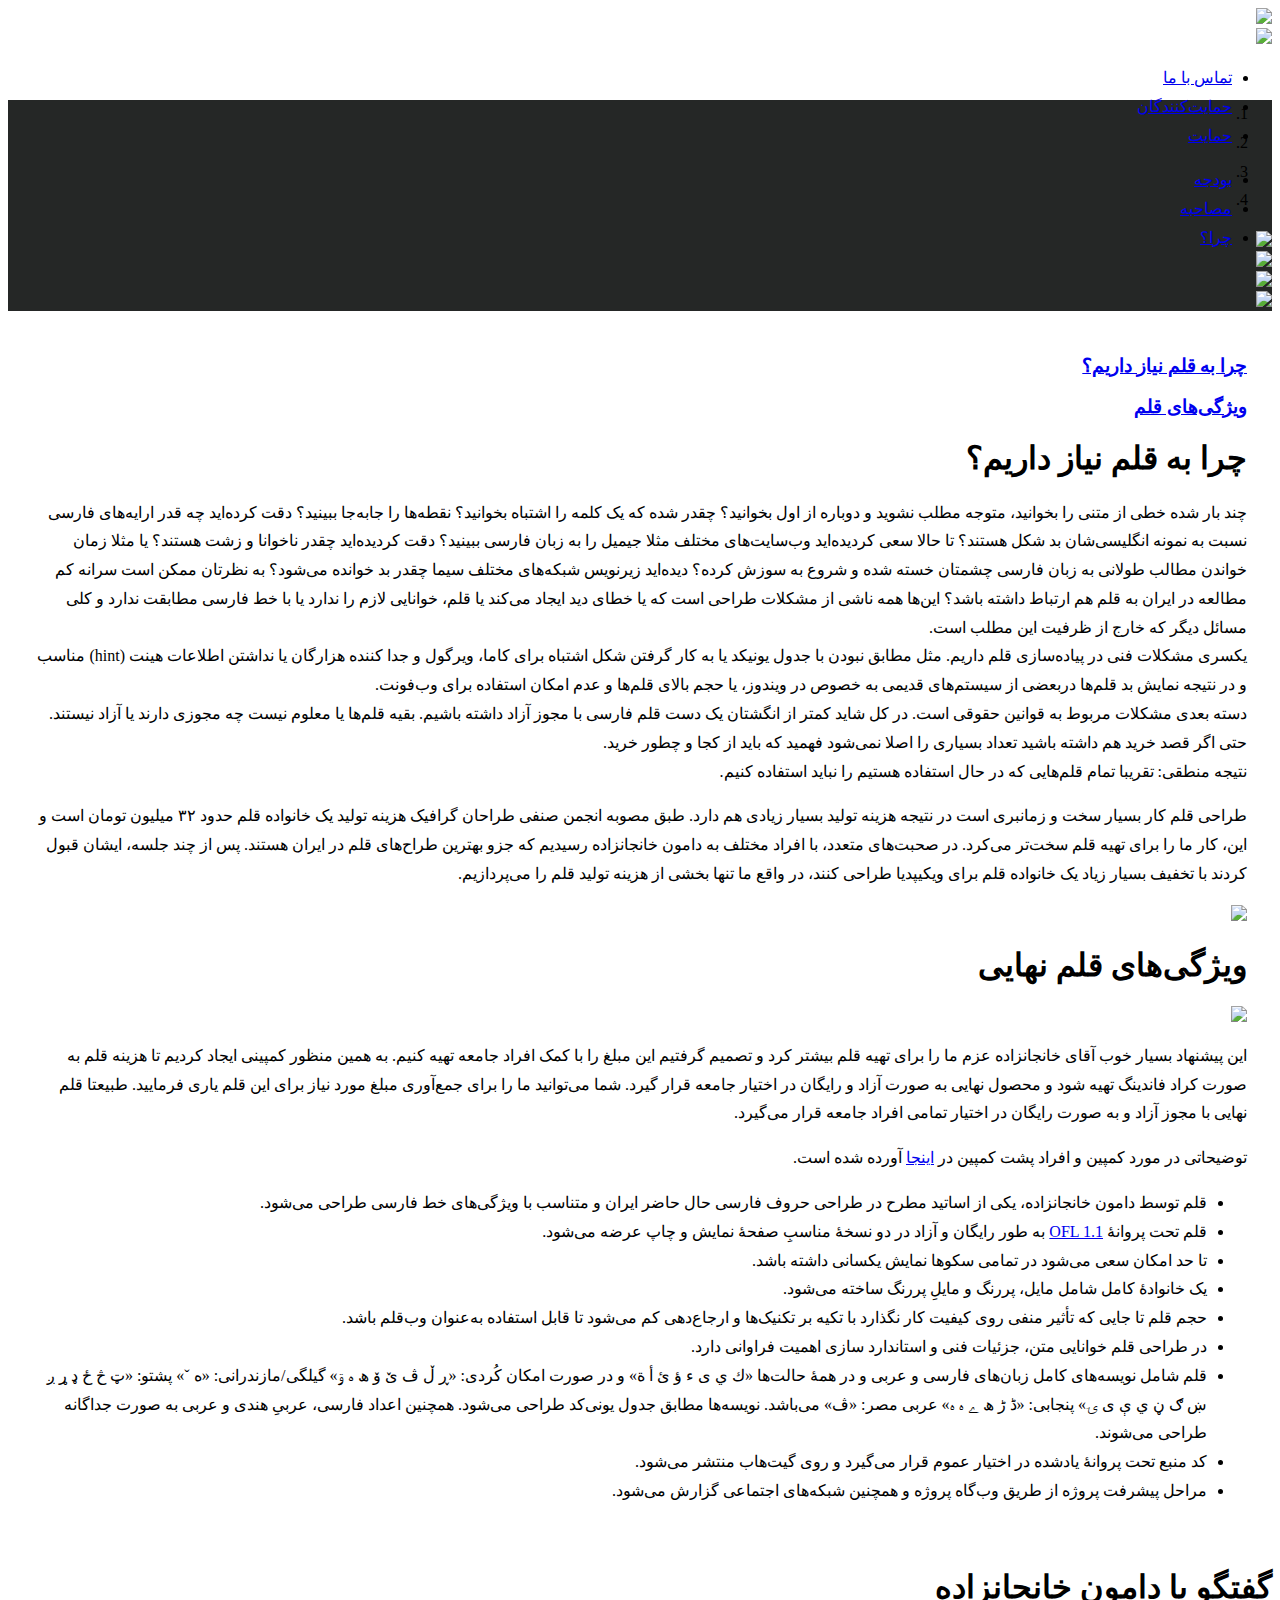
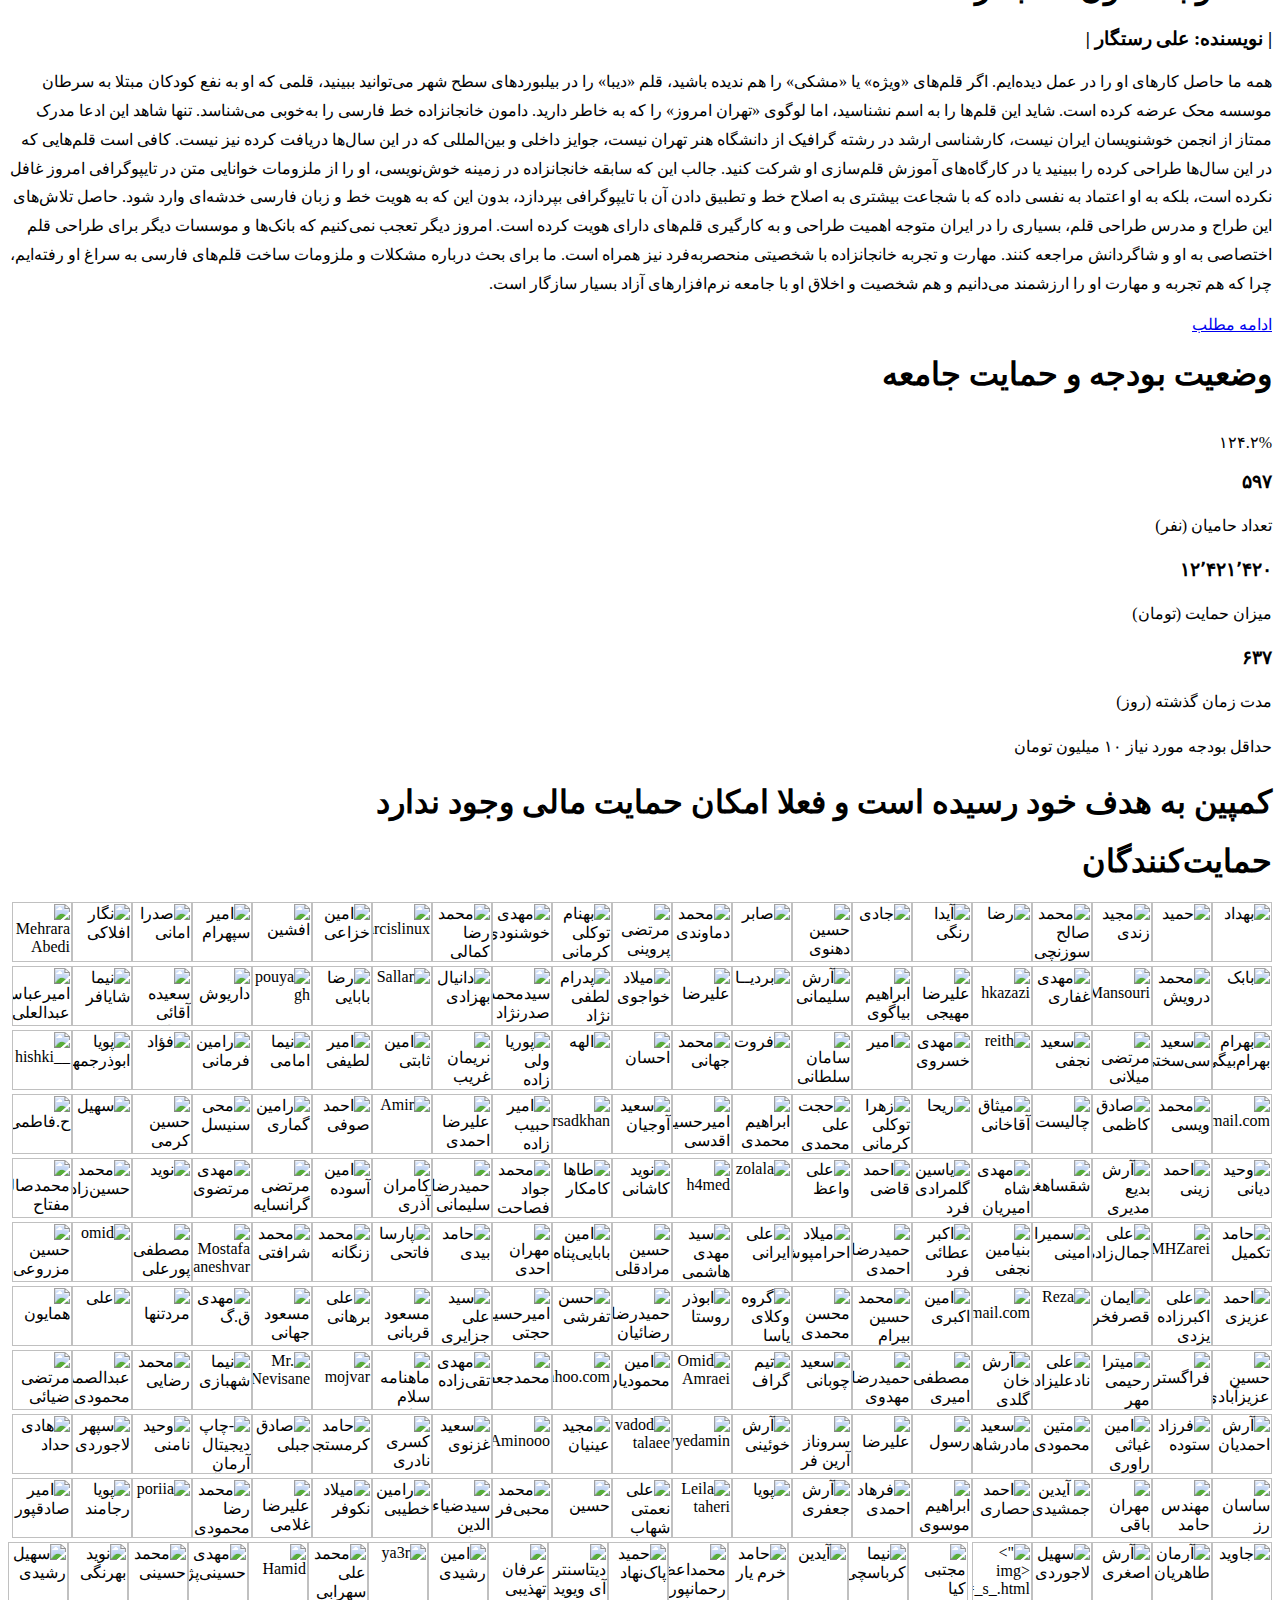
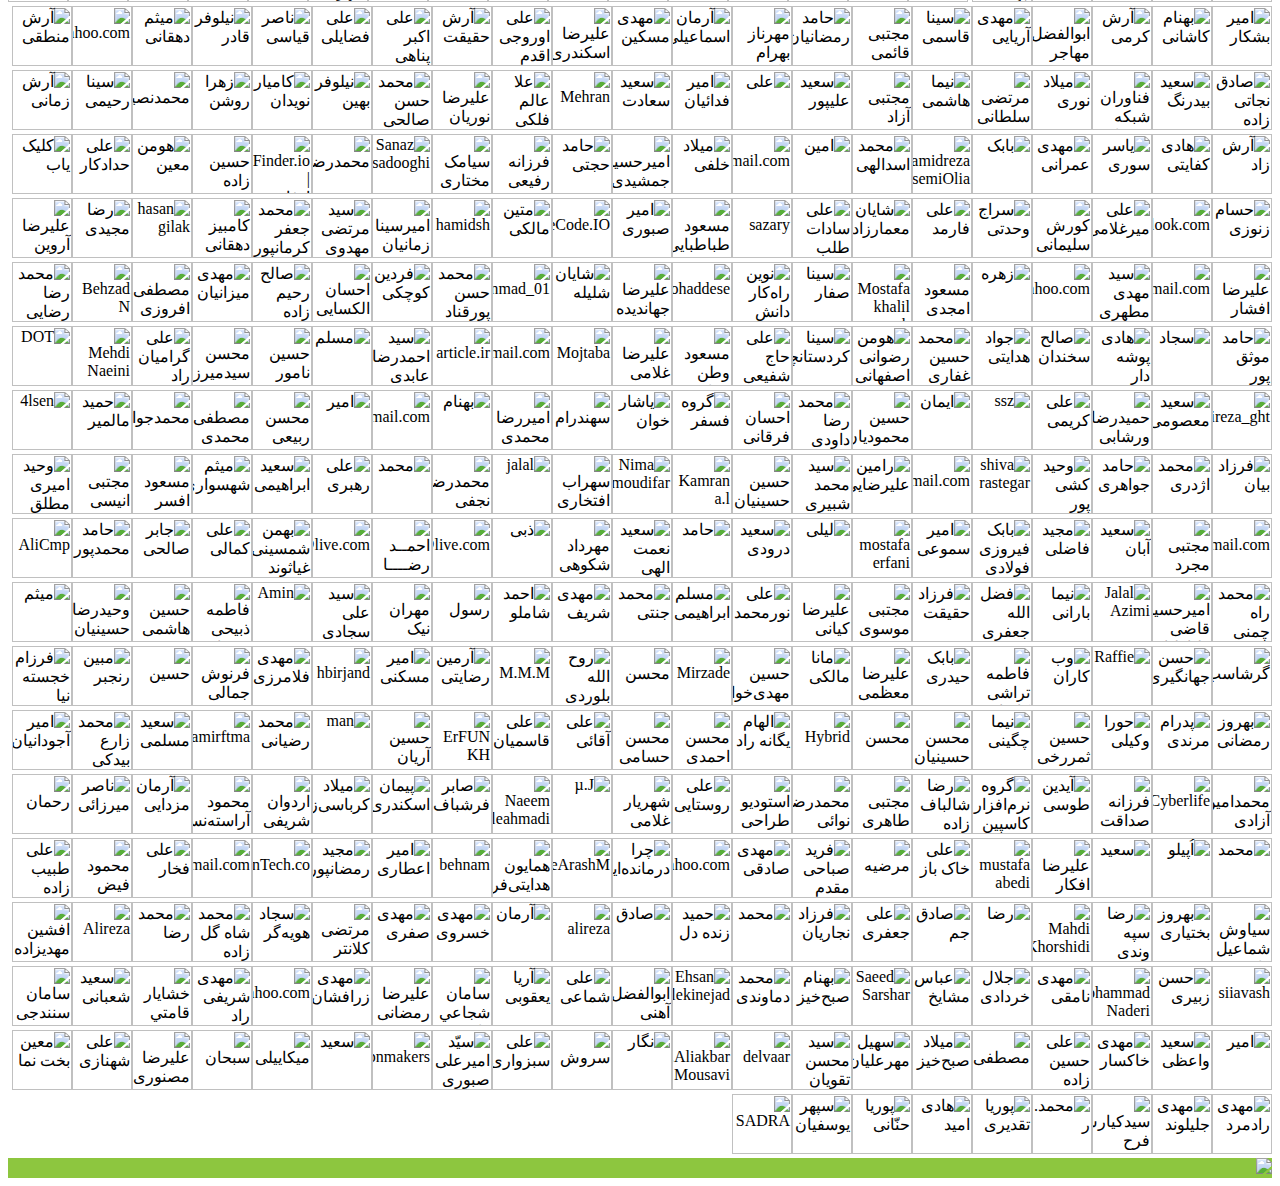
==== index1.html @ 2a94c9ce "t" ====
<!DOCTYPE html>
<html lang=fa dir=rtl>
<!-- Mirrored from pfont.ir/ by HTTrack Website Copier/3.x [XR&CO'2014], Mon, 12 Sep 2016 08:37:22 GMT -->
<!-- Added by HTTrack -->
<meta http-equiv="content-type" content="text/html;charset=utf-8" />
<!-- /Added by HTTrack -->

<head>
    <meta charset=utf-8>
    <base <meta http-equiv=X-UA-Compatible content="IE=edge">
    <meta name=robots content="index, follow">
    <meta name=apple-mobile-web-app-capable content=yes>
    <meta name=viewport content="width=device-width, initial-scale=1">
    <meta property=og:image content=https://pfont.github.io/static/image/og-big-logo.jpg>
    <meta property=og:title content="کمپین قلم فارسی آزاد">
    <meta property=og:description content="کمپینی برای ساخت فونت فارسی آزاد">
    <meta property=og:site_name content="P Font">
    <meta property=og:locale content=fa_IR>
    <meta property=og:type content=website>
    <meta property=og:url content=http://pfont.ir/>
    <meta property=article:author content=https://www.facebook.com/behdad.222>
    <link rel=canonical href=index.html>
    <meta name=twitter:card content=summary>
    <meta name=twitter:title content="کمپینی برای ساخت فونت فارسی آزاد">
    <meta name=description content="Campaign for opensource persian font">
    <meta name=keywords content="Libre font,persian, persian font, opensource, persian opensource font, free font, free, کمپینی برای ساخت فونت فارسی آزاد, فونت, فارسی, زبان, قلم, قلم آزاد">
    <title>کمپین قلم فارسی آزاد</title>
    <link href=static/css/bootstrap.min.css rel=stylesheet>
    <link href=static/css/hoverv1.1.css rel=stylesheet>
    <link href=static/css/style1.2.css rel=stylesheet>
    <link href=static/css/font-awesome.min.css rel=stylesheet>
    <link rel="shortcut icon" type=image/png href=static/image/favico.png>
    <link href=static/css/navbarv1.1.css rel=stylesheet>
    <script src=static/js/jquery.min.js></script>
    <script src=static/js/bootstrap.min.js></script>
    <script>
        (function (i, s, o, g, r, a, m) {
            i['GoogleAnalyticsObject'] = r;
            i[r] = i[r] || function () {
                (i[r].q = i[r].q || []).push(arguments)
            }, i[r].l = 1 * new Date();
            a = s.createElement(o),
                m = s.getElementsByTagName(o)[0];
            a.async = 1;
            a.src = g;
            m.parentNode.insertBefore(a, m)
        })(window, document, 'script', 'https://www.google-analytics.com/analytics.js', 'ga');

        ga('create', 'UA-48714009-2', 'auto');
        ga('send', 'pageview');
    </script>
    <script src=static/js/script.js></script>
</head>

<body>
    <section id=navbar>
        <nav class="navbar navbar-fixed-top" role=navigation>
            <div class=container style="height: 76px">
                <div class=navbar-header><img style="background-color: transparent; cursor: pointer" class=navbar-toggle src=static/image/logo.png
                        data-toggle=collapse data-target=#navbar-brand-centered>
                    <div class="navbar-brand navbar-brand-centered hidden-xs"><a class=top-menu-item href=#gallery><img src=static/image/logo.png></a></div>
                </div>
                <div class="collapse navbar-collapse nav-bg-color " id=navbar-brand-centered>
                    <ul class="nav navbar-nav">
                        <li><a class=top-menu-item href=#footer>تماس با ما</a></li>
                        <li><a class=top-menu-item href=#supporters>حمایت‌کنندگان</a></li>
                        <li><a class=top-menu-item href=#support>حمایت</a></li>
                    </ul>
                    <ul class="nav navbar-nav navbar-right">
                        <li><a class=top-menu-item href=#budget>بودجه</a></li>
                        <li><a class=top-menu-item href=#interview>مصاحبه</a></li>
                        <li><a class=top-menu-item href=#summery data-targ>چرا؟</a></li>
                    </ul>
                </div>
            </div>
        </nav>
    </section>
    <section id=gallery style="background-color: #252726">
        <div class=container-fluid>
            <div id=carousel-generic class="carousel slide" data-ride=carousel>
                <ol class=carousel-indicators>
                    <li data-target=#carousel-generic data-slide-to=0 class=active></li>
                    <li data-target=#carousel-generic data-slide-to=1></li>
                    <li data-target=#carousel-generic data-slide-to=2></li>
                    <li data-target=#carousel-generic data-slide-to=3></li>
                </ol>
                <div class=carousel-inner>
                    <div class="item active"><img src=static/image/carousel1.jpg></div>
                    <div class=item><img src=static/image/carousel2.jpg></div>
                    <div class=item><img src=static/image/carousel3.jpg></div>
                    <div class=item><img src=static/image/carousel4.jpg></div>
                </div>
            </div>
        </div>
    </section>
    <section id=summery class="col-lg-10 col-md-10 col-lg-offset-1 col-md-offset-1 col-sm-12" style="padding: 25px">
        <script>
            $(document).ready(function () {
                $('.tab').click(function () {
                    $('.tab').children('.panel-heading.active').removeClass('active');
                    $(this).children('.panel-heading').addClass('active');

                });

            });
        </script>
        <div class="col-md-6 no-padding col-md-push-6">
            <a href=.home data-toggle=tab class=tab>
                <div class="panel-heading active right text-center">
                    <h3>چرا به قلم نیاز داریم؟</h3>
                </div>
            </a>
        </div>
        <div class="col-md-6 no-padding col-md-pull-6">
            <a href=.svn data-toggle=tab class=tab>
                <div class="panel-heading left text-center">
                    <h3>ویژگی‌های قلم</h3>
                </div>
            </a>
        </div>
        <div class="col-md-6 top-padding col-md-push-6">
            <div class="panel panel-default">
                <div class=panel-body>
                    <div class=tab-content>
                        <div class="tab-pane fade in active home justify" id=home>
                            <h1>چرا به قلم نیاز داریم؟</h1>
                            <style>
                                p {
                                    line-height: 1.8em;
                                }
                            </style>
                            <p>چند بار شده خطی از متنی را بخوانید، متوجه مطلب نشوید و دوباره از اول بخوانید؟ چقدر شده که یک
                                کلمه را اشتباه بخوانید؟ نقطه‌ها را جابه‌جا ببینید؟ دقت کرده‌اید چه قدر ارایه‌های فارسی نسبت
                                به نمونه انگلیسی‌شان بد شکل هستند؟ تا حالا سعی کردیده‌اید وب‌سایت‌های مختلف مثلا جیمیل را
                                به زبان فارسی ببینید؟ دقت کردیده‌اید چقدر ناخوانا و زشت هستند؟ یا مثلا زمان خواندن مطالب
                                طولانی به زبان فارسی چشمتان خسته شده و شروع به سوزش کرده؟ دیده‌اید زیرنویس شبکه‌های مختلف
                                سیما چقدر بد خوانده می‌شود؟ به نظرتان ممکن است سرانه کم مطالعه در ایران به قلم هم ارتباط
                                داشته باشد؟ این‌ها همه ناشی از مشکلات طراحی است که یا خطای دید ایجاد می‌کند یا قلم، خوانایی
                                لازم را ندارد یا با خط فارسی مطابقت ندارد و کلی مسائل دیگر که خارج از ظرفیت این مطلب است.<br>                                یکسری مشکلات فنی در پیاده‌‌سازی قلم داریم. مثل مطابق نبودن با جدول یونیکد یا به کار گرفتن
                                شکل اشتباه برای کاما، ویرگول و جدا کننده هزارگان یا نداشتن اطلاعات هینت (hint) مناسب و در
                                نتیجه نمایش بد قلم‌ها دربعضی از سیستم‌های قدیمی به خصوص در ویندوز، یا حجم بالای قلم‌ها و
                                عدم امکان استفاده برای وب‌فونت.<br> دسته بعدی مشکلات مربوط به قوانین حقوقی است. در کل شاید
                                کمتر از انگشتان یک دست قلم فارسی با مجوز آزاد داشته باشیم. بقیه قلم‌ها یا معلوم نیست چه مجوزی
                                دارند یا آزاد نیستند. حتی اگر قصد خرید هم داشته باشید تعداد بسیاری را اصلا نمی‌شود فهمید
                                که باید از کجا و چطور خرید.<br> نتیجه منطقی: تقریبا تمام قلم‌هایی که در حال استفاده هستیم
                                را نباید استفاده کنیم.
                                <p/>
                                <p> طراحی قلم کار بسیار سخت و زمانبری است در نتیجه هزینه تولید بسیار زیادی هم دارد. طبق مصوبه
                                    انجمن صنفی طراحان گرافیک هزینه تولید یک خانواده قلم حدود ۳۲ میلیون تومان است و این، کار
                                    ما را برای تهیه قلم سخت‌تر می‌کرد. در صحبت‌های متعدد، با افراد مختلف به دامون خانجانزاده
                                    رسیدیم که جزو بهترین طراح‌های قلم در ایران هستند. پس از چند جلسه، ایشان قبول کردند با
                                    تخفیف بسیار زیاد یک خانواده قلم برای ویکیپدیا طراحی کنند، در واقع ما تنها بخشی از هزینه
                                    تولید قلم را می‌پردازیم.
                                    <p/>
                        </div>
                        <div class="tab-pane fade svn text-center" id=svn><img class=center-block src=static/image/why.png>
                            <h1>ویژگی‌های قلم نهایی</h1>
                        </div>
                    </div>
                </div>
            </div>
        </div>
        <div class="col-md-6 top-padding col-md-pull-6">
            <div class="panel panel-default">
                <div class=panel-body>
                    <div class=tab-content>
                        <div class="tab-pane fade in active home justify" id=home><img class=center-block src=static/image/why.png>
                            <p style="line-height: 1.8em;">این پیشنهاد بسیار خوب آقای خانجانزاده عزم ما را برای تهیه قلم بیشتر کرد و تصمیم گرفتیم این مبلغ
                                را با کمک افراد جامعه تهیه کنیم. به همین منظور کمپینی ایجاد کردیم تا هزینه قلم به صورت کراد
                                فاندینگ تهیه شود و محصول نهایی به صورت آزاد و رایگان در اختیار جامعه قرار گیرد. شما می‌توانید
                                ما را برای جمع‌آوری مبلغ مورد نیاز برای این قلم یاری فرمایید. طبیعتا قلم نهایی با مجوز آزاد
                                و به صورت رایگان در اختیار تمامی افراد جامعه قرار می‌گیرد. </p>
                            <p>توضیحاتی در مورد کمپین و افراد پشت کمپین در <a href="https://docs.google.com/document/d/1PqlNW67BMWnKmMBAsOyxlwmqywor5kNpasRtG7tKI40/edit?usp=sharing"
                                    target=_blank>اینجا</a> آورده شده است.</p>
                        </div>
                        <div class="tab-pane fade svn" id=svn>
                            <style>
                                li {
                                    line-height: 1.8em;
                                }
                            </style>
                            <ul class=justify>
                                <li>قلم توسط دامون خانجانزاده، یکی از اساتید مطرح در طراحی حروف فارسی حال حاضر ایران و متناسب
                                    با ویژگی‌های خط فارسی طراحی می‌شود.</li>
                                <li>قلم تحت پروانهٔ <a href=http://scripts.sil.org/OFL>OFL 1.1</a> به طور رایگان و آزاد در دو
                                    نسخهٔ مناسبِ صفحهٔ نمایش و چاپ عرضه می‌شود.</li>
                                <li>تا حد امکان سعی می‌شود در تمامی سکوها نمایش یکسانی داشته باشد.</li>
                                <li>یک خانوادهٔ کامل شامل مایل، پررنگ و مایلِ پررنگ ساخته می‌شود.</li>
                                <li>حجم قلم تا جایی که تأثیر منفی روی کیفیت کار نگذارد با تکیه بر تکنیک‌ها و ارجاع‌دهی کم می‌شود
                                    تا قابل استفاده به‌عنوان وب‌قلم باشد.</li>
                                <li>در طراحی قلم خوانایی متن، جزئیات فنی و استاندارد سازی اهمیت فراوانی دارد.</li>
                                <li>قلم شامل نویسه‌های کامل زبان‌های فارسی و عربی و در همهٔ حالت‌ها «ك ي ى ء ؤ ئ أ ة» و در صورت
                                    امکان کُردی: «ڕ‎ ڵ‎ ڤ‎ ێ‎ ۆ‎ ھ‎ ە ۊ» ‎گیلگی/مازندرانی: «ە ˇ» پشتو: «ټ‎ څ‎ ځ‎ ډ‎ ړ‎ ږ‎
                                    ښ‎ ګ‎ ڼ‎ ي‎ ې‎ ی‎ ۍ‎» پنجابی: «ڈ ڑ ھ ے ہ ہ» عربی مصر: «ڤ» می‌باشد. نویسه‌ها مطابق جدول
                                    یونی‌کد طراحی می‌شود. همچنین اعداد فارسی، عربیِ هندی و عربی به صورت جداگانه طراحی می‌شوند.</li>
                                <li>کد منبع تحت پروانهٔ یادشده در اختیار عموم قرار می‌گیرد و روی گیت‌هاب منتشر می‌شود.</li>
                                <li>مراحل پیشرفت پروژه از طریق وب‌گاه پروژه و همچنین شبکه‌های اجتماعی گزارش می‌شود.</li>
                            </ul>
                        </div>
                    </div>
                </div>
            </div>
        </div>
    </section>
    <section id=interview class="col-lg-12 col-md-12 col-sm-12 damon top-bottom-padding" style="background-image: url('static/image/damon.jpg');">
        <div class="col-lg-7 col-md-8 col-sm-10 col-lg-offset-1 col-md-offset-0 col-sm-offset-1 justify">
            <h1>گفتگو با دامون خانجانزاده</h1>
            <h3>| نویسنده: علی رستگار |</h3>
            <p>همه ما حاصل کارهای او را در عمل دیده‌‌ایم. اگر قلم‌های «ویژه» یا «مشکی» را هم ندیده باشید، قلم «دیبا» را در بیلبوردهای
                سطح شهر می‌توانید ببینید، قلمی که او به نفع کودکان مبتلا به سرطان موسسه محک عرضه کرده است. شاید این قلم‌ها
                را به اسم نشناسید، اما لوگوی «تهران امروز» را که به خاطر دارید. دامون خانجانزاده خط فارسی را به‌خوبی می‌شناسد.
                تنها شاهد این ادعا مدرک ممتاز از انجمن خوشنویسان ایران نیست، کار‌شناسی ارشد در رشته گرافیک از دانشگاه هنر
                تهران نیست، جوایز داخلی و بین‌المللی که در این سال‌ها دریافت کرده نیز نیست. کافی است قلم‌هایی که در این سال‌ها
                طراحی کرده را ببینید یا در کارگاه‌های آموزش قلم‌‌سازی او شرکت کنید. جالب این که سابقه خانجانزاده در زمینه
                خوش‌نویسی، او را از ملزومات خوانایی متن در تایپوگرافی امروز غافل نکرده است، بلکه به او اعتماد به نفسی داده
                که با شجاعت بیشتری به اصلاح خط و تطبیق دادن آن با تایپوگرافی بپردازد، بدون این که به هویت خط و زبان فارسی
                خدشه‌ای وارد شود. حاصل تلاش‌های این طراح و مدرس طراحی قلم، بسیاری را در ایران متوجه اهمیت طراحی و به کارگیری
                قلم‌های دارای هویت کرده است. امروز دیگر تعجب نمی‌‌کنیم که بانک‌ها و موسسات دیگر برای طراحی قلم اختصاصی به
                او و شاگردانش مراجعه کنند. مهارت و تجربه خانجانزاده با شخصیتی منحصربه‌فرد نیز همراه است. ما برای بحث درباره
                مشکلات و ملزومات ساخت قلم‌های فارسی به سراغ او رفته‌‌ایم، چرا که هم تجربه و مهارت او را ارزشمند می‌دانیم
                و هم شخصیت و اخلاق او با جامعه نرم‌افزارهای آزاد بسیار سازگار است.</p><a href=interview.html class="btn btn-line pull-left">ادامه مطلب</a></div>
    </section>
    <section id=budget class="col-lg-8 col-md-10 col-lg-offset-2 col-md-offset-1 col-sm-12 top-bottom-padding text-center">
        <h1 class=top-bottom-padding>وضعیت بودجه و حمایت‌ جامعه</h1>
        <div class=row>
            <div class="col-lg-8 col-lg-offset-2" style="margin-top: 40px">
                <div class=arrow_box>۱۲۴.۲%</div>
                <div class=progress>
                    <div class=progress-bar role=progressbar aria-valuenow=60 aria-valuemin=0 aria-valuemax=100 style="width: 124.2142%;"></div>
                </div>
            </div>
        </div>
        <div class=row>
            <div class="col-lg-4 col-md-4">
                <h3>۵۹۷</h3>
                <p>تعداد حامیان (نفر)</p>
            </div>
            <div class="col-lg-4 col-md-4">
                <h3>۱۲‫٬‬‎۴۲۱‫٬‬‎۴۲۰</h3>
                <p>میزان حمایت (تومان)</p>
            </div>
            <div class="col-lg-4 col-md-4">
                <h3>۶۳۷</h3>
                <p>مدت زمان گذشته (روز)</p>
            </div>
        </div>
        <p class=top-bottom-padding style="margin: 0px 0px 0px 0px;">حداقل بودجه مورد نیاز ۱۰ میلیون تومان</p>
    </section>
    <section id=support class="col-lg-12 col-md-12 col-sm-12 top-bottom-padding text-center botton-padding" style="background-image: url('static/image/support.jpg');"
        style="margin-bottom: 75px">
        <h1 class=top-bottom-padding>کمپین به هدف خود رسیده است و فعلا امکان حمایت مالی وجود ندارد</h1><span class="fa fa-spinner fa-spin fa-4x"></span></section>
    <section
        id=supporters class="col-lg-12 col-md-12 col-sm-12 top-bottom-padding text-center">
        <h1 class=top-bottom-padding>حمایت‌کنندگان</h1>
        <div class="col-lg-8 col-lg-offset-2 col-md-10 col-md-offset-1 col-sm-12"><img src="https://gravatar.com/avatar/fefa2b212779849e419b80d876f24142?s=60&amp;d=wavatar" class=avatar width=60
                height=60 title=بهداد><img src="https://gravatar.com/avatar/f4ab5f9e97032818b0b580411b0a1d59?s=60&amp;d=wavatar"
                class=avatar width=60 height=60 title=حمید><img src="https://gravatar.com/avatar/76bbd122a0d704640f80b029492a0efa?s=60&amp;d=wavatar"
                class=avatar width=60 height=60 title="مجید زندی"><img src="https://gravatar.com/avatar/fe52d9867c3b9c4a4293915a5a372b27?s=60&amp;d=wavatar"
                class=avatar width=60 height=60 title="محمد صالح سوزنچی"><img src="https://gravatar.com/avatar/a48ec25ce3a2c510ef28acd9c21cc1d3?s=60&amp;d=wavatar"
                class=avatar width=60 height=60 title=رضا><img src="https://gravatar.com/avatar/3fcb303675d2467c677e5b88010178a5?s=60&amp;d=wavatar"
                class=avatar width=60 height=60 title="آیدا رنگی"><img src="https://gravatar.com/avatar/a40fa5f4ed9c29dfbc3b6ec60509f587?s=60&amp;d=wavatar"
                class=avatar width=60 height=60 title=جادی><img src="https://gravatar.com/avatar/4d56f7e9ba528e74b5f4cd7a15d2ee10?s=60&amp;d=wavatar"
                class=avatar width=60 height=60 title="حسین دهنوی"><img src="https://gravatar.com/avatar/d1dd9d312e6ca41a70918f7e3d9a8baa?s=60&amp;d=wavatar"
                class=avatar width=60 height=60 title=صابر><img src="https://gravatar.com/avatar/63bd07b56d0a177df695d2384efa8dc0?s=60&amp;d=wavatar"
                class=avatar width=60 height=60 title="محمد دماوندی"><img src="https://gravatar.com/avatar/92a037ab9c2c69db3989a8c7c4ee9659?s=60&amp;d=wavatar"
                class=avatar width=60 height=60 title="مرتضی پروینی"><img src="https://gravatar.com/avatar/84e1fe0098f576299475d1b372481c90?s=60&amp;d=wavatar"
                class=avatar width=60 height=60 title="بهنام توکلی کرمانی"><img src="https://gravatar.com/avatar/40fc4503427ae3fcf5c37b89dfad207b?s=60&amp;d=wavatar"
                class=avatar width=60 height=60 title="مهدی خوشنودی"><img src="https://gravatar.com/avatar/c77854f528773793de67bb9a8ffeddd6?s=60&amp;d=wavatar"
                class=avatar width=60 height=60 title="محمد رضا کمالی فرد"><img src="https://gravatar.com/avatar/97a4b66663d82731d2ec2266c8a0cbf7?s=60&amp;d=wavatar"
                class=avatar width=60 height=60 title=narcislinux><img src="https://gravatar.com/avatar/3d371849f68b4ccf9e43ebdd60a69194?s=60&amp;d=wavatar"
                class=avatar width=60 height=60 title="امین خزاعی"><img src="https://gravatar.com/avatar/12c66b2443366a676508411a53c60f34?s=60&amp;d=wavatar"
                class=avatar width=60 height=60 title=افشین><img src="https://gravatar.com/avatar/560b5deed7df4d429f45e4d1df924972?s=60&amp;d=wavatar"
                class=avatar width=60 height=60 title="امیر سپهرام"><img src="https://gravatar.com/avatar/513bed0f1c70e4aeec1a676afde2a408?s=60&amp;d=wavatar"
                class=avatar width=60 height=60 title="صدرا امانی"><img src="https://gravatar.com/avatar/1a7830ae2dce937c7866bbee0fdf1e1a?s=60&amp;d=wavatar"
                class=avatar width=60 height=60 title="نگار افلاکی"><img src="https://gravatar.com/avatar/30a70644f154dd472650e739b31b73b0?s=60&amp;d=wavatar"
                class=avatar width=60 height=60 title="Mehrara Abedi"><img src="https://gravatar.com/avatar/6c952a694bda9640c2bf09b1adb25281?s=60&amp;d=wavatar"
                class=avatar width=60 height=60 title=بابک><img src="https://gravatar.com/avatar/e46752ccc54131471666ca17e7292d2f?s=60&amp;d=wavatar"
                class=avatar width=60 height=60 title="محمد درویش"><img src="https://gravatar.com/avatar/bb94f887ff37b73c46e846ef7e826d01?s=60&amp;d=wavatar"
                class=avatar width=60 height=60 title=AhmadrezaMansouri><img src="https://gravatar.com/avatar/305cba276044acc8b9271c7d1e2e38ed?s=60&amp;d=wavatar"
                class=avatar width=60 height=60 title="مهدی غفاری"><img src="https://gravatar.com/avatar/03f2578adb1147f6ffdbfe920f2cbe1d?s=60&amp;d=wavatar"
                class=avatar width=60 height=60 title=hkazazi><img src="https://gravatar.com/avatar/c9be7638c03d2b0ec491135866b0c047?s=60&amp;d=wavatar"
                class=avatar width=60 height=60 title="علیرضا مهیجی"><img src="https://gravatar.com/avatar/63e622128f1f2b74858a10c1a60707fb?s=60&amp;d=wavatar"
                class=avatar width=60 height=60 title="ابراهیم بیاگوی"><img src="https://gravatar.com/avatar/c115128f11dfdeff57edba3359328361?s=60&amp;d=wavatar"
                class=avatar width=60 height=60 title="آرش سلیمانی"><img src="https://gravatar.com/avatar/5a8980a72c01041d8d03364bc09e01c5?s=60&amp;d=wavatar"
                class=avatar width=60 height=60 title=بردیــا><img src="https://gravatar.com/avatar/f2ddc02f501d4a3e99fdfc5981b75664?s=60&amp;d=wavatar"
                class=avatar width=60 height=60 title=علیرضا><img src="https://gravatar.com/avatar/df11f04eba996eb3523af466fbdbeadb?s=60&amp;d=wavatar"
                class=avatar width=60 height=60 title="میلاد خواجوی"><img src="https://gravatar.com/avatar/37e2b8052ae4f8e228e7219d7981cc77?s=60&amp;d=wavatar"
                class=avatar width=60 height=60 title="پدرام لطفی نژاد"><img src="https://gravatar.com/avatar/6fae8c38bd59e70cfddfb7b9ff370164?s=60&amp;d=wavatar"
                class=avatar width=60 height=60 title="سیدمحمدمسعود صدرنژاد"><img src="https://gravatar.com/avatar/11db901e4c84a8017c6ed9aaaa2b70b8?s=60&amp;d=wavatar"
                class=avatar width=60 height=60 title="دانیال بهزادی"><img src="https://gravatar.com/avatar/148d9d168a85e36d09b20585e15e0feb?s=60&amp;d=wavatar"
                class=avatar width=60 height=60 title=Sallar><img src="https://gravatar.com/avatar/831be935831021b7eb8999ff513a81ab?s=60&amp;d=wavatar"
                class=avatar width=60 height=60 title="رضا بابایی"><img src="https://gravatar.com/avatar/aca489bc7d7c5b737cce5e2f21bdedc9?s=60&amp;d=wavatar"
                class=avatar width=60 height=60 title="pouya gh"><img src="https://gravatar.com/avatar/7dd36fc0986c18fc502dd869fbbce891?s=60&amp;d=wavatar"
                class=avatar width=60 height=60 title=داریوش><img src="https://gravatar.com/avatar/0999a4c845a63814be16fc5d0a200cac?s=60&amp;d=wavatar"
                class=avatar width=60 height=60 title="سعیده آقائی خرازی"><img src="https://gravatar.com/avatar/db4f43c2c461d12e5816ce56ac151117?s=60&amp;d=wavatar"
                class=avatar width=60 height=60 title="نیما شایافر"><img src="https://gravatar.com/avatar/01ff2f43e729253df4859022c2f64041?s=60&amp;d=wavatar"
                class=avatar width=60 height=60 title="امیرعباس عبدالعلی"><img src="https://gravatar.com/avatar/df7feea825f284b416fa51cf1095e70e?s=60&amp;d=wavatar"
                class=avatar width=60 height=60 title="بهرام بهرام‌بیگی"><img src="https://gravatar.com/avatar/4d06c3974d4ae9f7ca94c913787daa19?s=60&amp;d=wavatar"
                class=avatar width=60 height=60 title="سعید سی‌سختی"><img src="https://gravatar.com/avatar/c7249e8b43d5f0f84954db1135d229bd?s=60&amp;d=wavatar"
                class=avatar width=60 height=60 title="مرتضی میلانی"><img src="https://gravatar.com/avatar/006524e469c137f4e8ad21833d0b6ce2?s=60&amp;d=wavatar"
                class=avatar width=60 height=60 title="سعید نجفی"><img src="https://gravatar.com/avatar/5209ad628fd25e357124979ab3029b8a?s=60&amp;d=wavatar"
                class=avatar width=60 height=60 title=reith><img src="https://gravatar.com/avatar/0dbb5ba31ec493e4da6c49ab1bf7649f?s=60&amp;d=wavatar"
                class=avatar width=60 height=60 title="مهدی خسروی"><img src="https://gravatar.com/avatar/726609c072107d4074acf9a0e0dce602?s=60&amp;d=wavatar"
                class=avatar width=60 height=60 title=امیر><img src="https://gravatar.com/avatar/b006b7109755113859883927bdbc29c0?s=60&amp;d=wavatar"
                class=avatar width=60 height=60 title="سامان سلطانی"><img src="https://gravatar.com/avatar/2ee878ef5856acc685de9ca95fd1afdd?s=60&amp;d=wavatar"
                class=avatar width=60 height=60 title=فروت><img src="https://gravatar.com/avatar/e78a6074533496ae57c01179e322aad8?s=60&amp;d=wavatar"
                class=avatar width=60 height=60 title="محمد جهانی"><img src="https://gravatar.com/avatar/63735612cfb3fc32f4dcbd907e7674fa?s=60&amp;d=wavatar"
                class=avatar width=60 height=60 title=احسان><img src="https://gravatar.com/avatar/9c0741d3b146faa3a085e01de8a483b7?s=60&amp;d=wavatar"
                class=avatar width=60 height=60 title=الهه><img src="https://gravatar.com/avatar/59179ba82177a35163f6baefefa9c048?s=60&amp;d=wavatar"
                class=avatar width=60 height=60 title="پوریا ولی زاده"><img src="https://gravatar.com/avatar/09191abbe6ce84733b5124e5bb786010?s=60&amp;d=wavatar"
                class=avatar width=60 height=60 title="نریمان غریب"><img src="https://gravatar.com/avatar/b9d7a929a76268ce21d1d8f693c83bdd?s=60&amp;d=wavatar"
                class=avatar width=60 height=60 title="امین ثابتی"><img src="https://gravatar.com/avatar/4834bcceca1820127d84090cc2b44bbf?s=60&amp;d=wavatar"
                class=avatar width=60 height=60 title="امیر لطیفی"><img src="https://gravatar.com/avatar/3dd62c004ac058ee51c9fbf1ca9bfdb9?s=60&amp;d=wavatar"
                class=avatar width=60 height=60 title="نیما امامی"><img src="https://gravatar.com/avatar/943482ca25ed912572fb31df785c122e?s=60&amp;d=wavatar"
                class=avatar width=60 height=60 title="رامین فرمانی"><img src="https://gravatar.com/avatar/5c9ed427acfa0736b1687615f0098f14?s=60&amp;d=wavatar"
                class=avatar width=60 height=60 title=فؤاد><img src="https://gravatar.com/avatar/e4d6367ac1309f8bb36b8247d9a4eb55?s=60&amp;d=wavatar"
                class=avatar width=60 height=60 title="پویا ابوذرجمهری"><img src="https://gravatar.com/avatar/76eed97ce475f15466ff55a1802f1162?s=60&amp;d=wavatar"
                class=avatar width=60 height=60 title=__hishki><img src="https://gravatar.com/avatar/5526f69a7b24fe981b89d797a87c234e?s=60&amp;d=wavatar"
                class=avatar width=60 height=60 title=hooman.shaah@gmail.com><img src="https://gravatar.com/avatar/3e9846c7655bc84216bc0ddc514503c0?s=60&amp;d=wavatar"
                class=avatar width=60 height=60 title="محمد ویسی"><img src="https://gravatar.com/avatar/966f34f70909e07b9a6c14934f862272?s=60&amp;d=wavatar"
                class=avatar width=60 height=60 title="صادق کاظمی"><img src="https://gravatar.com/avatar/09399af79c186a953ea17a471aa3b353?s=60&amp;d=wavatar"
                class=avatar width=60 height=60 title=چالیست><img src="https://gravatar.com/avatar/7830fe906d2a9e23a792da3134ce1ec8?s=60&amp;d=wavatar"
                class=avatar width=60 height=60 title="میثاق آقاخانی"><img src="https://gravatar.com/avatar/ce5195161af38e8d201fc4295386484e?s=60&amp;d=wavatar"
                class=avatar width=60 height=60 title=ریحا><img src="https://gravatar.com/avatar/8a5a002ca3c3f692619708e943c1d14d?s=60&amp;d=wavatar"
                class=avatar width=60 height=60 title="زهرا توکلی کرمانی"><img src="https://gravatar.com/avatar/0d92f06a547bfe00c41f2df6603464de?s=60&amp;d=wavatar"
                class=avatar width=60 height=60 title="حجت علی محمدی"><img src="https://gravatar.com/avatar/fdd4928a082401e6d9b28d98ba56f360?s=60&amp;d=wavatar"
                class=avatar width=60 height=60 title="ابراهیم محمدی"><img src="https://gravatar.com/avatar/aa75b166afdd113500d1b48aaabb86c9?s=60&amp;d=wavatar"
                class=avatar width=60 height=60 title="اميرحسين اقدسى"><img src="https://gravatar.com/avatar/57be6c5b696ef8170244955f621d6dff?s=60&amp;d=wavatar"
                class=avatar width=60 height=60 title="سعید آوجیان"><img src="https://gravatar.com/avatar/423ca3c90e2b0412b541222924b30bc1?s=60&amp;d=wavatar"
                class=avatar width=60 height=60 title=mersadkhan><img src="https://gravatar.com/avatar/f79bb97bff285af2e2be7f9f68f76555?s=60&amp;d=wavatar"
                class=avatar width=60 height=60 title="امیر حبیب زاده"><img src="https://gravatar.com/avatar/fe1f9e9c0fa6d875ee0772d7332493f7?s=60&amp;d=wavatar"
                class=avatar width=60 height=60 title="علیرضا احمدی"><img src="https://gravatar.com/avatar/9a7ba6b3844ff28e18eba621859d161c?s=60&amp;d=wavatar"
                class=avatar width=60 height=60 title=Amir><img src="https://gravatar.com/avatar/aa7bb4908e457b36c1163e2f6709dabc?s=60&amp;d=wavatar"
                class=avatar width=60 height=60 title="احمد صوفی"><img src="https://gravatar.com/avatar/9437825a9e40ae76419e37cd1e663a87?s=60&amp;d=wavatar"
                class=avatar width=60 height=60 title="رامین گماری"><img src="https://gravatar.com/avatar/dea09911c9df28fb8f8fcd9a8c928572?s=60&amp;d=wavatar"
                class=avatar width=60 height=60 title="محی سنیسل"><img src="https://gravatar.com/avatar/43d592fa8fde44065e60b01d46432b8a?s=60&amp;d=wavatar"
                class=avatar width=60 height=60 title="حسین کرمی"><img src="https://gravatar.com/avatar/1eb66aab4d56847550befbeeb38bf236?s=60&amp;d=wavatar"
                class=avatar width=60 height=60 title="سهیل "><img src="https://gravatar.com/avatar/fc3abb32a475d769b8395d502e587b10?s=60&amp;d=wavatar"
                class=avatar width=60 height=60 title=ح.فاطمی><img src="https://gravatar.com/avatar/f7f1a9df900030ed755d8b6dbbf073a2?s=60&amp;d=wavatar"
                class=avatar width=60 height=60 title="وحید دیانی"><img src="https://gravatar.com/avatar/bf6907298b2b0934805ac88b95fd4413?s=60&amp;d=wavatar"
                class=avatar width=60 height=60 title="احمد زینی"><img src="https://gravatar.com/avatar/02df4ca523a59f4876f5e927e451eb81?s=60&amp;d=wavatar"
                class=avatar width=60 height=60 title="آرش بدیع مدیری"><img src="https://gravatar.com/avatar/1c7cac5604db161fa94ffdb83fe52fe3?s=60&amp;d=wavatar"
                class=avatar width=60 height=60 title=شقساهغش><img src="https://gravatar.com/avatar/daf4eb509e2d8aa6781f6e0da7745655?s=60&amp;d=wavatar"
                class=avatar width=60 height=60 title="مهدی شاه امیریان"><img src="https://gravatar.com/avatar/1748c58c7c1f33bc226827da6c0c6923?s=60&amp;d=wavatar"
                class=avatar width=60 height=60 title="یاسین گلمرادی فرد"><img src="https://gravatar.com/avatar/f6fe373e25d2b014eff004107279c2d6?s=60&amp;d=wavatar"
                class=avatar width=60 height=60 title="احمد قاضی"><img src="https://gravatar.com/avatar/93b3614b9989e124d4a38edeeffcce1f?s=60&amp;d=wavatar"
                class=avatar width=60 height=60 title="علی واعظ"><img src="https://gravatar.com/avatar/b0d94cab11999dfbba79ba3c4b078e76?s=60&amp;d=wavatar"
                class=avatar width=60 height=60 title=zolala><img src="https://gravatar.com/avatar/7a28468e4800ae88d04b2febd24df781?s=60&amp;d=wavatar"
                class=avatar width=60 height=60 title=h4med><img src="https://gravatar.com/avatar/b36d7087386d76b7a19108b02f98f106?s=60&amp;d=wavatar"
                class=avatar width=60 height=60 title="نوید کاشانی"><img src="https://gravatar.com/avatar/9cd24843f178b5114834b714343a2cb2?s=60&amp;d=wavatar"
                class=avatar width=60 height=60 title="طاها کامکار"><img src="https://gravatar.com/avatar/7627ab80fac87cece8586f5b0207fccf?s=60&amp;d=wavatar"
                class=avatar width=60 height=60 title="محمد جواد فصاحت"><img src="https://gravatar.com/avatar/417737b8eb65b6ed729e0c784da9622b?s=60&amp;d=wavatar"
                class=avatar width=60 height=60 title="حمیدرضا سلیمانی"><img src="https://gravatar.com/avatar/68e37de9027a3be31cd43d3241436abc?s=60&amp;d=wavatar"
                class=avatar width=60 height=60 title="کامران آذری"><img src="https://gravatar.com/avatar/84efa1999b89070a25cf54f5c7e78c35?s=60&amp;d=wavatar"
                class=avatar width=60 height=60 title="امین آسوده"><img src="https://gravatar.com/avatar/0223bc303222e11c85b7e780e929bafa?s=60&amp;d=wavatar"
                class=avatar width=60 height=60 title="مرتضی گرانسایه"><img src="https://gravatar.com/avatar/093add95df16ecc36ce2f988d0b56f72?s=60&amp;d=wavatar"
                class=avatar width=60 height=60 title="مهدی مرتضوی"><img src="https://gravatar.com/avatar/cbe73d102e1b2602f7668f6107594c04?s=60&amp;d=wavatar"
                class=avatar width=60 height=60 title=نوید><img src="https://gravatar.com/avatar/6a8d6668c965dede0f4369adf0bc4cb8?s=60&amp;d=wavatar"
                class=avatar width=60 height=60 title="محمد حسین‌زادگان"><img src="https://gravatar.com/avatar/ad170ac53b871eeb4f6e6acbb460964e?s=60&amp;d=wavatar"
                class=avatar width=60 height=60 title="محمدصالح مفتاح"><img src="https://gravatar.com/avatar/286ffc689bdb747577816ee63ea7d443?s=60&amp;d=wavatar"
                class=avatar width=60 height=60 title="حامد تکمیل"><img src="https://gravatar.com/avatar/958d99703525d3c65dd5b0d901fc35eb?s=60&amp;d=wavatar"
                class=avatar width=60 height=60 title=MHZarei><img src="https://gravatar.com/avatar/d9043f71e50506d60ea64d7626791ff7?s=60&amp;d=wavatar"
                class=avatar width=60 height=60 title="علی جمال‌زاده"><img src="https://gravatar.com/avatar/ee8ce43a53da12ca67ff4d1159708566?s=60&amp;d=wavatar"
                class=avatar width=60 height=60 title="سمیرا امینی"><img src="https://gravatar.com/avatar/8292a23c64a38d9ced4da2f502fced11?s=60&amp;d=wavatar"
                class=avatar width=60 height=60 title="بنیامین نجفی"><img src="https://gravatar.com/avatar/95d9e744e252dbfb376c84b453bec2cd?s=60&amp;d=wavatar"
                class=avatar width=60 height=60 title="اکبر عطائی فرد"><img src="https://gravatar.com/avatar/aa31d8b540cd997b99f416d20d8b7eed?s=60&amp;d=wavatar"
                class=avatar width=60 height=60 title="حمیدرضا احمدی"><img src="https://gravatar.com/avatar/e18db7a0e71a3ee9fa2277cf65a9959b?s=60&amp;d=wavatar"
                class=avatar width=60 height=60 title="میلاد احرامپوش"><img src="https://gravatar.com/avatar/dd8f697929042028a7936e61d6cc1272?s=60&amp;d=wavatar"
                class=avatar width=60 height=60 title="علی ایرانی"><img src="https://gravatar.com/avatar/ff93b22447a1cfa119c60e4f2835fb69?s=60&amp;d=wavatar"
                class=avatar width=60 height=60 title="سید  مهدی هاشمی"><img src="https://gravatar.com/avatar/fdd0a29185ba39faec88fed9b2198cf1?s=60&amp;d=wavatar"
                class=avatar width=60 height=60 title="حسین مرادقلی"><img src="https://gravatar.com/avatar/fd2bd712a578f8c8c7a95eb2c5c34aba?s=60&amp;d=wavatar"
                class=avatar width=60 height=60 title="امین بابایی‌پناه"><img src="https://gravatar.com/avatar/d711a03bb3ff841c7c83b62c67020ea7?s=60&amp;d=wavatar"
                class=avatar width=60 height=60 title="مهران احدی"><img src="https://gravatar.com/avatar/ebdcf8691e376346c7e106d674ee7bea?s=60&amp;d=wavatar"
                class=avatar width=60 height=60 title="حامد بیدی"><img src="https://gravatar.com/avatar/733c879d7c71ca4abdbc109eac00be9a?s=60&amp;d=wavatar"
                class=avatar width=60 height=60 title="پارسا فاتحی"><img src="https://gravatar.com/avatar/50987aa9f7033e286b172065863809e5?s=60&amp;d=wavatar"
                class=avatar width=60 height=60 title="محمد زنگانه"><img src="https://gravatar.com/avatar/35262fe3d1859e2c3eb6f69536be70c3?s=60&amp;d=wavatar"
                class=avatar width=60 height=60 title="محمد شرافتی"><img src="https://gravatar.com/avatar/a050221685422c26fa414c96c08c128c?s=60&amp;d=wavatar"
                class=avatar width=60 height=60 title="Mostafa Daneshvar"><img src="https://gravatar.com/avatar/d697fd9262a4ed7c79e4af7ea5a4524b?s=60&amp;d=wavatar"
                class=avatar width=60 height=60 title="مصطفی پورعلی"><img src="https://gravatar.com/avatar/b3f9d25efc668ee80356b38468ce1caa?s=60&amp;d=wavatar"
                class=avatar width=60 height=60 title=omid><img src="https://gravatar.com/avatar/f85197d959cdec6b7350660f3d29ee18?s=60&amp;d=wavatar"
                class=avatar width=60 height=60 title="حسین مزروعی "><img src="https://gravatar.com/avatar/c14930cfef9f33b761714b2641c094d4?s=60&amp;d=wavatar"
                class=avatar width=60 height=60 title="احمد عزیزی"><img src="https://gravatar.com/avatar/dbb5dd90d16893990c1eb44a81a4dfa9?s=60&amp;d=wavatar"
                class=avatar width=60 height=60 title="علی اکبرزاده یزدی"><img src="https://gravatar.com/avatar/e1704fe7f5bc8b1381137ac0f84696d8?s=60&amp;d=wavatar"
                class=avatar width=60 height=60 title="ایمان قصرفخری"><img src="https://gravatar.com/avatar/ef1294e5582e883591ce17abd2985080?s=60&amp;d=wavatar"
                class=avatar width=60 height=60 title=Reza><img src="https://gravatar.com/avatar/a852580d729600bd26d21ff45ada45eb?s=60&amp;d=wavatar"
                class=avatar width=60 height=60 title=rasa.hosseinzadeh@gmail.com><img src="https://gravatar.com/avatar/b2cde51d3acc8858c6d8a53f7c7ae1f5?s=60&amp;d=wavatar"
                class=avatar width=60 height=60 title="امین اکبری"><img src="https://gravatar.com/avatar/da2e6d5cee3d34fc73158d5937cbe998?s=60&amp;d=wavatar"
                class=avatar width=60 height=60 title="محمد حسین بیرام"><img src="https://gravatar.com/avatar/a76a3432a8a89310f65fdadf378d8aa9?s=60&amp;d=wavatar"
                class=avatar width=60 height=60 title="محسن محمدی"><img src="https://gravatar.com/avatar/e3b9a5f821e1c6e8a7121166c4fca2da?s=60&amp;d=wavatar"
                class=avatar width=60 height=60 title="گروه وکلای یاسا"><img src="https://gravatar.com/avatar/abb2ae238790c8f4517609fd6209dea0?s=60&amp;d=wavatar"
                class=avatar width=60 height=60 title="ابوذر روستا"><img src="https://gravatar.com/avatar/2f947e0f0be442ade8877e54e67aa036?s=60&amp;d=wavatar"
                class=avatar width=60 height=60 title="حمیدرضا رضائیان"><img src="https://gravatar.com/avatar/99a72de762392a5a5efbf36a4367f793?s=60&amp;d=wavatar"
                class=avatar width=60 height=60 title="حسن تفرشی"><img src="https://gravatar.com/avatar/ee02de2438828d93f6273b85cde5a736?s=60&amp;d=wavatar"
                class=avatar width=60 height=60 title="امیرحسین حجتی پور"><img src="https://gravatar.com/avatar/0b0a526ebbb3e1e9b931f4675752b7d0?s=60&amp;d=wavatar"
                class=avatar width=60 height=60 title="سید علی جزایری"><img src="https://gravatar.com/avatar/1e49f23c528edd91e516054927634d61?s=60&amp;d=wavatar"
                class=avatar width=60 height=60 title="مسعود قربانی"><img src="https://gravatar.com/avatar/e5826006f861a3a833fd14f9cbfca1d2?s=60&amp;d=wavatar"
                class=avatar width=60 height=60 title="علی برهانی "><img src="https://gravatar.com/avatar/0bc1993f951f2074b986068ca73b77d4?s=60&amp;d=wavatar"
                class=avatar width=60 height=60 title="مسعود جهانی"><img src="https://gravatar.com/avatar/9db3b7c19c3f64746885b232f11e903a?s=60&amp;d=wavatar"
                class=avatar width=60 height=60 title="مهدی ق.گ"><img src="https://gravatar.com/avatar/78886a351c8492a650baea50a571fc7b?s=60&amp;d=wavatar"
                class=avatar width=60 height=60 title=مردتنها><img src="https://gravatar.com/avatar/558b7d8c57c43c8a94738ad723e908e2?s=60&amp;d=wavatar"
                class=avatar width=60 height=60 title=علی><img src="https://gravatar.com/avatar/ffea8bc611846407f22881c47664b5cd?s=60&amp;d=wavatar"
                class=avatar width=60 height=60 title=همایون><img src="https://gravatar.com/avatar/76bf3897c63d68bbf923f45754e493f7?s=60&amp;d=wavatar"
                class=avatar width=60 height=60 title="حسین عزیزآبادی"><img src="https://gravatar.com/avatar/3d86ad888df14f002314bb240dd9da97?s=60&amp;d=wavatar"
                class=avatar width=60 height=60 title=فراگسترش><img src="https://gravatar.com/avatar/2134f83af01bdba89ca6725fef14f6fa?s=60&amp;d=wavatar"
                class=avatar width=60 height=60 title="میترا رحیمی مهر"><img src="https://gravatar.com/avatar/98352b262fadd93300d24b081ae75f81?s=60&amp;d=wavatar"
                class=avatar width=60 height=60 title="علی نادعلیزاده"><img src="https://gravatar.com/avatar/165f6a01a3aab70e9c90692bf4dfc14d?s=60&amp;d=wavatar"
                class=avatar width=60 height=60 title="آرش خان گلدی"><img src="https://gravatar.com/avatar/961b69acf57d68da47e89b31a8bf1397?s=60&amp;d=wavatar"
                class=avatar width=60 height=60 title="مصطفی امیری"><img src="https://gravatar.com/avatar/ee3f8f78c668fee6fa5ebb82fbed08a7?s=60&amp;d=wavatar"
                class=avatar width=60 height=60 title="حمیدرضا مهدوی پناه"><img src="https://gravatar.com/avatar/aec23864ede5f900ee986603c177eaa5?s=60&amp;d=wavatar"
                class=avatar width=60 height=60 title="سعید چوبانی"><img src="https://gravatar.com/avatar/16e58ac5d24bc756b9449635916779f4?s=60&amp;d=wavatar"
                class=avatar width=60 height=60 title="تیم گراف"><img src="https://gravatar.com/avatar/443d2a7176285e8a123cd0eea69c280a?s=60&amp;d=wavatar"
                class=avatar width=60 height=60 title="Omid Amraei"><img src="https://gravatar.com/avatar/999a18fae06bbfa286982fe33c74e10b?s=60&amp;d=wavatar"
                class=avatar width=60 height=60 title="امین محمودیان"><img src="https://gravatar.com/avatar/a4938e8dd0270faff68ce0d5673906c7?s=60&amp;d=wavatar"
                class=avatar width=60 height=60 title=hosseinzolanvar@yahoo.com><img src="https://gravatar.com/avatar/8e48624476eaf2a0a688702081d06886?s=60&amp;d=wavatar"
                class=avatar width=60 height=60 title=محمدجعفرنعناکار><img src="https://gravatar.com/avatar/2ef734cb5edd78eb80f493693eae58af?s=60&amp;d=wavatar"
                class=avatar width=60 height=60 title="مهدی تقی‌زاده"><img src="https://gravatar.com/avatar/6d322dc33854332c276bef60a0501e81?s=60&amp;d=wavatar"
                class=avatar width=60 height=60 title="ماهنامه سلام دنیا"><img src="https://gravatar.com/avatar/72a43c3e125bf42413b9e96f561e29bf?s=60&amp;d=wavatar"
                class=avatar width=60 height=60 title=mojvar><img src="https://gravatar.com/avatar/0a5d8003c2a4eff2de19461f3ac19238?s=60&amp;d=wavatar"
                class=avatar width=60 height=60 title="Mr. Nevisane"><img src="https://gravatar.com/avatar/19c8015db81f6a0b39c6825d6862454a?s=60&amp;d=wavatar"
                class=avatar width=60 height=60 title="نیما شهبازی"><img src="https://gravatar.com/avatar/979983879da9d0328faa901b144b607b?s=60&amp;d=wavatar"
                class=avatar width=60 height=60 title="محمد رضایی"><img src="https://gravatar.com/avatar/8989109aab49764ae2999e65a6612579?s=60&amp;d=wavatar"
                class=avatar width=60 height=60 title="عبدالصمد محمودی"><img src="https://gravatar.com/avatar/ee3f610b5a116bd5c95d3c403a693f62?s=60&amp;d=wavatar"
                class=avatar width=60 height=60 title="مرتضی ضیائی مهر"><img src="https://gravatar.com/avatar/0684fd610a6b4b67e8aa7373fb08b925?s=60&amp;d=wavatar"
                class=avatar width=60 height=60 title="آرش احمدیان"><img src="https://gravatar.com/avatar/f89fa19e7af128fc5a90868322860e71?s=60&amp;d=wavatar"
                class=avatar width=60 height=60 title="فرزاد ستوده"><img src="https://gravatar.com/avatar/64d4e212c9263a72b2fcadbe3951342f?s=60&amp;d=wavatar"
                class=avatar width=60 height=60 title="امین غیاثی راوری"><img src="https://gravatar.com/avatar/bc35bbe60f501723a2e3211e9c39974e?s=60&amp;d=wavatar"
                class=avatar width=60 height=60 title="متین محمودی"><img src="https://gravatar.com/avatar/ae7fa33fd83e1d6461078e58b4e14b26?s=60&amp;d=wavatar"
                class=avatar width=60 height=60 title="سعید مادرشاهی"><img src="https://gravatar.com/avatar/e31ec671498556bd14fe77f22b8518b8?s=60&amp;d=wavatar"
                class=avatar width=60 height=60 title=رسول><img src="https://gravatar.com/avatar/c87fafe2532b2f82a4115d463e7e4167?s=60&amp;d=wavatar"
                class=avatar width=60 height=60 title=علیرضا><img src="https://gravatar.com/avatar/adf75a2e1c4259a9a6f0812443d332d8?s=60&amp;d=wavatar"
                class=avatar width=60 height=60 title="سروناز آرین فر"><img src="https://gravatar.com/avatar/956c2c6fbb0a48e0c31bab0bb5e42713?s=60&amp;d=wavatar"
                class=avatar width=60 height=60 title="آرش خوئینی"><img src="https://gravatar.com/avatar/0af7816567841dd0b0bbbd1b49e70828?s=60&amp;d=wavatar"
                class=avatar width=60 height=60 title=seyyedamin><img src="https://gravatar.com/avatar/8cb3b28961aaf30090e09b196432adca?s=60&amp;d=wavatar"
                class=avatar width=60 height=60 title="vadod talaee"><img src="https://gravatar.com/avatar/3d4f041a00df6a462a59996a25215fa2?s=60&amp;d=wavatar"
                class=avatar width=60 height=60 title="مجید عینیان"><img src="https://gravatar.com/avatar/05f8b5e242065ba213a0bc7091fa1abd?s=60&amp;d=wavatar"
                class=avatar width=60 height=60 title=Aminooo><img src="https://gravatar.com/avatar/e5bec65beaa79f0fdfbdc9b65dd222ed?s=60&amp;d=wavatar"
                class=avatar width=60 height=60 title="سعید غزنوی"><img src="https://gravatar.com/avatar/f39594737ccc0bf64df440e8093d86c1?s=60&amp;d=wavatar"
                class=avatar width=60 height=60 title="کسری نادری"><img src="https://gravatar.com/avatar/b1f32f5c93f3efdf7f91c8c949209af3?s=60&amp;d=wavatar"
                class=avatar width=60 height=60 title="حامد کرمستجی"><img src="https://gravatar.com/avatar/3060d28e5d658e366a3ccde799ff563e?s=60&amp;d=wavatar"
                class=avatar width=60 height=60 title="صادق جبلی"><img src="https://gravatar.com/avatar/f8067f8df0fed3d9d96c762019fc35ce?s=60&amp;d=wavatar"
                class=avatar width=60 height=60 title="-چاپ دیجیتال آرمان نجف‌آباد"><img src="https://gravatar.com/avatar/1748dbbafd4e1282646698a7a3960c6f?s=60&amp;d=wavatar"
                class=avatar width=60 height=60 title="وحید نامنی"><img src="https://gravatar.com/avatar/becc2ce76aba9004ace58cb15d7c9efc?s=60&amp;d=wavatar"
                class=avatar width=60 height=60 title="سپهر لاجوردی"><img src="https://gravatar.com/avatar/e6eb59fa7e21d4b017d8ef7ffe1d735b?s=60&amp;d=wavatar"
                class=avatar width=60 height=60 title="هادی حداد"><img src="https://gravatar.com/avatar/117c87ac418e42aa9145f86c3ab93b8c?s=60&amp;d=wavatar"
                class=avatar width=60 height=60 title="ساسان رز"><img src="https://gravatar.com/avatar/92cea14a79746c549667d14d517109cd?s=60&amp;d=wavatar"
                class=avatar width=60 height=60 title="مهندس حامد حبیبی"><img src="https://gravatar.com/avatar/1fc82ae85f46390f4866908d562bb282?s=60&amp;d=wavatar"
                class=avatar width=60 height=60 title="مهران باقی"><img src="https://gravatar.com/avatar/8d8b6422cf86760886d0c1e8551bd6f5?s=60&amp;d=wavatar"
                class=avatar width=60 height=60 title=" آیدین جمشیدی"><img src="https://gravatar.com/avatar/df75e4c5c593cb04dc22be4d31c3f0f9?s=60&amp;d=wavatar"
                class=avatar width=60 height=60 title="احمد حصاری"><img src="https://gravatar.com/avatar/87010a9325844ff4c0fbbe83d9e7b7f6?s=60&amp;d=wavatar"
                class=avatar width=60 height=60 title="ابراهیم موسوی"><img src="https://gravatar.com/avatar/2bf615f1dddae32cb76c1ae06a7e2ce3?s=60&amp;d=wavatar"
                class=avatar width=60 height=60 title="فرهاد احمدی"><img src="https://gravatar.com/avatar/0cea3823eb8d65ce3351520b064f0d60?s=60&amp;d=wavatar"
                class=avatar width=60 height=60 title="آرش جعفری"><img src="https://gravatar.com/avatar/13c8e05d194a4800a9c58a618b8af163?s=60&amp;d=wavatar"
                class=avatar width=60 height=60 title=پویا><img src="https://gravatar.com/avatar/c484ce9a30cca5f5b5ccc1e60c2ac211?s=60&amp;d=wavatar"
                class=avatar width=60 height=60 title="Leila taheri"><img src="https://gravatar.com/avatar/5f42182a4d907cdbc023300313a3d97d?s=60&amp;d=wavatar"
                class=avatar width=60 height=60 title="علی نعمتی شهاب"><img src="https://gravatar.com/avatar/0f858fa89b575c74b5fea72a776e67a0?s=60&amp;d=wavatar"
                class=avatar width=60 height=60 title=حسین><img src="https://gravatar.com/avatar/7f8b7bc6c36fc6ceb256ed18935ea9e0?s=60&amp;d=wavatar"
                class=avatar width=60 height=60 title="محمد محبی‌فر"><img src="https://gravatar.com/avatar/bea15fdb93d83090904093269702bb5d?s=60&amp;d=wavatar"
                class=avatar width=60 height=60 title="سیدضیاء الدین عظیمی"><img src="https://gravatar.com/avatar/7a2f8ff1a2d992bdab11f004a1f02972?s=60&amp;d=wavatar"
                class=avatar width=60 height=60 title="رامین خطیبی"><img src="https://gravatar.com/avatar/3b4f20878243327c407992c2430eead0?s=60&amp;d=wavatar"
                class=avatar width=60 height=60 title="میلاد نکوفر"><img src="https://gravatar.com/avatar/4a89173ad2c3ac344dbefbddc63ffa93?s=60&amp;d=wavatar"
                class=avatar width=60 height=60 title="علیرضا غلامی"><img src="https://gravatar.com/avatar/6046e5f706a8558a2cf0647963f42708?s=60&amp;d=wavatar"
                class=avatar width=60 height=60 title="محمد رضا محمودی"><img src="https://gravatar.com/avatar/1c504580b6084ac96205f99884db8188?s=60&amp;d=wavatar"
                class=avatar width=60 height=60 title=poriia><img src="https://gravatar.com/avatar/c7b3d47f78d1d869710a39ab4c884c07?s=60&amp;d=wavatar"
                class=avatar width=60 height=60 title="پویا رجامند"><img src="https://gravatar.com/avatar/a0c548c024fe8876cf9d00cfb00babb2?s=60&amp;d=wavatar"
                class=avatar width=60 height=60 title="امیر صادقپور"><img src="https://gravatar.com/avatar/22041170dc3a53fcd1e651a00732f3bb?s=60&amp;d=wavatar"
                class=avatar width=60 height=60 title=جاوید><img src="https://gravatar.com/avatar/cffef1f66bc2f960ca74f654f4d9afdc?s=60&amp;d=wavatar"
                class=avatar width=60 height=60 title="آرمان طاهریان"><img src="https://gravatar.com/avatar/0f3e612f1ba61e27daea2946dcc7d611?s=60&amp;d=wavatar"
                class=avatar width=60 height=60 title="آرش اصغری"><img src="https://gravatar.com/avatar/e5e8dff60086a29d091031ca55d3ce91?s=60&amp;d=wavatar"
                class=avatar width=60 height=60 title="سهیل لاجوردی"><img src="https://gravatar.com/avatar/ea9a65bca92968e41c79d594ca402c62?s=60&amp;d=wavatar"
                class=avatar width=60 height=60 title="&quot;&gt;&lt;img src=_s_.html onerror=&quot;alert('mamad')&quot;&gt;">
            <img
                src="https://gravatar.com/avatar/d6b5e4f99c67993fa442daae03d5005a?s=60&amp;d=wavatar" class=avatar width=60 height=60
                title="مجتبی کیا"><img src="https://gravatar.com/avatar/18c82611c1a42c0a0f2fa1a8e14ee92d?s=60&amp;d=wavatar" class=avatar width=60
                    height=60 title="نیما کرباسچی"><img src="https://gravatar.com/avatar/60f482a5cc09605f51ce9a6d85e26476?s=60&amp;d=wavatar"
                    class=avatar width=60 height=60 title=آیدین><img src="https://gravatar.com/avatar/310ae6e7d342fc7e30111647ac5d9af3?s=60&amp;d=wavatar"
                    class=avatar width=60 height=60 title="حامد خرم یار"><img src="https://gravatar.com/avatar/5cb0ba75d83ec964142d415866720da3?s=60&amp;d=wavatar"
                    class=avatar width=60 height=60 title="محمداعظم رحمانپور"><img src="https://gravatar.com/avatar/9a426b5b500710d81303098ebf854993?s=60&amp;d=wavatar"
                    class=avatar width=60 height=60 title="حمید پاک‌نهاد"><img src="https://gravatar.com/avatar/7fc85612c932cdb07f3977e6ecda2939?s=60&amp;d=wavatar"
                    class=avatar width=60 height=60 title="دیتاسنتر آی ویوید - Aivivid "><img src="https://gravatar.com/avatar/85a7ec97f06265c98f6dcb59e69fb126?s=60&amp;d=wavatar"
                    class=avatar width=60 height=60 title="عرفان تهذیبی"><img src="https://gravatar.com/avatar/b0a8f637b4895469d1939c7bf395c835?s=60&amp;d=wavatar"
                    class=avatar width=60 height=60 title="امین رشیدی"><img src="https://gravatar.com/avatar/e062a17add68aa963f25ff199ba3326b?s=60&amp;d=wavatar"
                    class=avatar width=60 height=60 title=ya3r><img src="https://gravatar.com/avatar/c0c1b4dc49bba3918d0c83a695842821?s=60&amp;d=wavatar"
                    class=avatar width=60 height=60 title="محمد علی سهرابی"><img src="https://gravatar.com/avatar/7fab761ee4f0a5d237e25254d3d37921?s=60&amp;d=wavatar"
                    class=avatar width=60 height=60 title=Hamid><img src="https://gravatar.com/avatar/585315fe4a77aea2d598eeddfea809fd?s=60&amp;d=wavatar"
                    class=avatar width=60 height=60 title="مهدی حسینی‌پژوه"><img src="https://gravatar.com/avatar/c6fedcc3aaa7bce7817c9a57c451a00c?s=60&amp;d=wavatar"
                    class=avatar width=60 height=60 title="محمد حسینی"><img src="https://gravatar.com/avatar/b4393dad656ee326b8a7be5e7eb17ff5?s=60&amp;d=wavatar"
                    class=avatar width=60 height=60 title="نوید بهرنگی"><img src="https://gravatar.com/avatar/c321266e6a277cc511d1353a6cb3b086?s=60&amp;d=wavatar"
                    class=avatar width=60 height=60 title="سهیل رشیدی"><img src="https://gravatar.com/avatar/ead73470018730a8b1dfff4c7d453c35?s=60&amp;d=wavatar"
                    class=avatar width=60 height=60 title="امیر بشکار"><img src="https://gravatar.com/avatar/0a37e6588d830b0f396ced8d6c4608a9?s=60&amp;d=wavatar"
                    class=avatar width=60 height=60 title="بهنام کاشانی"><img src="https://gravatar.com/avatar/c53e95a619ed4b5d43af08a4b7f7a042?s=60&amp;d=wavatar"
                    class=avatar width=60 height=60 title="آرش کرمی"><img src="https://gravatar.com/avatar/16feda8be62a6a12f94cc853ae9964d9?s=60&amp;d=wavatar"
                    class=avatar width=60 height=60 title="ابوالفضل مهاجر"><img src="https://gravatar.com/avatar/0fef05be7c00bdf1c27d82e9ed935c86?s=60&amp;d=wavatar"
                    class=avatar width=60 height=60 title="مهدی آریایی"><img src="https://gravatar.com/avatar/ca6fcf871d015db6c26ee8c6b4f6cbf0?s=60&amp;d=wavatar"
                    class=avatar width=60 height=60 title="سینا قاسمی"><img src="https://gravatar.com/avatar/311d94551aadae37841b8f1a6b2ae579?s=60&amp;d=wavatar"
                    class=avatar width=60 height=60 title="مجتبی قائمی"><img src="https://gravatar.com/avatar/90d05ed5f189f80b29f860dc54170a05?s=60&amp;d=wavatar"
                    class=avatar width=60 height=60 title="حامد رمضانیان"><img src="https://gravatar.com/avatar/f52964f4b4b32b40f4d1160e1233973c?s=60&amp;d=wavatar"
                    class=avatar width=60 height=60 title="مهرناز بهرام زاده"><img src="https://gravatar.com/avatar/bf69412e8d061275e9650b114063b91e?s=60&amp;d=wavatar"
                    class=avatar width=60 height=60 title="آرمان اسماعیلی"><img src="https://gravatar.com/avatar/0106efc9ea947c095161b11dbbf3a5a0?s=60&amp;d=wavatar"
                    class=avatar width=60 height=60 title="مهدی مسکین"><img src="https://gravatar.com/avatar/bf9a247f661543840891cac0cef7bcf2?s=60&amp;d=wavatar"
                    class=avatar width=60 height=60 title="علیرضا اسکندری"><img src="https://gravatar.com/avatar/fdc9737d789de8b2fa261bb2ac345c1e?s=60&amp;d=wavatar"
                    class=avatar width=60 height=60 title="علی اوروجی اقدم"><img src="https://gravatar.com/avatar/e54722dbc9b521c356f8dd97ad29a3be?s=60&amp;d=wavatar"
                    class=avatar width=60 height=60 title="آرش حقیقت"><img src="https://gravatar.com/avatar/fcbc26dcf200f1873f9595450590c1b6?s=60&amp;d=wavatar"
                    class=avatar width=60 height=60 title="علی اکبر پناهی"><img src="https://gravatar.com/avatar/e48963cc516698df79a10d788d2dd9ce?s=60&amp;d=wavatar"
                    class=avatar width=60 height=60 title="علی فضایلی"><img src="https://gravatar.com/avatar/5bae74a0af164ca4e8786540e5e434e5?s=60&amp;d=wavatar"
                    class=avatar width=60 height=60 title="ناصر قیاسی"><img src="https://gravatar.com/avatar/c8ce3c37a38644a32513d7a9d372d280?s=60&amp;d=wavatar"
                    class=avatar width=60 height=60 title="نیلوفر قادر"><img src="https://gravatar.com/avatar/29c3d98f267c4ce954b2ef2d6672c374?s=60&amp;d=wavatar"
                    class=avatar width=60 height=60 title="میثم دهقانی"><img src="https://gravatar.com/avatar/daedb5e6bebef0deae0fa0b5ecc3050b?s=60&amp;d=wavatar"
                    class=avatar width=60 height=60 title=elearning111@yahoo.com><img src="https://gravatar.com/avatar/e4fa00af8a86c330cdde6d122817ec2c?s=60&amp;d=wavatar"
                    class=avatar width=60 height=60 title="آرش منطقی"><img src="https://gravatar.com/avatar/2088cd8965b91fddd470b3219fcc0179?s=60&amp;d=wavatar"
                    class=avatar width=60 height=60 title="صادق نجاتی زاده"><img src="https://gravatar.com/avatar/f19631e72e64914992490f8d101e1c0e?s=60&amp;d=wavatar"
                    class=avatar width=60 height=60 title="سعید بیدرنگ"><img src="https://gravatar.com/avatar/e40ee19a85cba4ab3b1f29d93d4affc6?s=60&amp;d=wavatar"
                    class=avatar width=60 height=60 title="فناوران شبکه سینداد"><img src="https://gravatar.com/avatar/45b0bcf61c3268b1a137d01cf7e2df2e?s=60&amp;d=wavatar"
                    class=avatar width=60 height=60 title="میلاد نوری"><img src="https://gravatar.com/avatar/6b4d02e3d5f1b310bf016216105dd367?s=60&amp;d=wavatar"
                    class=avatar width=60 height=60 title="مرتضی سلطانی"><img src="https://gravatar.com/avatar/ffe46bc92ad6a415f6a351a8a51186c7?s=60&amp;d=wavatar"
                    class=avatar width=60 height=60 title="نیما هاشمی"><img src="https://gravatar.com/avatar/de7fda5e00da8c0efd2834442374173d?s=60&amp;d=wavatar"
                    class=avatar width=60 height=60 title="مجتبی آزاد"><img src="https://gravatar.com/avatar/4cd848dbcea56cfb33c5597dd5139adc?s=60&amp;d=wavatar"
                    class=avatar width=60 height=60 title="سعید علیپور"><img src="https://gravatar.com/avatar/fcf34f626a1d8f7c0ca790854c8af0f0?s=60&amp;d=wavatar"
                    class=avatar width=60 height=60 title=علی><img src="https://gravatar.com/avatar/e0460a99926e83cb6deece8fc8f1aa63?s=60&amp;d=wavatar"
                    class=avatar width=60 height=60 title="امیر فدائیان"><img src="https://gravatar.com/avatar/c3a3a8bb63583e809e44db2ad7f1df9d?s=60&amp;d=wavatar"
                    class=avatar width=60 height=60 title="سعيد سعادت"><img src="https://gravatar.com/avatar/d3147f9c3ffbdd1a3e379fccf7a9bf7d?s=60&amp;d=wavatar"
                    class=avatar width=60 height=60 title=Mehran><img src="https://gravatar.com/avatar/b30bd1b9c9f141b79f76d7846337bdb0?s=60&amp;d=wavatar"
                    class=avatar width=60 height=60 title="علا عالم فلکی"><img src="https://gravatar.com/avatar/763cb660ed42efa5549c6c60f3d88d15?s=60&amp;d=wavatar"
                    class=avatar width=60 height=60 title="علیرضا نوریان"><img src="https://gravatar.com/avatar/b8549adcdcb8a2fc8c2e39dda0432aa2?s=60&amp;d=wavatar"
                    class=avatar width=60 height=60 title="محمد حسن صالحی"><img src="https://gravatar.com/avatar/a8744393b45de4e21f085fc0c4fdf43c?s=60&amp;d=wavatar"
                    class=avatar width=60 height=60 title="نیلوفر بهین"><img src="https://gravatar.com/avatar/c681f8892fc5c4a54cbadcc767d48cfd?s=60&amp;d=wavatar"
                    class=avatar width=60 height=60 title="کامیار نویدان"><img src="https://gravatar.com/avatar/450f557b7b249058c52f25d8d91f168f?s=60&amp;d=wavatar"
                    class=avatar width=60 height=60 title="زهرا روشن"><img src="https://gravatar.com/avatar/3271018bb378c075f0f17502fc569cf2?s=60&amp;d=wavatar"
                    class=avatar width=60 height=60 title=محمدنصیری><img src="https://gravatar.com/avatar/e2726d2c2ef7a827fd4a1ce54871f09f?s=60&amp;d=wavatar"
                    class=avatar width=60 height=60 title="سینا رحیمی"><img src="https://gravatar.com/avatar/45ee608ae3659ea8e9cec3e6a581507d?s=60&amp;d=wavatar"
                    class=avatar width=60 height=60 title="آرش زمانی"><img src="https://gravatar.com/avatar/9a880df23d808c645ea0966a81b6baed?s=60&amp;d=wavatar"
                    class=avatar width=60 height=60 title="آرش زاد"><img src="https://gravatar.com/avatar/17277c44363ff007fe304c34ae9642a9?s=60&amp;d=wavatar"
                    class=avatar width=60 height=60 title="هادی کفایتی"><img src="https://gravatar.com/avatar/fc6aa11be557fd7e258c788ff1d1ddf3?s=60&amp;d=wavatar"
                    class=avatar width=60 height=60 title="یاسر سوری"><img src="https://gravatar.com/avatar/44e92c8425c5d1cf1a99d9d0dd43f5b0?s=60&amp;d=wavatar"
                    class=avatar width=60 height=60 title="مهدی عمرانی"><img src="https://gravatar.com/avatar/cf6b905762dda1df8b5adedd0b2d022f?s=60&amp;d=wavatar"
                    class=avatar width=60 height=60 title=بابک><img src="https://gravatar.com/avatar/26d2183de830dfd9b2db4ece83dfc51c?s=60&amp;d=wavatar"
                    class=avatar width=60 height=60 title="Hamidreza HasemiOlia"><img src="https://gravatar.com/avatar/9c2d09157e883c97e4f3cce7e09bd2d9?s=60&amp;d=wavatar"
                    class=avatar width=60 height=60 title="محمد اسدالهی"><img src="https://gravatar.com/avatar/a2500b21c2c88fb54d43c32f4221cfe9?s=60&amp;d=wavatar"
                    class=avatar width=60 height=60 title=امین><img src="https://gravatar.com/avatar/6233fba2fc46befbe1e64b2302d136ed?s=60&amp;d=wavatar"
                    class=avatar width=60 height=60 title=p.g.meysam@gmail.com><img src="https://gravatar.com/avatar/b6349e82867a7eaa0b7bf4bf0c0b4c7a?s=60&amp;d=wavatar"
                    class=avatar width=60 height=60 title="میلاد خلفی"><img src="https://gravatar.com/avatar/05ec511e477f54e6c9a6e82085b1d1d5?s=60&amp;d=wavatar"
                    class=avatar width=60 height=60 title="امیرحسین جمشیدی"><img src="https://gravatar.com/avatar/d831b76c0118f8f5ea4241f93ed783c4?s=60&amp;d=wavatar"
                    class=avatar width=60 height=60 title="حامد حجتی"><img src="https://gravatar.com/avatar/2c41fc122a15e0cfac208e5af06f3832?s=60&amp;d=wavatar"
                    class=avatar width=60 height=60 title="فرزانه رفیعی"><img src="https://gravatar.com/avatar/a4673ef019dea5e2bbd56691abd7f354?s=60&amp;d=wavatar"
                    class=avatar width=60 height=60 title="سیامک مختاری"><img src="https://gravatar.com/avatar/5d983610867fa4fb944f9e8e43097bed?s=60&amp;d=wavatar"
                    class=avatar width=60 height=60 title="Sanaz sadooghi"><img src="https://gravatar.com/avatar/c50b54568410bd8536f025add14ab62b?s=60&amp;d=wavatar"
                    class=avatar width=60 height=60 title=محمدرضا><img src="https://gravatar.com/avatar/9e811a64911b4d66cb97aaf934bc31b3?s=60&amp;d=wavatar"
                    class=avatar width=60 height=60 title="AdFinder.io | ادفایندر"><img src="https://gravatar.com/avatar/cd6c551ed2414a5c7ea5d9bfc9336e0d?s=60&amp;d=wavatar"
                    class=avatar width=60 height=60 title="حسین زاده"><img src="https://gravatar.com/avatar/9933ab5a356114d1de443a6d84d77f70?s=60&amp;d=wavatar"
                    class=avatar width=60 height=60 title="هومن معین"><img src="https://gravatar.com/avatar/75bd8ab60b3af20854f529fe58715b9c?s=60&amp;d=wavatar"
                    class=avatar width=60 height=60 title="علی حدادکار"><img src="https://gravatar.com/avatar/320ea56e3d7a67143ae97bd54c8fd87f?s=60&amp;d=wavatar"
                    class=avatar width=60 height=60 title="کلیک یاب"><img src="https://gravatar.com/avatar/f6ce8bfdcbf7790084023eebe31497fd?s=60&amp;d=wavatar"
                    class=avatar width=60 height=60 title="حسام زنوزی"><img src="https://gravatar.com/avatar/80e0d0092bda6c9ecc5d5080ef23689e?s=60&amp;d=wavatar"
                    class=avatar width=60 height=60 title=amirhkhalili@outlook.com><img src="https://gravatar.com/avatar/00c08ead9f1e63178c75734205c05a1f?s=60&amp;d=wavatar"
                    class=avatar width=60 height=60 title="علی میرغلامی"><img src="https://gravatar.com/avatar/a70f4618861b4479b15eab0a4c6094ec?s=60&amp;d=wavatar"
                    class=avatar width=60 height=60 title="کورش سلیمانی"><img src="https://gravatar.com/avatar/e4afcdf6cfdf6d014a35c77c64d923e8?s=60&amp;d=wavatar"
                    class=avatar width=60 height=60 title="سراج وحدتی"><img src="https://gravatar.com/avatar/fe03319ad7d065a15fa0ad3ef121caf9?s=60&amp;d=wavatar"
                    class=avatar width=60 height=60 title="علی فارمد"><img src="https://gravatar.com/avatar/53abc335a9b624410caffb155f44f52d?s=60&amp;d=wavatar"
                    class=avatar width=60 height=60 title="شایان معمارزاده"><img src="https://gravatar.com/avatar/cba09e15ac167ba1ed7b45577936b6f1?s=60&amp;d=wavatar"
                    class=avatar width=60 height=60 title="علی سادات طلب"><img src="https://gravatar.com/avatar/ea9054b55f2caadc7e126bdd0ade4d1b?s=60&amp;d=wavatar"
                    class=avatar width=60 height=60 title=sazary><img src="https://gravatar.com/avatar/f8b82c5f5c16cb5ade36156ce2060fed?s=60&amp;d=wavatar"
                    class=avatar width=60 height=60 title="مسعود طباطبایی"><img src="https://gravatar.com/avatar/d7ccacd579b3749907c21e2a648b0ebe?s=60&amp;d=wavatar"
                    class=avatar width=60 height=60 title="امیر صبوری"><img src="https://gravatar.com/avatar/2020220a355bb1947bdfca8319380023?s=60&amp;d=wavatar"
                    class=avatar width=60 height=60 title=ShareCode.IO><img src="https://gravatar.com/avatar/5311b633cbf6b563cb46460fe51ea610?s=60&amp;d=wavatar"
                    class=avatar width=60 height=60 title="متین مالکی"><img src="https://gravatar.com/avatar/94986c10edcb81b608a810e197f39af8?s=60&amp;d=wavatar"
                    class=avatar width=60 height=60 title=hamidsh><img src="https://gravatar.com/avatar/aa881c878a05d97d612aa1231a3466c6?s=60&amp;d=wavatar"
                    class=avatar width=60 height=60 title="امیرسینا زمانیان"><img src="https://gravatar.com/avatar/f29b6ef3662da022c6ddc49f288dad0c?s=60&amp;d=wavatar"
                    class=avatar width=60 height=60 title="سید مرتضی مهدوی"><img src="https://gravatar.com/avatar/fd0dacd7d4969c99d33bb7f3ddbcfbd7?s=60&amp;d=wavatar"
                    class=avatar width=60 height=60 title="محمد جعفر کرمانپور"><img src="https://gravatar.com/avatar/ff864e43a7269b10e3798fff83a198a6?s=60&amp;d=wavatar"
                    class=avatar width=60 height=60 title="کامبیز دهقانی"><img src="https://gravatar.com/avatar/03acd88fa4159a8de8a611d4841aa723?s=60&amp;d=wavatar"
                    class=avatar width=60 height=60 title="hasan gilak"><img src="https://gravatar.com/avatar/725b76b1595555be64bf77d2d4957e0f?s=60&amp;d=wavatar"
                    class=avatar width=60 height=60 title="رضا مجیدی"><img src="https://gravatar.com/avatar/ac2755d3e499623ce70a85d73627c7bc?s=60&amp;d=wavatar"
                    class=avatar width=60 height=60 title="علیرضا آروین"><img src="https://gravatar.com/avatar/97bc552633b75ea10ce40dc7b6481577?s=60&amp;d=wavatar"
                    class=avatar width=60 height=60 title="علیرضا افشار"><img src="https://gravatar.com/avatar/b1f6117e1c738b04ba34c122185c73ea?s=60&amp;d=wavatar"
                    class=avatar width=60 height=60 title=tranjbaran@gmail.com><img src="https://gravatar.com/avatar/865cc99e8cc241af657c80603bbe96b7?s=60&amp;d=wavatar"
                    class=avatar width=60 height=60 title="سید مهدی مطهری"><img src="https://gravatar.com/avatar/634c59ce2ca4cd26f2609cefdaa01e5c?s=60&amp;d=wavatar"
                    class=avatar width=60 height=60 title=titit_travian@yahoo.com><img src="https://gravatar.com/avatar/0285b71d9cc0435c1fc6d4787cf104db?s=60&amp;d=wavatar"
                    class=avatar width=60 height=60 title=زهره><img src="https://gravatar.com/avatar/86147056f0e57a70387b541dbb856256?s=60&amp;d=wavatar"
                    class=avatar width=60 height=60 title="مسعود امجدی"><img src="https://gravatar.com/avatar/90f7c80014f9489327070569119094e8?s=60&amp;d=wavatar"
                    class=avatar width=60 height=60 title="Mostafa khalil nasab"><img src="https://gravatar.com/avatar/ca4e2ca9598a89534c387c1e9b1e460e?s=60&amp;d=wavatar"
                    class=avatar width=60 height=60 title="سینا صفار"><img src="https://gravatar.com/avatar/4d58e3c6fc89c301e68c7e8853d210a8?s=60&amp;d=wavatar"
                    class=avatar width=60 height=60 title="نوین راه‌کار دانش وندا "><img src="https://gravatar.com/avatar/2d17040e6065dd36f67cacd539f99b43?s=60&amp;d=wavatar"
                    class=avatar width=60 height=60 title="mohaddese "><img src="https://gravatar.com/avatar/560ae9b0e00499217800ef3c19f0f7ca?s=60&amp;d=wavatar"
                    class=avatar width=60 height=60 title="علیرضا جهاندیده"><img src="https://gravatar.com/avatar/4a1d7b8e64e441238cac92f237f5d90e?s=60&amp;d=wavatar"
                    class=avatar width=60 height=60 title="شایان شلیله"><img src="https://gravatar.com/avatar/d1c5ad3ca477abfaa5d4097c87533d1d?s=60&amp;d=wavatar"
                    class=avatar width=60 height=60 title=m0hammad_01><img src="https://gravatar.com/avatar/1f8f670472422e2e71f074db3d73bf52?s=60&amp;d=wavatar"
                    class=avatar width=60 height=60 title="محمد حسن پورقناد"><img src="https://gravatar.com/avatar/bc60d2404a2cfd43c27a7c9d4da6bde3?s=60&amp;d=wavatar"
                    class=avatar width=60 height=60 title="فردین کوچکی"><img src="https://gravatar.com/avatar/a1a6ef4eb8effd8f3ddd91bc87e83e6b?s=60&amp;d=wavatar"
                    class=avatar width=60 height=60 title="احسان الکسایی"><img src="https://gravatar.com/avatar/6b8e82ff5adc64502374b11187ec2c31?s=60&amp;d=wavatar"
                    class=avatar width=60 height=60 title="صالح رحیم زاده"><img src="https://gravatar.com/avatar/200f32ca4280a10ec9e2b9ebc19bd2de?s=60&amp;d=wavatar"
                    class=avatar width=60 height=60 title="مهدی میزانیان"><img src="https://gravatar.com/avatar/864bf84cfffb4a8b2a9103a486ac2e93?s=60&amp;d=wavatar"
                    class=avatar width=60 height=60 title="مصطفی افروزی"><img src="https://gravatar.com/avatar/2713c9da38e29a7addba81b7c1e1630e?s=60&amp;d=wavatar"
                    class=avatar width=60 height=60 title="Behzad N"><img src="https://gravatar.com/avatar/0cf3b98d21f36423a3d8ab2c77014ca8?s=60&amp;d=wavatar"
                    class=avatar width=60 height=60 title="محمد رضا رضایی"><img src="https://gravatar.com/avatar/ac81978bbd26e51673d1509eb3db579d?s=60&amp;d=wavatar"
                    class=avatar width=60 height=60 title="حامد موثق پور"><img src="https://gravatar.com/avatar/8776fd506b2562d2277d7d576b1b5b7f?s=60&amp;d=wavatar"
                    class=avatar width=60 height=60 title=سجاد><img src="https://gravatar.com/avatar/1211989995abe75ac4f524a2137f3004?s=60&amp;d=wavatar"
                    class=avatar width=60 height=60 title="هادی پوشه دار "><img src="https://gravatar.com/avatar/01be686412bc3c7c65e7b7181735067e?s=60&amp;d=wavatar"
                    class=avatar width=60 height=60 title="صالح سخندان"><img src="https://gravatar.com/avatar/f66a638f8da3875ceacf4eb8d2e880bd?s=60&amp;d=wavatar"
                    class=avatar width=60 height=60 title="جواد هدایتی"><img src="https://gravatar.com/avatar/45d9d39b8729b34725795d44fa15f0ea?s=60&amp;d=wavatar"
                    class=avatar width=60 height=60 title="محمد حسین غفاری ساروی"><img src="https://gravatar.com/avatar/92b9679df047097c78cc2e09ff457af8?s=60&amp;d=wavatar"
                    class=avatar width=60 height=60 title="هومن رضوانی اصفهانی"><img src="https://gravatar.com/avatar/05954c280bffc06ec6fdcdc3da3a51b9?s=60&amp;d=wavatar"
                    class=avatar width=60 height=60 title="سینا کردستانچی"><img src="https://gravatar.com/avatar/fe4273d0490fa24b1a9441814f680449?s=60&amp;d=wavatar"
                    class=avatar width=60 height=60 title="علی حاج شفیعی ها"><img src="https://gravatar.com/avatar/c47413789439a2b4d65c75616ef3fe1f?s=60&amp;d=wavatar"
                    class=avatar width=60 height=60 title="مسعود وطن خواه"><img src="https://gravatar.com/avatar/9fef4145760a88647b71ede44acbc280?s=60&amp;d=wavatar"
                    class=avatar width=60 height=60 title="علیرضا غلامی"><img src="https://gravatar.com/avatar/43ecd54ccaf87b86f74d7a37de283e7d?s=60&amp;d=wavatar"
                    class=avatar width=60 height=60 title=" Mojtaba"><img src="https://gravatar.com/avatar/9adc22988d540bc793a2c9aa8d1e17cf?s=60&amp;d=wavatar"
                    class=avatar width=60 height=60 title=mehdikhatamii@gmail.com><img src="https://gravatar.com/avatar/45666885ac22ece6d0d07936bf049a55?s=60&amp;d=wavatar"
                    class=avatar width=60 height=60 title=article.ir><img src="https://gravatar.com/avatar/725d21fcbc1b9587ddf70ee1ec99f36d?s=60&amp;d=wavatar"
                    class=avatar width=60 height=60 title="سید احمدرضا عابدی"><img src="https://gravatar.com/avatar/5198d4d54753319085a72347af244a01?s=60&amp;d=wavatar"
                    class=avatar width=60 height=60 title=مسلم><img src="https://gravatar.com/avatar/e288a3964e0a738e9fdbd0bfcec38d43?s=60&amp;d=wavatar"
                    class=avatar width=60 height=60 title="حسین نامور"><img src="https://gravatar.com/avatar/111ff9704a5ac28f21e8458684dd395f?s=60&amp;d=wavatar"
                    class=avatar width=60 height=60 title="محسن سیدمیرزایی"><img src="https://gravatar.com/avatar/2ea1dbe88d4f08f4c1a8b73d99ee4f9e?s=60&amp;d=wavatar"
                    class=avatar width=60 height=60 title="علی گرامیان راد"><img src="https://gravatar.com/avatar/f157276f08222ffb8a781d737e4c21a1?s=60&amp;d=wavatar"
                    class=avatar width=60 height=60 title="Mehdi Naeini"><img src="https://gravatar.com/avatar/cbd04663d02856332172a516c95e5dca?s=60&amp;d=wavatar"
                    class=avatar width=60 height=60 title=DOT><img src="https://gravatar.com/avatar/7ba1a97358f85005543d0276c76a3a9a?s=60&amp;d=wavatar"
                    class=avatar width=60 height=60 title=Alireza_ght><img src="https://gravatar.com/avatar/1a881ab25f87a2f5f6a91d18a3277bb1?s=60&amp;d=wavatar"
                    class=avatar width=60 height=60 title="سعید معصومی"><img src="https://gravatar.com/avatar/390bb0f073c6623e40efb3add75190cc?s=60&amp;d=wavatar"
                    class=avatar width=60 height=60 title="حمیدرضا ورشابی"><img src="https://gravatar.com/avatar/90ed0832159d672b8fdd4a595c325023?s=60&amp;d=wavatar"
                    class=avatar width=60 height=60 title="علی کریمی"><img src="https://gravatar.com/avatar/d42d6491523472df722d468d514ec50c?s=60&amp;d=wavatar"
                    class=avatar width=60 height=60 title=ssz><img src="https://gravatar.com/avatar/e3de9d4639e588c927d2fbaf1c5b9755?s=60&amp;d=wavatar"
                    class=avatar width=60 height=60 title=ایمان><img src="https://gravatar.com/avatar/fb47799de5f19baa5a49a47e1fa09490?s=60&amp;d=wavatar"
                    class=avatar width=60 height=60 title="حسین محمودیان"><img src="https://gravatar.com/avatar/1204190b4f5c467c8ed931c1fe7dcd28?s=60&amp;d=wavatar"
                    class=avatar width=60 height=60 title="محمد رضا داودی"><img src="https://gravatar.com/avatar/71f75d18c2f9cd2560e4564eba625cd0?s=60&amp;d=wavatar"
                    class=avatar width=60 height=60 title="احسان فرقانی"><img src="https://gravatar.com/avatar/5781aac77bb0772fc16b75c260eafc91?s=60&amp;d=wavatar"
                    class=avatar width=60 height=60 title="گروه فسفر"><img src="https://gravatar.com/avatar/4448308ef6e97e3cda4ccbf1016757e9?s=60&amp;d=wavatar"
                    class=avatar width=60 height=60 title="یاشار خوان"><img src="https://gravatar.com/avatar/1289d663ed706ae3a890bf3507376644?s=60&amp;d=wavatar"
                    class=avatar width=60 height=60 title=سهندرام><img src="https://gravatar.com/avatar/94a11337b4c4799c110594a5283f3c9a?s=60&amp;d=wavatar"
                    class=avatar width=60 height=60 title="امیررضا محمدی"><img src="https://gravatar.com/avatar/a96fc4c15ad8ba6350e8408e138c227b?s=60&amp;d=wavatar"
                    class=avatar width=60 height=60 title=بهنام><img src="https://gravatar.com/avatar/f19357878625e0a1b778aa1b9793d08c?s=60&amp;d=wavatar"
                    class=avatar width=60 height=60 title=mohammad.b.sadeqi@gmail.com><img src="https://gravatar.com/avatar/fd5a6e4d72b46ba2e327cd07b270e9e3?s=60&amp;d=wavatar"
                    class=avatar width=60 height=60 title=امیر><img src="https://gravatar.com/avatar/a5f2119286e5c0c4895e61af929c2919?s=60&amp;d=wavatar"
                    class=avatar width=60 height=60 title="محسن ربیعی"><img src="https://gravatar.com/avatar/0c4aa58d4ffe54ea57a9c3dda54b3a83?s=60&amp;d=wavatar"
                    class=avatar width=60 height=60 title="مصطفی محمدی"><img src="https://gravatar.com/avatar/d0b7882f8c3315851755fa0cb94952dd?s=60&amp;d=wavatar"
                    class=avatar width=60 height=60 title=محمدجواد><img src="https://gravatar.com/avatar/605db069c2ce490fe88f9470a3cb0ee3?s=60&amp;d=wavatar"
                    class=avatar width=60 height=60 title="حمید مالمیر"><img src="https://gravatar.com/avatar/e2a6c75750aafb823234a4ef9aa26a67?s=60&amp;d=wavatar"
                    class=avatar width=60 height=60 title=4lsen><img src="https://gravatar.com/avatar/d847559bf47328f0c9dc3c6b2cfc2cd3?s=60&amp;d=wavatar"
                    class=avatar width=60 height=60 title="فرزاد بیان"><img src="https://gravatar.com/avatar/78c14757c6c48c24401a1f60292f9749?s=60&amp;d=wavatar"
                    class=avatar width=60 height=60 title="محمد اژدری"><img src="https://gravatar.com/avatar/bbd36a641d6886189d2cf8b254b7021d?s=60&amp;d=wavatar"
                    class=avatar width=60 height=60 title="حامد جواهری"><img src="https://gravatar.com/avatar/ca8efaa4afb118ddbdf2cacaf87e95de?s=60&amp;d=wavatar"
                    class=avatar width=60 height=60 title="وحید کشی پور"><img src="https://gravatar.com/avatar/15ab7641be5509c5262a67bbfe3b65ab?s=60&amp;d=wavatar"
                    class=avatar width=60 height=60 title="shiva rastegar"><img src="https://gravatar.com/avatar/9d2bc3aa98633ef8e4afd87ae3bb348d?s=60&amp;d=wavatar"
                    class=avatar width=60 height=60 title=aa.mehdi@gmail.com><img src="https://gravatar.com/avatar/a3dc70fe5a4caec50e0deef464b41b71?s=60&amp;d=wavatar"
                    class=avatar width=60 height=60 title="رامین علیرضایی"><img src="https://gravatar.com/avatar/45712ff61e2b688ac133ef26378568c3?s=60&amp;d=wavatar"
                    class=avatar width=60 height=60 title="سید محمد شبیری"><img src="https://gravatar.com/avatar/a6075509567f85d0aab60e75d3250fa2?s=60&amp;d=wavatar"
                    class=avatar width=60 height=60 title="حسین حسینیان"><img src="https://gravatar.com/avatar/27b7637c652b66b8e5c97d3eb4873343?s=60&amp;d=wavatar"
                    class=avatar width=60 height=60 title="Kamran a.l"><img src="https://gravatar.com/avatar/c835aec698068932c333946402ba6662?s=60&amp;d=wavatar"
                    class=avatar width=60 height=60 title="Nima Mahmoudifar"><img src="https://gravatar.com/avatar/2bfc188ac2ff40feae561207f0ef799d?s=60&amp;d=wavatar"
                    class=avatar width=60 height=60 title="سهراب افتخاری"><img src="https://gravatar.com/avatar/8d0aed9c7bf9454b1d2b4e6be6586a51?s=60&amp;d=wavatar"
                    class=avatar width=60 height=60 title=jalal><img src="https://gravatar.com/avatar/a6345e3bd4d9f25140792b978d3d9fdb?s=60&amp;d=wavatar"
                    class=avatar width=60 height=60 title="محمدرضا نجفی پور"><img src="https://gravatar.com/avatar/7636f1c3b9a48efd457b3a5b4264355b?s=60&amp;d=wavatar"
                    class=avatar width=60 height=60 title=محمد><img src="https://gravatar.com/avatar/3d431328ab8f16f82ad332394b44ea67?s=60&amp;d=wavatar"
                    class=avatar width=60 height=60 title="علی رهبری"><img src="https://gravatar.com/avatar/fcdf2fa518055ae8bbd237628980c57b?s=60&amp;d=wavatar"
                    class=avatar width=60 height=60 title="سعید ابراهیمی"><img src="https://gravatar.com/avatar/1862b475fa3a8b369cbd3f0b1d245794?s=60&amp;d=wavatar"
                    class=avatar width=60 height=60 title="میثم شهسواری"><img src="https://gravatar.com/avatar/e17a1a04688b1c64b525996feaed5b47?s=60&amp;d=wavatar"
                    class=avatar width=60 height=60 title="مسعود افسر"><img src="https://gravatar.com/avatar/b7fb4c7874c357679fd51069ef13a790?s=60&amp;d=wavatar"
                    class=avatar width=60 height=60 title="مجتبی انیسی"><img src="https://gravatar.com/avatar/abc2b25954db9d41e0d0f599cb2667b2?s=60&amp;d=wavatar"
                    class=avatar width=60 height=60 title="وحید امیری مطلق"><img src="https://gravatar.com/avatar/0e99f88e0f7eef03cec07c3a2197ac30?s=60&amp;d=wavatar"
                    class=avatar width=60 height=60 title=rmirbakhsh@gmail.com><img src="https://gravatar.com/avatar/ce3eb98c321cbd887bebb8f1b74803a3?s=60&amp;d=wavatar"
                    class=avatar width=60 height=60 title="مجتبی مجرد"><img src="https://gravatar.com/avatar/6416fa003326895fbde32d4e7f73b4f3?s=60&amp;d=wavatar"
                    class=avatar width=60 height=60 title="سعید آبان"><img src="https://gravatar.com/avatar/f94567381e63b0fa3bc6dc73efe6447e?s=60&amp;d=wavatar"
                    class=avatar width=60 height=60 title="مجید فاضلی"><img src="https://gravatar.com/avatar/55c77c834c09c1d3e9bccad00f8049cc?s=60&amp;d=wavatar"
                    class=avatar width=60 height=60 title="بابک فیروزی فولادی"><img src="https://gravatar.com/avatar/c754d68faddbb95ef7d6496e0fd68aeb?s=60&amp;d=wavatar"
                    class=avatar width=60 height=60 title="امیر سموعی"><img src="https://gravatar.com/avatar/ed3b823eba7de7cced43e61207cdaa45?s=60&amp;d=wavatar"
                    class=avatar width=60 height=60 title="mostafa erfani"><img src="https://gravatar.com/avatar/0d28669fcbe3508264602d3fc96893bc?s=60&amp;d=wavatar"
                    class=avatar width=60 height=60 title=لیلی><img src="https://gravatar.com/avatar/aa2f58e5c109941716e91adb5d819ba7?s=60&amp;d=wavatar"
                    class=avatar width=60 height=60 title="سعید درودی"><img src="https://gravatar.com/avatar/8701a8665459a5f43545a2a45b6dfb4a?s=60&amp;d=wavatar"
                    class=avatar width=60 height=60 title=حامد><img src="https://gravatar.com/avatar/955d2d1784a72902305519983fb8bde5?s=60&amp;d=wavatar"
                    class=avatar width=60 height=60 title="سعید نعمت الهی"><img src="https://gravatar.com/avatar/182ae9e8eb3e3ea8fe7b599a2543b027?s=60&amp;d=wavatar"
                    class=avatar width=60 height=60 title="مهرداد شکوهی"><img src="https://gravatar.com/avatar/ba71eb8244b15bdffe573c3fcf9cd464?s=60&amp;d=wavatar"
                    class=avatar width=60 height=60 title=ذبی><img src="https://gravatar.com/avatar/fd3bce1d2d12141fafe09c23ab257b8e?s=60&amp;d=wavatar"
                    class=avatar width=60 height=60 title=sdkavandi@live.com><img src="https://gravatar.com/avatar/5ee91d4159816df348f179502bc931ba?s=60&amp;d=wavatar"
                    class=avatar width=60 height=60 title="احمــد رضــــا"><img src="https://gravatar.com/avatar/0764950611ea0b89a2b8624f0a29099d?s=60&amp;d=wavatar"
                    class=avatar width=60 height=60 title=m.m.stark@live.com><img src="https://gravatar.com/avatar/f2e9ef0c7778350b0560fb3351682169?s=60&amp;d=wavatar"
                    class=avatar width=60 height=60 title="بهمن شمسینی غیاثوند"><img src="https://gravatar.com/avatar/9b020034701b2aa8d3eca4627a80dbad?s=60&amp;d=wavatar"
                    class=avatar width=60 height=60 title="علی کمالی"><img src="https://gravatar.com/avatar/9b1536b21e0b0a66fc0d1947a9755621?s=60&amp;d=wavatar"
                    class=avatar width=60 height=60 title="جابر صالحی"><img src="https://gravatar.com/avatar/e779f2135240afd821ff35426aa12e06?s=60&amp;d=wavatar"
                    class=avatar width=60 height=60 title="حامد محمدپور"><img src="https://gravatar.com/avatar/352c2cffd3e05405560093d40f830088?s=60&amp;d=wavatar"
                    class=avatar width=60 height=60 title=AliCmp><img src="https://gravatar.com/avatar/acfdd085322a7c4a7954baea8aab81a9?s=60&amp;d=wavatar"
                    class=avatar width=60 height=60 title="محمد راه چمنی"><img src="https://gravatar.com/avatar/d327c7431e89b8e709a3ebb43770231f?s=60&amp;d=wavatar"
                    class=avatar width=60 height=60 title="امیرحسین قاضی طباطبائی"><img src="https://gravatar.com/avatar/35cb7d727e1a4c5e0d2cede346b46fd2?s=60&amp;d=wavatar"
                    class=avatar width=60 height=60 title="Jalal Azimi"><img src="https://gravatar.com/avatar/6e8dadf2dc8584d914ff798b36a63621?s=60&amp;d=wavatar"
                    class=avatar width=60 height=60 title="نیما بارانی"><img src="https://gravatar.com/avatar/71c268eafb4dfb333d0d553b0d227392?s=60&amp;d=wavatar"
                    class=avatar width=60 height=60 title="فضل الله جعفری"><img src="https://gravatar.com/avatar/3e5ffe711fb8ca37f057267292fa0296?s=60&amp;d=wavatar"
                    class=avatar width=60 height=60 title="فرزاد حقیقت"><img src="https://gravatar.com/avatar/85a736146cc1f83ee7a91ac7c62d9392?s=60&amp;d=wavatar"
                    class=avatar width=60 height=60 title="مجتبی موسوی"><img src="https://gravatar.com/avatar/a3a3bd31d7d786639e3384f6af4c87ec?s=60&amp;d=wavatar"
                    class=avatar width=60 height=60 title="علیرضا کیانی"><img src="https://gravatar.com/avatar/bb7a986aa7c64572eebd6d0e458b09f1?s=60&amp;d=wavatar"
                    class=avatar width=60 height=60 title="علی نورمحمدی"><img src="https://gravatar.com/avatar/0d847aa6339089bf4a2dd358bc7d4adf?s=60&amp;d=wavatar"
                    class=avatar width=60 height=60 title="مسلم ابراهیمی"><img src="https://gravatar.com/avatar/9713df51c55291266ae3ed7f94a09fe3?s=60&amp;d=wavatar"
                    class=avatar width=60 height=60 title="محمد جنتی"><img src="https://gravatar.com/avatar/8958ecac6381265423b9273c4a68df70?s=60&amp;d=wavatar"
                    class=avatar width=60 height=60 title="مهدی شریف"><img src="https://gravatar.com/avatar/0ac75b8292122f9e0427fb493eb213c2?s=60&amp;d=wavatar"
                    class=avatar width=60 height=60 title="احمد شاملو"><img src="https://gravatar.com/avatar/b35a842ca683f43f5a90cb73b13505cb?s=60&amp;d=wavatar"
                    class=avatar width=60 height=60 title=رسول><img src="https://gravatar.com/avatar/7123cdfe083fccd33587d42258833b39?s=60&amp;d=wavatar"
                    class=avatar width=60 height=60 title="مهران نیک نفس"><img src="https://gravatar.com/avatar/e65e895031634bccc754a1ef2622914b?s=60&amp;d=wavatar"
                    class=avatar width=60 height=60 title="سید علی سجادی"><img src="https://gravatar.com/avatar/34cc1e609b845147bf24ef8b8bd41ddb?s=60&amp;d=wavatar"
                    class=avatar width=60 height=60 title=Amin><img src="https://gravatar.com/avatar/23c4aaf66a7c489842cd0c9ed7a89ff8?s=60&amp;d=wavatar"
                    class=avatar width=60 height=60 title="فاطمه ذبیحی فردیان "><img src="https://gravatar.com/avatar/a9264962287e2943bbebc43d57020260?s=60&amp;d=wavatar"
                    class=avatar width=60 height=60 title="حسین هاشمی"><img src="https://gravatar.com/avatar/3a18b77548872283803711cb5bfba6ba?s=60&amp;d=wavatar"
                    class=avatar width=60 height=60 title="وحیدرضا حسینیان"><img src="https://gravatar.com/avatar/9018e8f44d77465206b46c8abf440264?s=60&amp;d=wavatar"
                    class=avatar width=60 height=60 title=میثم><img src="https://gravatar.com/avatar/7e7f4001072bef81f6059854f3dc1662?s=60&amp;d=wavatar"
                    class=avatar width=60 height=60 title=گرشاسب><img src="https://gravatar.com/avatar/f452f39bdfcf318729842530014ca095?s=60&amp;d=wavatar"
                    class=avatar width=60 height=60 title="حسن جهانگیری"><img src="https://gravatar.com/avatar/0bfea9d617ad0927843d3438dacaf804?s=60&amp;d=wavatar"
                    class=avatar width=60 height=60 title=Raffie><img src="https://gravatar.com/avatar/cec03dd32ed8c2cf30d1a5de12c4bf6b?s=60&amp;d=wavatar"
                    class=avatar width=60 height=60 title="وب کاران"><img src="https://gravatar.com/avatar/ae874556e3ac353df66dfbd528c99f81?s=60&amp;d=wavatar"
                    class=avatar width=60 height=60 title="فاطمه تراشی کاشانی "><img src="https://gravatar.com/avatar/432b790918aed043c3cd6484929ec099?s=60&amp;d=wavatar"
                    class=avatar width=60 height=60 title="بابک حیدری"><img src="https://gravatar.com/avatar/dfa39a1ad8d38edc4c5966bac5ec8be6?s=60&amp;d=wavatar"
                    class=avatar width=60 height=60 title="علیرضا معظمی"><img src="https://gravatar.com/avatar/f190ff80321a406bf003f7f7ca1a97dd?s=60&amp;d=wavatar"
                    class=avatar width=60 height=60 title="مانا مالکی"><img src="https://gravatar.com/avatar/ba2ac1ea20de7908b4f4c7d0d63c4909?s=60&amp;d=wavatar"
                    class=avatar width=60 height=60 title="حسین مهدی‌خواه"><img src="https://gravatar.com/avatar/2730a2a96fe356fb4dcbe2ec3303da3c?s=60&amp;d=wavatar"
                    class=avatar width=60 height=60 title=Mirzade><img src="https://gravatar.com/avatar/a527e3e51da9db890109235773a6cce2?s=60&amp;d=wavatar"
                    class=avatar width=60 height=60 title=محسن><img src="https://gravatar.com/avatar/9bc38adf04c6b141c3ded8675c4e7402?s=60&amp;d=wavatar"
                    class=avatar width=60 height=60 title="روح الله بلوردی"><img src="https://gravatar.com/avatar/1d2ad3b2718c607518acd8fbea3a09e0?s=60&amp;d=wavatar"
                    class=avatar width=60 height=60 title=M.M.M><img src="https://gravatar.com/avatar/16b794b06b8addf8689154b8b6bc8156?s=60&amp;d=wavatar"
                    class=avatar width=60 height=60 title="آرمین رضایتی"><img src="https://gravatar.com/avatar/3f91b4e7b86b4822b0d8302fcede44c8?s=60&amp;d=wavatar"
                    class=avatar width=60 height=60 title="امیر مسکنی"><img src="https://gravatar.com/avatar/629a8b07e52a3004beecf1f0020a199e?s=60&amp;d=wavatar"
                    class=avatar width=60 height=60 title=hbirjand><img src="https://gravatar.com/avatar/4ae7b6e0ead6d9c8f94ca6fb18e14521?s=60&amp;d=wavatar"
                    class=avatar width=60 height=60 title="مهدی فلامرزی"><img src="https://gravatar.com/avatar/f0e389e06935047447979b01c8bf33cb?s=60&amp;d=wavatar"
                    class=avatar width=60 height=60 title="فرنوش جمالی"><img src="https://gravatar.com/avatar/d51d0467e1e521421fe46759aa074d9b?s=60&amp;d=wavatar"
                    class=avatar width=60 height=60 title=حسین><img src="https://gravatar.com/avatar/a956518701a712332fae7196e831e924?s=60&amp;d=wavatar"
                    class=avatar width=60 height=60 title="مبین رنجبر"><img src="https://gravatar.com/avatar/56e1f4b3749091c757b091d22a8eaac8?s=60&amp;d=wavatar"
                    class=avatar width=60 height=60 title="فرزام خجسته نیا"><img src="https://gravatar.com/avatar/5d0fd13643c39672aff703da5658a9de?s=60&amp;d=wavatar"
                    class=avatar width=60 height=60 title="بهروز رمضانی"><img src="https://gravatar.com/avatar/3227cfadf1df633d75f5a92bb50ababb?s=60&amp;d=wavatar"
                    class=avatar width=60 height=60 title="پدرام مرندی"><img src="https://gravatar.com/avatar/3940bdc4c97f80b8f3e98c1db7a59ad8?s=60&amp;d=wavatar"
                    class=avatar width=60 height=60 title="حورا وکیلی"><img src="https://gravatar.com/avatar/6482bb49bb6174ddef731c422c4bc895?s=60&amp;d=wavatar"
                    class=avatar width=60 height=60 title="حسین ثمررخی"><img src="https://gravatar.com/avatar/65bdb0392083b2912de7779d294a398f?s=60&amp;d=wavatar"
                    class=avatar width=60 height=60 title="نیما چگینی"><img src="https://gravatar.com/avatar/2f6ecccf830eaf5d622263b542ba0c8f?s=60&amp;d=wavatar"
                    class=avatar width=60 height=60 title="محسن حسینیان"><img src="https://gravatar.com/avatar/8ffe9eadb6fb9df2249f3f1f92a0e357?s=60&amp;d=wavatar"
                    class=avatar width=60 height=60 title=محسن><img src="https://gravatar.com/avatar/99750b2c52f618c5357d0b112ed8a542?s=60&amp;d=wavatar"
                    class=avatar width=60 height=60 title=Hybrid><img src="https://gravatar.com/avatar/fb882eeaaa28c110b92304e790d73486?s=60&amp;d=wavatar"
                    class=avatar width=60 height=60 title="الهام یگانه‌ راد"><img src="https://gravatar.com/avatar/dc073d02a2d56eadbc44f750bbbc8e3c?s=60&amp;d=wavatar"
                    class=avatar width=60 height=60 title="محسن احمدی"><img src="https://gravatar.com/avatar/645353e3b3513ecfedc3a05711ce1117?s=60&amp;d=wavatar"
                    class=avatar width=60 height=60 title="محسن حسامی"><img src="https://gravatar.com/avatar/cbd9cddd502ce3e609f866aea12f115f?s=60&amp;d=wavatar"
                    class=avatar width=60 height=60 title="علی آقائی"><img src="https://gravatar.com/avatar/54a83c0f32d046c30876d039e4fd3183?s=60&amp;d=wavatar"
                    class=avatar width=60 height=60 title="علی قاسمیان"><img src="https://gravatar.com/avatar/496fc9fb367401f028dcc5639616689a?s=60&amp;d=wavatar"
                    class=avatar width=60 height=60 title="ErFUN KH"><img src="https://gravatar.com/avatar/ace6deec5cf73e7551aa31b2c2641a15?s=60&amp;d=wavatar"
                    class=avatar width=60 height=60 title="حسین آریان"><img src="https://gravatar.com/avatar/e7373060cd34d42718f92e54c36dc8c4?s=60&amp;d=wavatar"
                    class=avatar width=60 height=60 title=man><img src="https://gravatar.com/avatar/59cae1dce5f8350063bd4e32773105d3?s=60&amp;d=wavatar"
                    class=avatar width=60 height=60 title="محمد رضیانی"><img src="https://gravatar.com/avatar/1f8808a53701ce8710698878854221d8?s=60&amp;d=wavatar"
                    class=avatar width=60 height=60 title=amirftma><img src="https://gravatar.com/avatar/9918215d752f489e43f7d4e5348f3d48?s=60&amp;d=wavatar"
                    class=avatar width=60 height=60 title="سعید مسلمی"><img src="https://gravatar.com/avatar/c4f4d08d49ca6c9ee16b4cb1ddba2cbc?s=60&amp;d=wavatar"
                    class=avatar width=60 height=60 title="محمد زارع بیدکی"><img src="https://gravatar.com/avatar/dc3afd5446e951f6da3499f8b821cbc1?s=60&amp;d=wavatar"
                    class=avatar width=60 height=60 title="امیر آجودانیان"><img src="https://gravatar.com/avatar/9ea17416fb24a798c2de63be24b256d6?s=60&amp;d=wavatar"
                    class=avatar width=60 height=60 title=" محمدامین آزادی وش"><img src="https://gravatar.com/avatar/b729ed69f15a40b59e4ee1e3181e1700?s=60&amp;d=wavatar"
                    class=avatar width=60 height=60 title=Cyberlife><img src="https://gravatar.com/avatar/5606d4bff90311211f8800d736d5bc12?s=60&amp;d=wavatar"
                    class=avatar width=60 height=60 title="فرزانه صداقت"><img src="https://gravatar.com/avatar/3ba1ca716e20d88bc588297cb0da2e9d?s=60&amp;d=wavatar"
                    class=avatar width=60 height=60 title="آیدین طوسی"><img src="https://gravatar.com/avatar/16244f1d475456d694482b48c0136499?s=60&amp;d=wavatar"
                    class=avatar width=60 height=60 title="گروه نرم‌افزاری کاسپین"><img src="https://gravatar.com/avatar/47483bd291c470abca8b8e0a36b64b10?s=60&amp;d=wavatar"
                    class=avatar width=60 height=60 title="رضا شالباف زاده "><img src="https://gravatar.com/avatar/dadbd3df6db151c924279a85333be5d3?s=60&amp;d=wavatar"
                    class=avatar width=60 height=60 title="مجتبی طاهری"><img src="https://gravatar.com/avatar/1bd7bb8d17931a6cf33264a55f7a63fe?s=60&amp;d=wavatar"
                    class=avatar width=60 height=60 title="محمدرضا نوائی"><img src="https://gravatar.com/avatar/4f6d1e91ee423a3b393ea595df5ad4d0?s=60&amp;d=wavatar"
                    class=avatar width=60 height=60 title="استودیو طراحی ویسپرد"><img src="https://gravatar.com/avatar/f699b478c6be8a0fd7d986feadee57f2?s=60&amp;d=wavatar"
                    class=avatar width=60 height=60 title="علی روستایی"><img src="https://gravatar.com/avatar/aa4bbf17168d595423b7fdc1b6f4ee9f?s=60&amp;d=wavatar"
                    class=avatar width=60 height=60 title="شهریار غلامی"><img src="https://gravatar.com/avatar/7ba883707cc9ee70ab15e4c59d6ddc7c?s=60&amp;d=wavatar"
                    class=avatar width=60 height=60 title=µ.J><img src="https://gravatar.com/avatar/ae7f056c4e74a54de66430fd83c5047a?s=60&amp;d=wavatar"
                    class=avatar width=60 height=60 title="Naeem Aleahmadi"><img src="https://gravatar.com/avatar/b01e5cf579a7ee35bf99212c912aa2d2?s=60&amp;d=wavatar"
                    class=avatar width=60 height=60 title="صابر فرشباف"><img src="https://gravatar.com/avatar/3289a683ab6bf58b8f31e799e3696641?s=60&amp;d=wavatar"
                    class=avatar width=60 height=60 title="پیمان اسکندری"><img src="https://gravatar.com/avatar/4f80997ffed49fa929a21630c0df2109?s=60&amp;d=wavatar"
                    class=avatar width=60 height=60 title="میلاد کرباسی‌زاده"><img src="https://gravatar.com/avatar/f490ee40f6395bb5cf3246612d749ec1?s=60&amp;d=wavatar"
                    class=avatar width=60 height=60 title="َاردوان شریفی"><img src="https://gravatar.com/avatar/7e85420159e3ce8d6ac2284d7e18d7e0?s=60&amp;d=wavatar"
                    class=avatar width=60 height=60 title="محمود آراسته‌نسب"><img src="https://gravatar.com/avatar/a7b305553d38a0b6263f885d688371ee?s=60&amp;d=wavatar"
                    class=avatar width=60 height=60 title="آرمان مزدایی"><img src="https://gravatar.com/avatar/84add05a1901023e853ccc94655af798?s=60&amp;d=wavatar"
                    class=avatar width=60 height=60 title="ناصر میرزائی"><img src="https://gravatar.com/avatar/60aa21454d011c549811536858d3c597?s=60&amp;d=wavatar"
                    class=avatar width=60 height=60 title=رحمان><img src="https://gravatar.com/avatar/5e0379262970ccc09b2836ad7088c7bb?s=60&amp;d=wavatar"
                    class=avatar width=60 height=60 title=محمد><img src="https://gravatar.com/avatar/7bf783f00c7fc879a8a59a6984bc2169?s=60&amp;d=wavatar"
                    class=avatar width=60 height=60 title=اُپیلو><img src="https://gravatar.com/avatar/628819a5534beb9900f93ed9be5c1ac7?s=60&amp;d=wavatar"
                    class=avatar width=60 height=60 title=سعید><img src="https://gravatar.com/avatar/f2b85a151f9e35c02cb28ae1ebc418ad?s=60&amp;d=wavatar"
                    class=avatar width=60 height=60 title="علیرضا افکار"><img src="https://gravatar.com/avatar/b13cc280ddb79aa762260a7af9553d9a?s=60&amp;d=wavatar"
                    class=avatar width=60 height=60 title="mustafa abedi"><img src="https://gravatar.com/avatar/5e3fed0607ad6057ac577258a477ca29?s=60&amp;d=wavatar"
                    class=avatar width=60 height=60 title="علی خاک باز"><img src="https://gravatar.com/avatar/4f3d0cfb9d35f4cf93e16b6ee1aa7961?s=60&amp;d=wavatar"
                    class=avatar width=60 height=60 title=مرضیه><img src="https://gravatar.com/avatar/5cb2b5ea61aee71393ff51737801a499?s=60&amp;d=wavatar"
                    class=avatar width=60 height=60 title="فرید صباحی مقدم"><img src="https://gravatar.com/avatar/bb8b7fefdab208bc0c7489e315e3b46f?s=60&amp;d=wavatar"
                    class=avatar width=60 height=60 title="مهدی صادقی"><img src="https://gravatar.com/avatar/9682052502a0573ff9f8233d0ddc22fa?s=60&amp;d=wavatar"
                    class=avatar width=60 height=60 title=mohsen7791@yahoo.com><img src="https://gravatar.com/avatar/620b7939e9d86d3355309b06c4207778?s=60&amp;d=wavatar"
                    class=avatar width=60 height=60 title="چرا درمانده‌ایم!؟"><img src="https://gravatar.com/avatar/520bb4ce077d7e08437a7225c894e680?s=60&amp;d=wavatar"
                    class=avatar width=60 height=60 title=TheArashM><img src="https://gravatar.com/avatar/17f51716db117f667bca73a432c8a811?s=60&amp;d=wavatar"
                    class=avatar width=60 height=60 title="همایون هدایتی‌فرد"><img src="https://gravatar.com/avatar/2897b94c86f4fd9645169552255fcef9?s=60&amp;d=wavatar"
                    class=avatar width=60 height=60 title=behnam><img src="https://gravatar.com/avatar/d3b0c249b28699e7bebf32df99dcd00c?s=60&amp;d=wavatar"
                    class=avatar width=60 height=60 title="امیر اعطاری"><img src="https://gravatar.com/avatar/e8bdb3238da63c66954b78ca58654d68?s=60&amp;d=wavatar"
                    class=avatar width=60 height=60 title="مجید رمضانپور"><img src="https://gravatar.com/avatar/6bc04d5f616eedc52324e8596f0ea249?s=60&amp;d=wavatar"
                    class=avatar width=60 height=60 title=TookanTech.co><img src="https://gravatar.com/avatar/d29f4f23488fd7e45317d8dbb703d040?s=60&amp;d=wavatar"
                    class=avatar width=60 height=60 title=nima.b.92@gmail.com><img src="https://gravatar.com/avatar/8b90bcb37bd60319b8bdd5d585cb72b8?s=60&amp;d=wavatar"
                    class=avatar width=60 height=60 title="علی فخار"><img src="https://gravatar.com/avatar/b767d667fd988089a7525b4889164fd6?s=60&amp;d=wavatar"
                    class=avatar width=60 height=60 title="محمود فیض"><img src="https://gravatar.com/avatar/95d1293a57bc5bebe4ad732108681e96?s=60&amp;d=wavatar"
                    class=avatar width=60 height=60 title="علی طبیب زاده"><img src="https://gravatar.com/avatar/ebe0400315dcaa5422223708cd6d8ecd?s=60&amp;d=wavatar"
                    class=avatar width=60 height=60 title="سیاوش شماعیل زاده"><img src="https://gravatar.com/avatar/d7e4f5da9ba898992b87427a48bdfe1d?s=60&amp;d=wavatar"
                    class=avatar width=60 height=60 title="بهروز بختیاری"><img src="https://gravatar.com/avatar/40093d6a79594ab30c9b68b306c8e6df?s=60&amp;d=wavatar"
                    class=avatar width=60 height=60 title="رضا سپه وندی"><img src="https://gravatar.com/avatar/99fb7a59b0ca3c2cc6df6478dfe0d51e?s=60&amp;d=wavatar"
                    class=avatar width=60 height=60 title="Mahdi Khorshidi"><img src="https://gravatar.com/avatar/feeb6fd634b133026e7eb2454028fac4?s=60&amp;d=wavatar"
                    class=avatar width=60 height=60 title=رضا><img src="https://gravatar.com/avatar/258d267fe2714ab10f8f244dc07f6f19?s=60&amp;d=wavatar"
                    class=avatar width=60 height=60 title="صادق جم"><img src="https://gravatar.com/avatar/01831ff87e1dcc993bc8bc59489220ca?s=60&amp;d=wavatar"
                    class=avatar width=60 height=60 title="علی جعفری"><img src="https://gravatar.com/avatar/5a19b36c9f9e1e58b01ad2f23c50ee0c?s=60&amp;d=wavatar"
                    class=avatar width=60 height=60 title="فرزاد نجاریان"><img src="https://gravatar.com/avatar/87504fd4f7d09803179f6f22e6eeeadc?s=60&amp;d=wavatar"
                    class=avatar width=60 height=60 title=محمد><img src="https://gravatar.com/avatar/f1c271fe9728e250b2f0ca267c89c041?s=60&amp;d=wavatar"
                    class=avatar width=60 height=60 title="حمید زنده دل"><img src="https://gravatar.com/avatar/6609de75dad6a3b49f0b819698a692dc?s=60&amp;d=wavatar"
                    class=avatar width=60 height=60 title=صادق><img src="https://gravatar.com/avatar/20aeaedf5f69f95a8f6fdf24a536b8fd?s=60&amp;d=wavatar"
                    class=avatar width=60 height=60 title=alireza><img src="https://gravatar.com/avatar/5b491cf2d331464c4655247dc43e3d89?s=60&amp;d=wavatar"
                    class=avatar width=60 height=60 title=آرمان><img src="https://gravatar.com/avatar/4765c4cec28eff7cb2cb400db6d1ffba?s=60&amp;d=wavatar"
                    class=avatar width=60 height=60 title="مهدی خسروی"><img src="https://gravatar.com/avatar/df056039901ec33af2e6739ffa3260dc?s=60&amp;d=wavatar"
                    class=avatar width=60 height=60 title="مهدی صفری"><img src="https://gravatar.com/avatar/c59d95fa92e8bc796add2c33d6c1bdbe?s=60&amp;d=wavatar"
                    class=avatar width=60 height=60 title="مرتضی کلانتر"><img src="https://gravatar.com/avatar/154a3cc22f8324157e06c82a6bc19d0c?s=60&amp;d=wavatar"
                    class=avatar width=60 height=60 title="سجاد هویه‌گر"><img src="https://gravatar.com/avatar/654ce01e0f2d27f1b5d8b48e54d3c048?s=60&amp;d=wavatar"
                    class=avatar width=60 height=60 title="محمد شاه گل زاده"><img src="https://gravatar.com/avatar/ff8c82d593549570cfb81cc51f94f3e8?s=60&amp;d=wavatar"
                    class=avatar width=60 height=60 title="محمد رضا"><img src="https://gravatar.com/avatar/4ebc142a38be8a196a22e5d731fc8d53?s=60&amp;d=wavatar"
                    class=avatar width=60 height=60 title=Alireza><img src="https://gravatar.com/avatar/f98732ee934f47b8e795ce56df2350cd?s=60&amp;d=wavatar"
                    class=avatar width=60 height=60 title="افشین مهدیزاده"><img src="https://gravatar.com/avatar/727a1882cff5b20326d03fdaca983660?s=60&amp;d=wavatar"
                    class=avatar width=60 height=60 title=siiavash><img src="https://gravatar.com/avatar/263286bdb4be363dc17da46218d293b4?s=60&amp;d=wavatar"
                    class=avatar width=60 height=60 title="حسن زبیری"><img src="https://gravatar.com/avatar/cb598320b8257ac2f69e30fbf53b18be?s=60&amp;d=wavatar"
                    class=avatar width=60 height=60 title="Mohammad Naderi"><img src="https://gravatar.com/avatar/e9a5d2cfd86ea8fd72e3a317bae66307?s=60&amp;d=wavatar"
                    class=avatar width=60 height=60 title="مهدی نامقی"><img src="https://gravatar.com/avatar/7d8e319e8532afbd8b862a77f4b4f156?s=60&amp;d=wavatar"
                    class=avatar width=60 height=60 title="جلال خردادی"><img src="https://gravatar.com/avatar/def6e4208a763d1c76baafef8dfa87a5?s=60&amp;d=wavatar"
                    class=avatar width=60 height=60 title="عباس مشایخ"><img src="https://gravatar.com/avatar/edbbecc993de2e92abc7eb7c268243e9?s=60&amp;d=wavatar"
                    class=avatar width=60 height=60 title="Saeed Sarshar"><img src="https://gravatar.com/avatar/8fe8f34950bfedc93f0e2a0c672cb82f?s=60&amp;d=wavatar"
                    class=avatar width=60 height=60 title="بهنام صبح‌خیز"><img src="https://gravatar.com/avatar/92fef36d16511c0c2f49c4a5ac798702?s=60&amp;d=wavatar"
                    class=avatar width=60 height=60 title="محمد دماوندی"><img src="https://gravatar.com/avatar/4c010407be25a5e1a06a0da8b4064742?s=60&amp;d=wavatar"
                    class=avatar width=60 height=60 title="Ehsan Malekinejad"><img src="https://gravatar.com/avatar/e49ce952a64043a52f0b112816024323?s=60&amp;d=wavatar"
                    class=avatar width=60 height=60 title="ابوالفضل آهنی"><img src="https://gravatar.com/avatar/d38e5b5c669148b6e02898fa8c8558ef?s=60&amp;d=wavatar"
                    class=avatar width=60 height=60 title="علی شماعی"><img src="https://gravatar.com/avatar/3718ecd3ee831fd326e04b9dfe54d69d?s=60&amp;d=wavatar"
                    class=avatar width=60 height=60 title="آریا یعقوبی"><img src="https://gravatar.com/avatar/2e11c9695c838c758a0efd28fed9092c?s=60&amp;d=wavatar"
                    class=avatar width=60 height=60 title="سامان شجاعي راد "><img src="https://gravatar.com/avatar/2e4e364a49424c86780b601f7793c4f4?s=60&amp;d=wavatar"
                    class=avatar width=60 height=60 title="علیرضا رمضانی"><img src="https://gravatar.com/avatar/0c6a7592e78d102301036e6540d0e90d?s=60&amp;d=wavatar"
                    class=avatar width=60 height=60 title="مهدی زرافشان"><img src="https://gravatar.com/avatar/f9eaeb3ed7a84db1cb84e519cc69e6c4?s=60&amp;d=wavatar"
                    class=avatar width=60 height=60 title=s795f@yahoo.com><img src="https://gravatar.com/avatar/bdbf33c4a2110e031b1b11f1ab2fe0f3?s=60&amp;d=wavatar"
                    class=avatar width=60 height=60 title="مهدی شریفی راد"><img src="https://gravatar.com/avatar/e7c011dd9617591e71f875eec74cf609?s=60&amp;d=wavatar"
                    class=avatar width=60 height=60 title="خشايار قامتي "><img src="https://gravatar.com/avatar/eb92b6d1674b6dd9574f6106229a2c5d?s=60&amp;d=wavatar"
                    class=avatar width=60 height=60 title="سعید شعبانی"><img src="https://gravatar.com/avatar/f2db6687910c1eea3e8abd4914a7e20a?s=60&amp;d=wavatar"
                    class=avatar width=60 height=60 title="سامان سنندجی"><img src="https://gravatar.com/avatar/dcbf4b598f41b8d82477c16b96e4ea58?s=60&amp;d=wavatar"
                    class=avatar width=60 height=60 title=امیر><img src="https://gravatar.com/avatar/2ab2085ccd83b8846b5f6d371c95ff14?s=60&amp;d=wavatar"
                    class=avatar width=60 height=60 title="سعید واعظی"><img src="https://gravatar.com/avatar/b8c078dcb74ddaeda1484816a1de96a2?s=60&amp;d=wavatar"
                    class=avatar width=60 height=60 title="مهدی خاکسار"><img src="https://gravatar.com/avatar/344603286fd62997a29ae9da7d79aab5?s=60&amp;d=wavatar"
                    class=avatar width=60 height=60 title="علی حسین زاده"><img src="https://gravatar.com/avatar/9265984dff5f1a22f1cae055d273aa2a?s=60&amp;d=wavatar"
                    class=avatar width=60 height=60 title=مصطفی><img src="https://gravatar.com/avatar/dffd0490e16420cf8a2d3a8cab54b33b?s=60&amp;d=wavatar"
                    class=avatar width=60 height=60 title="میلاد صبح‌خیز"><img src="https://gravatar.com/avatar/0441f1b60060337f63e9b6d11b204cdf?s=60&amp;d=wavatar"
                    class=avatar width=60 height=60 title="سهیل مهرعلیان"><img src="https://gravatar.com/avatar/5c8f7df36995931a9ddf9fe69aa7203f?s=60&amp;d=wavatar"
                    class=avatar width=60 height=60 title="سید محسن تقویان سوق"><img src="https://gravatar.com/avatar/5f3332ea266e908feb7bb055e116ce22?s=60&amp;d=wavatar"
                    class=avatar width=60 height=60 title=delvaar><img src="https://gravatar.com/avatar/2316cf37a6c86fed104cdba5f1e0148f?s=60&amp;d=wavatar"
                    class=avatar width=60 height=60 title="S.Aliakbar Mousavi"><img src="https://gravatar.com/avatar/a181669f027d20db4fe134970b16bb6a?s=60&amp;d=wavatar"
                    class=avatar width=60 height=60 title=نگار><img src="https://gravatar.com/avatar/611cd8d30ddd79e61da43151ce5e72a2?s=60&amp;d=wavatar"
                    class=avatar width=60 height=60 title=سروش><img src="https://gravatar.com/avatar/4b93f5d101d4e8b14ca950ed530e0148?s=60&amp;d=wavatar"
                    class=avatar width=60 height=60 title="علی سبزواری"><img src="https://gravatar.com/avatar/0ff1222cfac5b96a460c23f91b477475?s=60&amp;d=wavatar"
                    class=avatar width=60 height=60 title="سیّد امیرعلی صبوری"><img src="https://gravatar.com/avatar/143aefde806c8e853a1e3851d39abcee?s=60&amp;d=wavatar"
                    class=avatar width=60 height=60 title=vpnmakers><img src="https://gravatar.com/avatar/463afb0476ba34f9295622614f476128?s=60&amp;d=wavatar"
                    class=avatar width=60 height=60 title=سعید><img src="https://gravatar.com/avatar/2d1de69d34856d4cec331fc1a7fc044d?s=60&amp;d=wavatar"
                    class=avatar width=60 height=60 title=میکايیلی><img src="https://gravatar.com/avatar/4835436789b7e91f894ae12b1ceaf9b5?s=60&amp;d=wavatar"
                    class=avatar width=60 height=60 title=سبحان><img src="https://gravatar.com/avatar/e6bbee7f3782ebb8bee6490b4ea9b3c8?s=60&amp;d=wavatar"
                    class=avatar width=60 height=60 title="علیرضا مصنوری"><img src="https://gravatar.com/avatar/14c62064086a7f64ad196a1a1debd693?s=60&amp;d=wavatar"
                    class=avatar width=60 height=60 title="علی شهنازی"><img src="https://gravatar.com/avatar/f5e8b0e7f9ef5cf8038be1a745f9d5aa?s=60&amp;d=wavatar"
                    class=avatar width=60 height=60 title="معین بخت نما"><img src="https://gravatar.com/avatar/e15a81ca5d3455f7a32029bd536af8f0?s=60&amp;d=wavatar"
                    class=avatar width=60 height=60 title="مهدی رادمرد"><img src="https://gravatar.com/avatar/89ab022ec01ce99bf2b624d75649e8bf?s=60&amp;d=wavatar"
                    class=avatar width=60 height=60 title="مهدی جلیلوند"><img src="https://gravatar.com/avatar/774f78cb896290976cd1b7348f99849d?s=60&amp;d=wavatar"
                    class=avatar width=60 height=60 title="سیدکیارش فرح بخش محمدی"><img src="https://gravatar.com/avatar/2b1977a76d147bc43daeaf04e2ff4472?s=60&amp;d=wavatar"
                    class=avatar width=60 height=60 title="محمد. ر"><img src="https://gravatar.com/avatar/50cc2aa376cc40860e27610564be345e?s=60&amp;d=wavatar"
                    class=avatar width=60 height=60 title="پوریا تقدیری "><img src="https://gravatar.com/avatar/f8ecf070e8d4649c5f03c36a66171eb9?s=60&amp;d=wavatar"
                    class=avatar width=60 height=60 title="هادی امید"><img src="https://gravatar.com/avatar/824819445819a1c30a874fcc8f7978b9?s=60&amp;d=wavatar"
                    class=avatar width=60 height=60 title="پوریا حنّانی"><img src="https://gravatar.com/avatar/cd34a642128913550722f7baf976e6e6?s=60&amp;d=wavatar"
                    class=avatar width=60 height=60 title="سپهر یوسفیان"><img src="https://gravatar.com/avatar/2895d3ad26c24760689bb1ac2461a789?s=60&amp;d=wavatar"
                    class=avatar width=60 height=60 title=SADRA><br></div>
        </section>
        <section id=footer class="col-lg-12 col-md-12 col-sm-12 top-bottom-padding text-center" style="background-color: #8dc63f"><a class="top-menu-item btn-block top-bottom-padding" href=#gallery><img src=static/image/logo-footer.png></a>
            <div
                style="direction: ltr"><a href=https://twitter.com/pfont_ir class=social target=_blank><span class="fa fa-twitter"></span></a><a href=https://www.facebook.com/pfont.ir
                    class=social target=_blank><span class="fa fa-facebook"></span></a><a href=https://plus.google.com/+PfontIr
                    class=social target=_blank><span class="fa fa-google-plus"></span></a><a href=mailto:contact@pfont.ir class=social
                    target=_top><span class="fa fa-envelope-o"></span></a><a href=https://github.com/pfont/pfont class=social
                    target=_blank><span class="fa fa-github"></span></a></div>
        </section>
</body>
<!-- Mirrored from pfont.ir/ by HTTrack Website Copier/3.x [XR&CO'2014], Mon, 12 Sep 2016 08:37:59 GMT -->

</html>
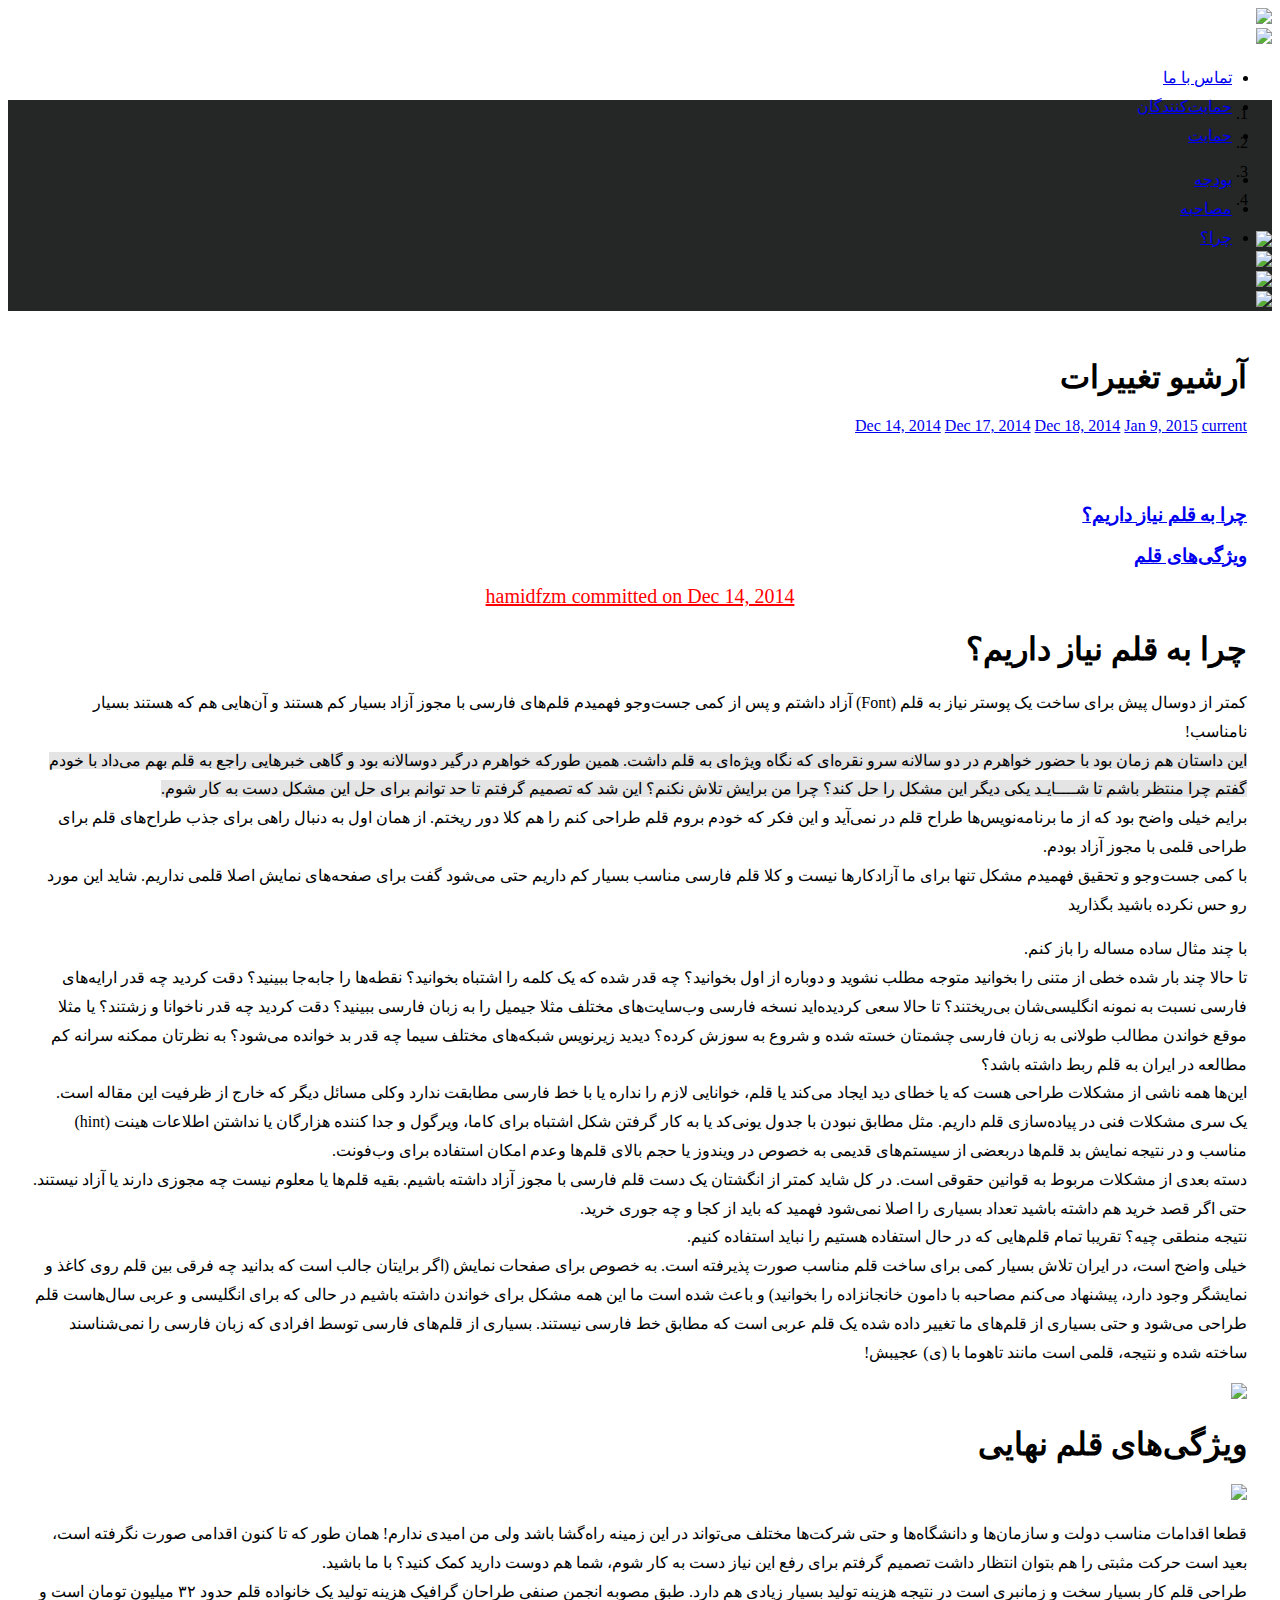
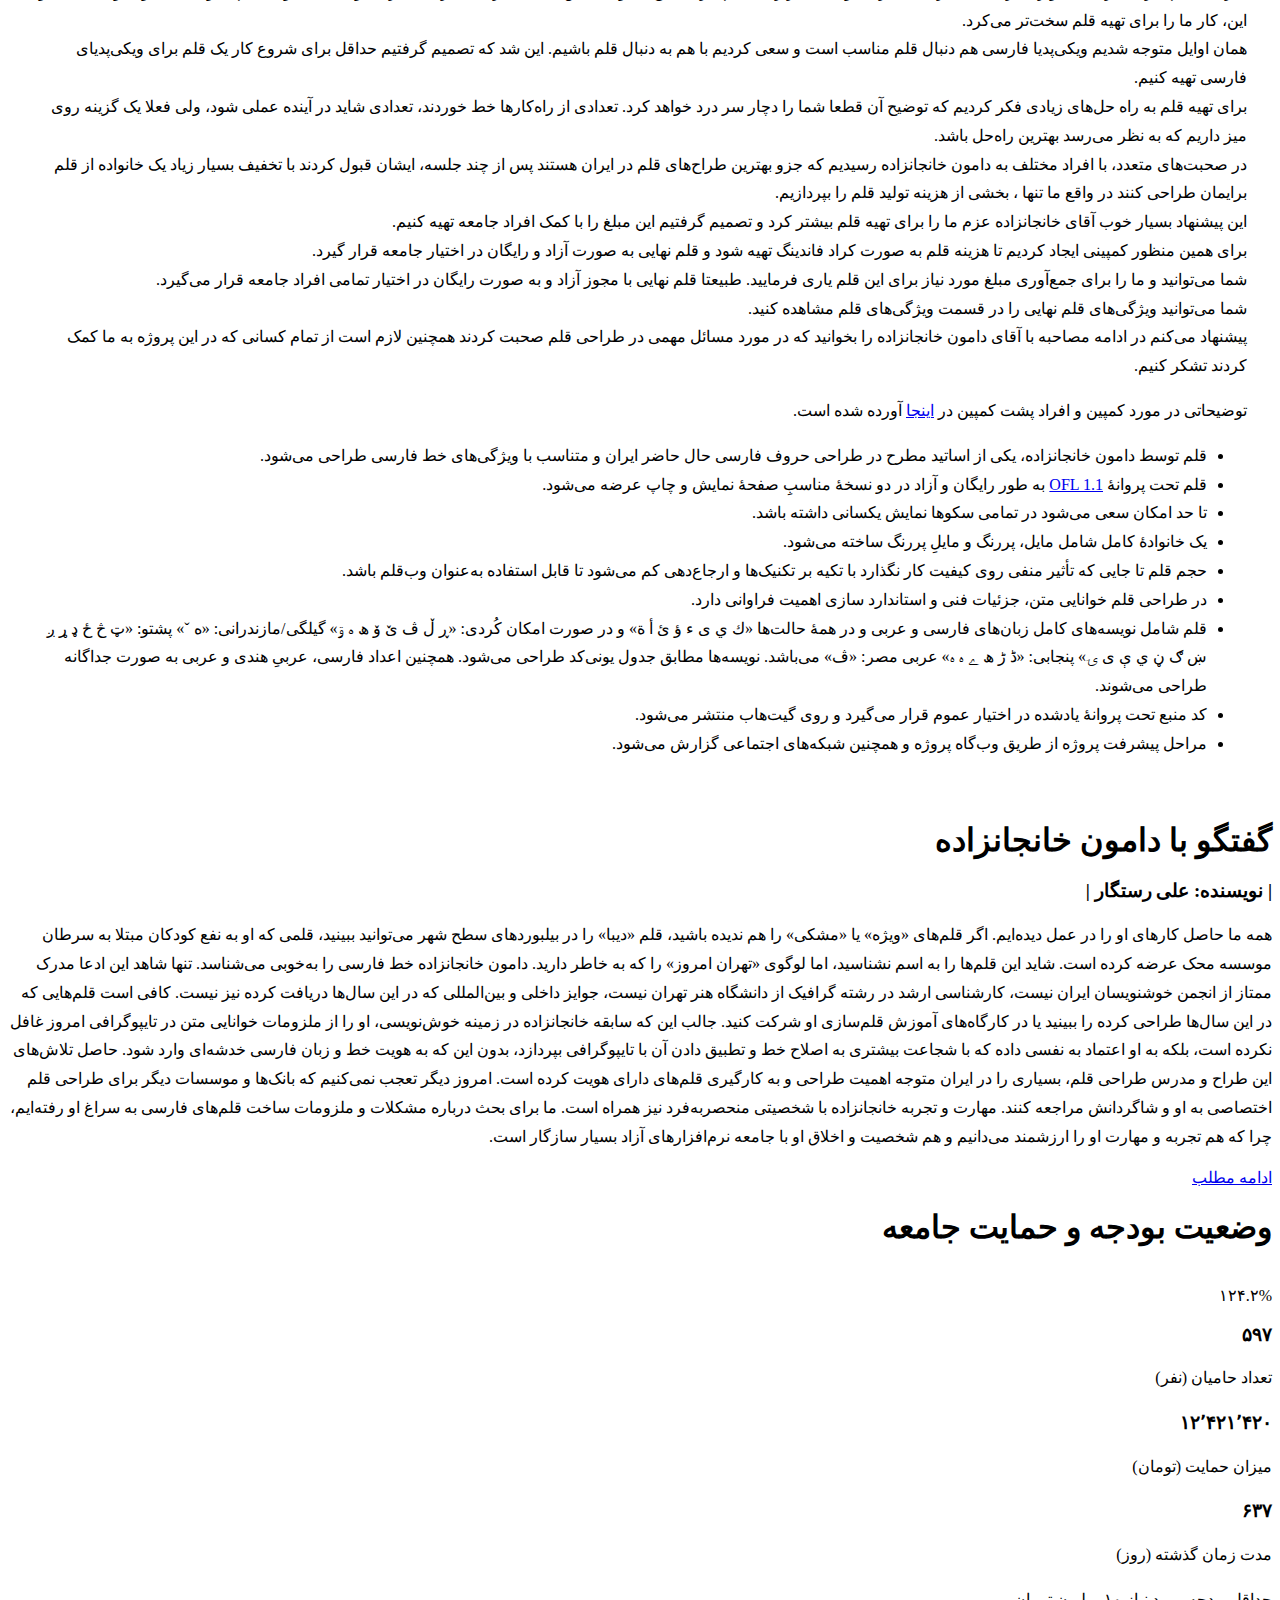
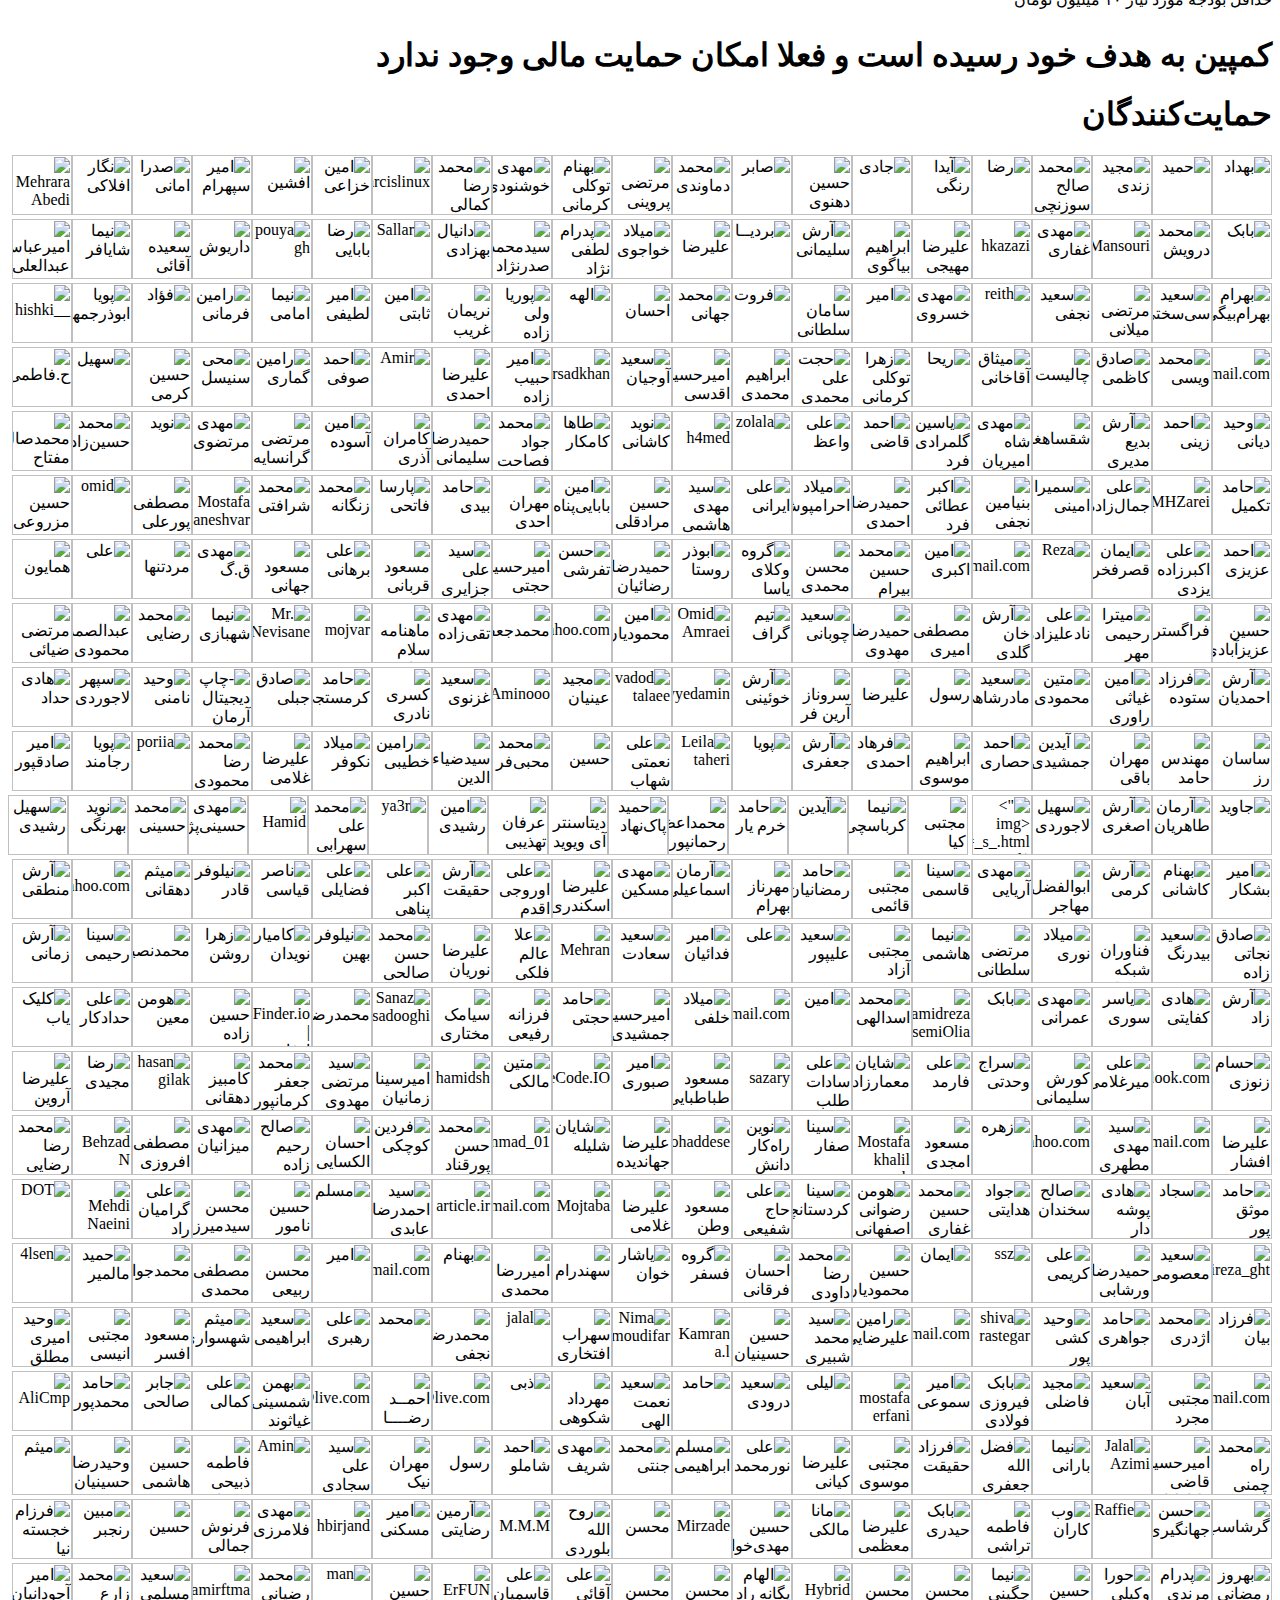
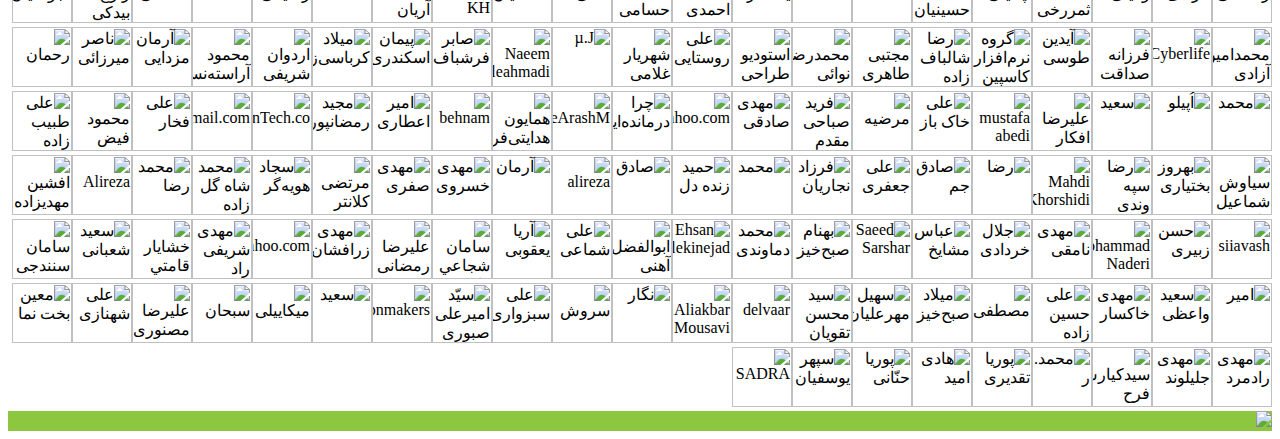
==== commit 08c3b4f7: "fff" ====
--- a/index1.html
+++ b/index1.html
@@ -29,6 +29,7 @@
     <link href=static/css/hoverv1.1.css rel=stylesheet>
     <link href=static/css/style1.2.css rel=stylesheet>
     <link href=static/css/font-awesome.min.css rel=stylesheet>
+    <link href=http://cdn.font-store.ir/shahab.css rel=stylesheet>
     <link rel="shortcut icon" type=image/png href=static/image/favico.png>
     <link href=static/css/navbarv1.1.css rel=stylesheet>
     <script src=static/js/jquery.min.js></script>
@@ -93,6 +94,17 @@
             </div>
         </div>
     </section>
+            <section id=ldate class="col-lg-10 col-md-10 col-lg-offset-1 col-md-offset-1 col-sm-12" style="padding: 25px">
+            <h1>آرشیو تغییرات</h1>
+            <div>
+                <a href="index1.html">Dec 14, 2014</a>
+                <a href="index2.html">Dec 17, 2014</a>
+                <a href="index3.html">Dec 18, 2014</a>
+                <a href="index4.html">Jan 9, 2015</a>
+                <a href="index.html">current</a>
+            </div>
+            
+        </section>
     <section id=summery class="col-lg-10 col-md-10 col-lg-offset-1 col-md-offset-1 col-sm-12" style="padding: 25px">
         <script>
             $(document).ready(function () {
@@ -123,34 +135,53 @@
                 <div class=panel-body>
                     <div class=tab-content>
                         <div class="tab-pane fade in active home justify" id=home>
+                            <a style="display:block; text-align:center; color:red;font-weight:400;font-size:20px;" href="https://github.com/zoghal/backup.pfont.ir/commit/42148c675153ad01ac37e8567313dfc1aa1324cf"> hamidfzm committed on Dec 14, 2014 </a>
+
                             <h1>چرا به قلم نیاز داریم؟</h1>
                             <style>
                                 p {
                                     line-height: 1.8em;
                                 }
                             </style>
-                            <p>چند بار شده خطی از متنی را بخوانید، متوجه مطلب نشوید و دوباره از اول بخوانید؟ چقدر شده که یک
-                                کلمه را اشتباه بخوانید؟ نقطه‌ها را جابه‌جا ببینید؟ دقت کرده‌اید چه قدر ارایه‌های فارسی نسبت
-                                به نمونه انگلیسی‌شان بد شکل هستند؟ تا حالا سعی کردیده‌اید وب‌سایت‌های مختلف مثلا جیمیل را
-                                به زبان فارسی ببینید؟ دقت کردیده‌اید چقدر ناخوانا و زشت هستند؟ یا مثلا زمان خواندن مطالب
-                                طولانی به زبان فارسی چشمتان خسته شده و شروع به سوزش کرده؟ دیده‌اید زیرنویس شبکه‌های مختلف
-                                سیما چقدر بد خوانده می‌شود؟ به نظرتان ممکن است سرانه کم مطالعه در ایران به قلم هم ارتباط
-                                داشته باشد؟ این‌ها همه ناشی از مشکلات طراحی است که یا خطای دید ایجاد می‌کند یا قلم، خوانایی
-                                لازم را ندارد یا با خط فارسی مطابقت ندارد و کلی مسائل دیگر که خارج از ظرفیت این مطلب است.<br>                                یکسری مشکلات فنی در پیاده‌‌سازی قلم داریم. مثل مطابق نبودن با جدول یونیکد یا به کار گرفتن
-                                شکل اشتباه برای کاما، ویرگول و جدا کننده هزارگان یا نداشتن اطلاعات هینت (hint) مناسب و در
-                                نتیجه نمایش بد قلم‌ها دربعضی از سیستم‌های قدیمی به خصوص در ویندوز، یا حجم بالای قلم‌ها و
-                                عدم امکان استفاده برای وب‌فونت.<br> دسته بعدی مشکلات مربوط به قوانین حقوقی است. در کل شاید
-                                کمتر از انگشتان یک دست قلم فارسی با مجوز آزاد داشته باشیم. بقیه قلم‌ها یا معلوم نیست چه مجوزی
-                                دارند یا آزاد نیستند. حتی اگر قصد خرید هم داشته باشید تعداد بسیاری را اصلا نمی‌شود فهمید
-                                که باید از کجا و چطور خرید.<br> نتیجه منطقی: تقریبا تمام قلم‌هایی که در حال استفاده هستیم
-                                را نباید استفاده کنیم.
-                                <p/>
-                                <p> طراحی قلم کار بسیار سخت و زمانبری است در نتیجه هزینه تولید بسیار زیادی هم دارد. طبق مصوبه
-                                    انجمن صنفی طراحان گرافیک هزینه تولید یک خانواده قلم حدود ۳۲ میلیون تومان است و این، کار
-                                    ما را برای تهیه قلم سخت‌تر می‌کرد. در صحبت‌های متعدد، با افراد مختلف به دامون خانجانزاده
-                                    رسیدیم که جزو بهترین طراح‌های قلم در ایران هستند. پس از چند جلسه، ایشان قبول کردند با
-                                    تخفیف بسیار زیاد یک خانواده قلم برای ویکیپدیا طراحی کنند، در واقع ما تنها بخشی از هزینه
-                                    تولید قلم را می‌پردازیم.
+                            <p>کمتر از دوسال پیش برای ساخت یک پوستر نیاز به قلم (Font) آزاد داشتم و پس از کمی جست‌وجو فهمیدم
+                                قلم‌های فارسی با مجوز آزاد بسیار کم هستند و آن‌هایی هم که هستند بسیار نامناسب!<br> 
+                                <span style="background-color: #e4e4e4;">این داستان
+                                هم زمان بود با حضور خواهرم در دو سالانه سرو نقره‌ای که نگاه ویژه‌ای به قلم داشت. همین طورکه
+                                خواهرم درگیر دوسالانه بود و گاهی خبرهایی راجع به قلم بهم می‌داد با خودم گفتم چرا منتظر باشم
+                                تا شــــایـد یکی دیگر این مشکل را حل کند؟ چرا من برایش تلاش نکنم؟ این شد که تصمیم گرفتم تا
+                                حد توانم برای حل این مشکل دست به کار شوم. </span><br>
+                                 برایم خیلی واضح بود که از ما برنامه‌نویس‌ها
+                                طراح قلم در نمی‌آید و این فکر که خودم بروم قلم طراحی کنم را هم کلا دور ریختم. از همان اول
+                                به دنبال راهی برای جذب طراح‌های قلم برای طراحی قلمی با مجوز آزاد بودم.<br> با کمی جست‌وجو
+                                و تحقیق فهمیدم مشکل تنها برای ما آزادکارها نیست و کلا قلم فارسی مناسب بسیار کم داریم حتی
+                                می‌شود گفت برای صفحه‌های نمایش اصلا قلمی نداریم. شاید این مورد رو حس نکرده باشید بگذارید
+                               
+                                </P>
+                                <p>
+                                
+                                با چند مثال ساده مساله را باز کنم.<br> تا حالا چند بار شده خطی از متنی را بخوانید متوجه مطلب
+                                نشوید و دوباره از اول بخوانید؟ چه قدر شده که یک کلمه را اشتباه بخوانید؟ نقطه‌ها را جابه‌جا
+                                ببینید؟ دقت کردید چه قدر ارایه‌های فارسی نسبت به نمونه انگلیسی‌شان بی‌ریختند؟ تا حالا سعی
+                                کردیده‌اید نسخه فارسی وب‌سایت‌های مختلف مثلا جیمیل را به زبان فارسی ببینید؟ دقت کردید چه
+                                قدر ناخوانا و زشتند؟ یا مثلا موقع خواندن مطالب طولانی به زبان فارسی چشمتان خسته شده و شروع
+                                به سوزش کرده؟ دیدید زیرنویس شبکه‌های مختلف سیما چه قدر بد خوانده می‌شود؟ به نظرتان ممکنه
+                                سرانه کم مطالعه در ایران به قلم ربط داشته باشد؟<br> این‌ها همه ناشی از مشکلات طراحی هست که
+                                یا خطای دید ایجاد می‌کند یا قلم، خوانایی لازم را نداره یا با خط فارسی مطابقت ندارد وکلی مسائل
+                                دیگر که خارج از ظرفیت این مقاله است.<br> یک سری مشکلات فنی در پیاده‌‌سازی قلم داریم. مثل
+                                مطابق نبودن با جدول یونی‌کد یا به کار گرفتن شکل اشتباه برای کاما، ویرگول و جدا کننده هزارگان
+                                یا نداشتن اطلاعات هینت (hint) مناسب و در نتیجه نمایش بد قلم‌ها دربعضی از سیستم‌های قدیمی
+                                به خصوص در ویندوز یا حجم بالای قلم‌ها وعدم امکان استفاده برای وب‌فونت.<br> دسته بعدی از مشکلات
+                                مربوط به قوانین حقوقی است. در کل شاید کمتر از انگشتان یک دست قلم فارسی با مجوز آزاد داشته
+                                باشیم. بقیه قلم‌ها یا معلوم نیست چه مجوزی دارند یا آزاد نیستند. حتی اگر قصد خرید هم داشته
+                                باشید تعداد بسیاری را اصلا نمی‌شود فهمید که باید از کجا و چه جوری خرید.<br> نتیجه منطقی چیه؟
+                                تقریبا تمام قلم‌هایی که در حال استفاده هستیم را نباید استفاده کنیم.<br> خیلی واضح است، در
+                                ایران تلاش بسیار کمی برای ساخت قلم مناسب صورت پذیرفته است. به خصوص برای صفحات نمایش (اگر
+                                برایتان جالب است که بدانید چه فرقی بین قلم روی کاغذ و نمایشگر وجود دارد، پیشنهاد می‌کنم مصاحبه
+                                با دامون خانجانزاده را بخوانید) و باعث شده است ما این همه مشکل برای خواندن داشته باشیم در
+                                حالی که برای انگلیسی و عربی سال‌هاست قلم طراحی می‌شود و حتی بسیاری از قلم‌های ما تغییر داده
+                                شده یک قلم عربی است که مطابق خط فارسی نیستند. بسیاری از قلم‌های فارسی توسط افرادی که زبان
+                                فارسی را نمی‌‌شناسند ساخته شده و نتیجه، قلمی است مانند تاهوما با (ی) عجیبش!<br>
+
                                     <p/>
                         </div>
                         <div class="tab-pane fade svn text-center" id=svn><img class=center-block src=static/image/why.png>
@@ -165,11 +196,33 @@
                 <div class=panel-body>
                     <div class=tab-content>
                         <div class="tab-pane fade in active home justify" id=home><img class=center-block src=static/image/why.png>
-                            <p style="line-height: 1.8em;">این پیشنهاد بسیار خوب آقای خانجانزاده عزم ما را برای تهیه قلم بیشتر کرد و تصمیم گرفتیم این مبلغ
-                                را با کمک افراد جامعه تهیه کنیم. به همین منظور کمپینی ایجاد کردیم تا هزینه قلم به صورت کراد
-                                فاندینگ تهیه شود و محصول نهایی به صورت آزاد و رایگان در اختیار جامعه قرار گیرد. شما می‌توانید
+                            <p style="line-height: 1.8em;">
+                                قطعا اقدامات مناسب دولت و سازمان‌ها و دانشگاه‌ها و حتی شرکت‌ها مختلف می‌تواند در این زمینه راه‌گشا باشد
+ولی من امیدی ندارم! همان طور که تا کنون اقدامی صورت نگرفته است، بعید است حرکت مثبتی را هم
+بتوان انتظار داشت تصمیم گرفتم برای رفع این نیاز دست به کار شوم، شما هم دوست دارید کمک کنید؟
+با ما باشید.<br>
+
+طراحی قلم کار بسیار سخت و زمانبری است در نتیجه هزینه تولید بسیار زیادی هم دارد. طبق مصوبه
+انجمن صنفی طراحان گرافیک هزینه تولید یک خانواده قلم حدود ۳۲ میلیون تومان است و این، کار
+ما را برای تهیه قلم سخت‌تر می‌کرد.<br> همان اوایل متوجه شدیم ویکی‌پدیا فارسی هم دنبال
+قلم مناسب است و سعی کردیم با هم به دنبال قلم باشیم. این شد که تصمیم گرفتیم حداقل برای
+شروع کار یک قلم برای ویکی‌پدیای فارسی تهیه کنیم.<br> برای تهیه قلم به راه حل‌های زیادی
+فکر کردیم که توضیح آن قطعا شما را دچار سر درد خواهد کرد. تعدادی از راه‌کارها خط خوردند،
+تعدادی شاید در آینده عملی شود، ولی فعلا یک گزینه روی میز داریم که به نظر می‌رسد بهترین
+راه‌حل باشد.<br>
+
+                                در صحبت‌های متعدد، با افراد مختلف به دامون خانجانزاده رسیدیم که جزو بهترین طراح‌های قلم در ایران هستند پس از چند جلسه، ایشان
+                                قبول کردند با تخفیف بسیار زیاد یک خانواده از قلم برایمان طراحی کنند در واقع ما تنها ، بخشی
+                                از هزینه تولید قلم را بپردازیم.<br> این پیشنهاد بسیار خوب
+                                آقای خانجانزاده عزم ما را برای تهیه قلم بیشتر کرد و تصمیم گرفتیم این مبلغ را با کمک افراد
+                                جامعه تهیه کنیم.<br> برای همین منظور کمپینی ایجاد کردیم تا هزینه قلم به صورت کراد فاندینگ
+                                تهیه شود و قلم نهایی به صورت آزاد و رایگان در اختیار جامعه قرار گیرد.<br> شما می‌توانید و
                                 ما را برای جمع‌آوری مبلغ مورد نیاز برای این قلم یاری فرمایید. طبیعتا قلم نهایی با مجوز آزاد
-                                و به صورت رایگان در اختیار تمامی افراد جامعه قرار می‌گیرد. </p>
+                                و به صورت رایگان در اختیار تمامی افراد جامعه قرار می‌گیرد.<br> شما می‌توانید ویژگی‌های قلم
+                                نهایی را در قسمت ویژگی‌های قلم مشاهده کنید.<br> پیشنهاد می‌کنم در ادامه مصاحبه با آقای دامون
+                                خانجانزاده را بخوانید که در مورد مسائل مهمی در طراحی قلم صحبت کردند همچنین لازم است از تمام
+                                کسانی که در این پروژه به ما کمک کردند تشکر کنیم.<br>
+                            </p>
                             <p>توضیحاتی در مورد کمپین و افراد پشت کمپین در <a href="https://docs.google.com/document/d/1PqlNW67BMWnKmMBAsOyxlwmqywor5kNpasRtG7tKI40/edit?usp=sharing"
                                     target=_blank>اینجا</a> آورده شده است.</p>
                         </div>
@@ -249,8 +302,7 @@
     <section id=support class="col-lg-12 col-md-12 col-sm-12 top-bottom-padding text-center botton-padding" style="background-image: url('static/image/support.jpg');"
         style="margin-bottom: 75px">
         <h1 class=top-bottom-padding>کمپین به هدف خود رسیده است و فعلا امکان حمایت مالی وجود ندارد</h1><span class="fa fa-spinner fa-spin fa-4x"></span></section>
-    <section
-        id=supporters class="col-lg-12 col-md-12 col-sm-12 top-bottom-padding text-center">
+    <section id=supporters class="col-lg-12 col-md-12 col-sm-12 top-bottom-padding text-center">
         <h1 class=top-bottom-padding>حمایت‌کنندگان</h1>
         <div class="col-lg-8 col-lg-offset-2 col-md-10 col-md-offset-1 col-sm-12"><img src="https://gravatar.com/avatar/fefa2b212779849e419b80d876f24142?s=60&amp;d=wavatar" class=avatar width=60
                 height=60 title=بهداد><img src="https://gravatar.com/avatar/f4ab5f9e97032818b0b580411b0a1d59?s=60&amp;d=wavatar"
@@ -468,399 +520,398 @@
                 class=avatar width=60 height=60 title="آرش اصغری"><img src="https://gravatar.com/avatar/e5e8dff60086a29d091031ca55d3ce91?s=60&amp;d=wavatar"
                 class=avatar width=60 height=60 title="سهیل لاجوردی"><img src="https://gravatar.com/avatar/ea9a65bca92968e41c79d594ca402c62?s=60&amp;d=wavatar"
                 class=avatar width=60 height=60 title="&quot;&gt;&lt;img src=_s_.html onerror=&quot;alert('mamad')&quot;&gt;">
-            <img
-                src="https://gravatar.com/avatar/d6b5e4f99c67993fa442daae03d5005a?s=60&amp;d=wavatar" class=avatar width=60 height=60
-                title="مجتبی کیا"><img src="https://gravatar.com/avatar/18c82611c1a42c0a0f2fa1a8e14ee92d?s=60&amp;d=wavatar" class=avatar width=60
-                    height=60 title="نیما کرباسچی"><img src="https://gravatar.com/avatar/60f482a5cc09605f51ce9a6d85e26476?s=60&amp;d=wavatar"
-                    class=avatar width=60 height=60 title=آیدین><img src="https://gravatar.com/avatar/310ae6e7d342fc7e30111647ac5d9af3?s=60&amp;d=wavatar"
-                    class=avatar width=60 height=60 title="حامد خرم یار"><img src="https://gravatar.com/avatar/5cb0ba75d83ec964142d415866720da3?s=60&amp;d=wavatar"
-                    class=avatar width=60 height=60 title="محمداعظم رحمانپور"><img src="https://gravatar.com/avatar/9a426b5b500710d81303098ebf854993?s=60&amp;d=wavatar"
-                    class=avatar width=60 height=60 title="حمید پاک‌نهاد"><img src="https://gravatar.com/avatar/7fc85612c932cdb07f3977e6ecda2939?s=60&amp;d=wavatar"
-                    class=avatar width=60 height=60 title="دیتاسنتر آی ویوید - Aivivid "><img src="https://gravatar.com/avatar/85a7ec97f06265c98f6dcb59e69fb126?s=60&amp;d=wavatar"
-                    class=avatar width=60 height=60 title="عرفان تهذیبی"><img src="https://gravatar.com/avatar/b0a8f637b4895469d1939c7bf395c835?s=60&amp;d=wavatar"
-                    class=avatar width=60 height=60 title="امین رشیدی"><img src="https://gravatar.com/avatar/e062a17add68aa963f25ff199ba3326b?s=60&amp;d=wavatar"
-                    class=avatar width=60 height=60 title=ya3r><img src="https://gravatar.com/avatar/c0c1b4dc49bba3918d0c83a695842821?s=60&amp;d=wavatar"
-                    class=avatar width=60 height=60 title="محمد علی سهرابی"><img src="https://gravatar.com/avatar/7fab761ee4f0a5d237e25254d3d37921?s=60&amp;d=wavatar"
-                    class=avatar width=60 height=60 title=Hamid><img src="https://gravatar.com/avatar/585315fe4a77aea2d598eeddfea809fd?s=60&amp;d=wavatar"
-                    class=avatar width=60 height=60 title="مهدی حسینی‌پژوه"><img src="https://gravatar.com/avatar/c6fedcc3aaa7bce7817c9a57c451a00c?s=60&amp;d=wavatar"
-                    class=avatar width=60 height=60 title="محمد حسینی"><img src="https://gravatar.com/avatar/b4393dad656ee326b8a7be5e7eb17ff5?s=60&amp;d=wavatar"
-                    class=avatar width=60 height=60 title="نوید بهرنگی"><img src="https://gravatar.com/avatar/c321266e6a277cc511d1353a6cb3b086?s=60&amp;d=wavatar"
-                    class=avatar width=60 height=60 title="سهیل رشیدی"><img src="https://gravatar.com/avatar/ead73470018730a8b1dfff4c7d453c35?s=60&amp;d=wavatar"
-                    class=avatar width=60 height=60 title="امیر بشکار"><img src="https://gravatar.com/avatar/0a37e6588d830b0f396ced8d6c4608a9?s=60&amp;d=wavatar"
-                    class=avatar width=60 height=60 title="بهنام کاشانی"><img src="https://gravatar.com/avatar/c53e95a619ed4b5d43af08a4b7f7a042?s=60&amp;d=wavatar"
-                    class=avatar width=60 height=60 title="آرش کرمی"><img src="https://gravatar.com/avatar/16feda8be62a6a12f94cc853ae9964d9?s=60&amp;d=wavatar"
-                    class=avatar width=60 height=60 title="ابوالفضل مهاجر"><img src="https://gravatar.com/avatar/0fef05be7c00bdf1c27d82e9ed935c86?s=60&amp;d=wavatar"
-                    class=avatar width=60 height=60 title="مهدی آریایی"><img src="https://gravatar.com/avatar/ca6fcf871d015db6c26ee8c6b4f6cbf0?s=60&amp;d=wavatar"
-                    class=avatar width=60 height=60 title="سینا قاسمی"><img src="https://gravatar.com/avatar/311d94551aadae37841b8f1a6b2ae579?s=60&amp;d=wavatar"
-                    class=avatar width=60 height=60 title="مجتبی قائمی"><img src="https://gravatar.com/avatar/90d05ed5f189f80b29f860dc54170a05?s=60&amp;d=wavatar"
-                    class=avatar width=60 height=60 title="حامد رمضانیان"><img src="https://gravatar.com/avatar/f52964f4b4b32b40f4d1160e1233973c?s=60&amp;d=wavatar"
-                    class=avatar width=60 height=60 title="مهرناز بهرام زاده"><img src="https://gravatar.com/avatar/bf69412e8d061275e9650b114063b91e?s=60&amp;d=wavatar"
-                    class=avatar width=60 height=60 title="آرمان اسماعیلی"><img src="https://gravatar.com/avatar/0106efc9ea947c095161b11dbbf3a5a0?s=60&amp;d=wavatar"
-                    class=avatar width=60 height=60 title="مهدی مسکین"><img src="https://gravatar.com/avatar/bf9a247f661543840891cac0cef7bcf2?s=60&amp;d=wavatar"
-                    class=avatar width=60 height=60 title="علیرضا اسکندری"><img src="https://gravatar.com/avatar/fdc9737d789de8b2fa261bb2ac345c1e?s=60&amp;d=wavatar"
-                    class=avatar width=60 height=60 title="علی اوروجی اقدم"><img src="https://gravatar.com/avatar/e54722dbc9b521c356f8dd97ad29a3be?s=60&amp;d=wavatar"
-                    class=avatar width=60 height=60 title="آرش حقیقت"><img src="https://gravatar.com/avatar/fcbc26dcf200f1873f9595450590c1b6?s=60&amp;d=wavatar"
-                    class=avatar width=60 height=60 title="علی اکبر پناهی"><img src="https://gravatar.com/avatar/e48963cc516698df79a10d788d2dd9ce?s=60&amp;d=wavatar"
-                    class=avatar width=60 height=60 title="علی فضایلی"><img src="https://gravatar.com/avatar/5bae74a0af164ca4e8786540e5e434e5?s=60&amp;d=wavatar"
-                    class=avatar width=60 height=60 title="ناصر قیاسی"><img src="https://gravatar.com/avatar/c8ce3c37a38644a32513d7a9d372d280?s=60&amp;d=wavatar"
-                    class=avatar width=60 height=60 title="نیلوفر قادر"><img src="https://gravatar.com/avatar/29c3d98f267c4ce954b2ef2d6672c374?s=60&amp;d=wavatar"
-                    class=avatar width=60 height=60 title="میثم دهقانی"><img src="https://gravatar.com/avatar/daedb5e6bebef0deae0fa0b5ecc3050b?s=60&amp;d=wavatar"
-                    class=avatar width=60 height=60 title=elearning111@yahoo.com><img src="https://gravatar.com/avatar/e4fa00af8a86c330cdde6d122817ec2c?s=60&amp;d=wavatar"
-                    class=avatar width=60 height=60 title="آرش منطقی"><img src="https://gravatar.com/avatar/2088cd8965b91fddd470b3219fcc0179?s=60&amp;d=wavatar"
-                    class=avatar width=60 height=60 title="صادق نجاتی زاده"><img src="https://gravatar.com/avatar/f19631e72e64914992490f8d101e1c0e?s=60&amp;d=wavatar"
-                    class=avatar width=60 height=60 title="سعید بیدرنگ"><img src="https://gravatar.com/avatar/e40ee19a85cba4ab3b1f29d93d4affc6?s=60&amp;d=wavatar"
-                    class=avatar width=60 height=60 title="فناوران شبکه سینداد"><img src="https://gravatar.com/avatar/45b0bcf61c3268b1a137d01cf7e2df2e?s=60&amp;d=wavatar"
-                    class=avatar width=60 height=60 title="میلاد نوری"><img src="https://gravatar.com/avatar/6b4d02e3d5f1b310bf016216105dd367?s=60&amp;d=wavatar"
-                    class=avatar width=60 height=60 title="مرتضی سلطانی"><img src="https://gravatar.com/avatar/ffe46bc92ad6a415f6a351a8a51186c7?s=60&amp;d=wavatar"
-                    class=avatar width=60 height=60 title="نیما هاشمی"><img src="https://gravatar.com/avatar/de7fda5e00da8c0efd2834442374173d?s=60&amp;d=wavatar"
-                    class=avatar width=60 height=60 title="مجتبی آزاد"><img src="https://gravatar.com/avatar/4cd848dbcea56cfb33c5597dd5139adc?s=60&amp;d=wavatar"
-                    class=avatar width=60 height=60 title="سعید علیپور"><img src="https://gravatar.com/avatar/fcf34f626a1d8f7c0ca790854c8af0f0?s=60&amp;d=wavatar"
-                    class=avatar width=60 height=60 title=علی><img src="https://gravatar.com/avatar/e0460a99926e83cb6deece8fc8f1aa63?s=60&amp;d=wavatar"
-                    class=avatar width=60 height=60 title="امیر فدائیان"><img src="https://gravatar.com/avatar/c3a3a8bb63583e809e44db2ad7f1df9d?s=60&amp;d=wavatar"
-                    class=avatar width=60 height=60 title="سعيد سعادت"><img src="https://gravatar.com/avatar/d3147f9c3ffbdd1a3e379fccf7a9bf7d?s=60&amp;d=wavatar"
-                    class=avatar width=60 height=60 title=Mehran><img src="https://gravatar.com/avatar/b30bd1b9c9f141b79f76d7846337bdb0?s=60&amp;d=wavatar"
-                    class=avatar width=60 height=60 title="علا عالم فلکی"><img src="https://gravatar.com/avatar/763cb660ed42efa5549c6c60f3d88d15?s=60&amp;d=wavatar"
-                    class=avatar width=60 height=60 title="علیرضا نوریان"><img src="https://gravatar.com/avatar/b8549adcdcb8a2fc8c2e39dda0432aa2?s=60&amp;d=wavatar"
-                    class=avatar width=60 height=60 title="محمد حسن صالحی"><img src="https://gravatar.com/avatar/a8744393b45de4e21f085fc0c4fdf43c?s=60&amp;d=wavatar"
-                    class=avatar width=60 height=60 title="نیلوفر بهین"><img src="https://gravatar.com/avatar/c681f8892fc5c4a54cbadcc767d48cfd?s=60&amp;d=wavatar"
-                    class=avatar width=60 height=60 title="کامیار نویدان"><img src="https://gravatar.com/avatar/450f557b7b249058c52f25d8d91f168f?s=60&amp;d=wavatar"
-                    class=avatar width=60 height=60 title="زهرا روشن"><img src="https://gravatar.com/avatar/3271018bb378c075f0f17502fc569cf2?s=60&amp;d=wavatar"
-                    class=avatar width=60 height=60 title=محمدنصیری><img src="https://gravatar.com/avatar/e2726d2c2ef7a827fd4a1ce54871f09f?s=60&amp;d=wavatar"
-                    class=avatar width=60 height=60 title="سینا رحیمی"><img src="https://gravatar.com/avatar/45ee608ae3659ea8e9cec3e6a581507d?s=60&amp;d=wavatar"
-                    class=avatar width=60 height=60 title="آرش زمانی"><img src="https://gravatar.com/avatar/9a880df23d808c645ea0966a81b6baed?s=60&amp;d=wavatar"
-                    class=avatar width=60 height=60 title="آرش زاد"><img src="https://gravatar.com/avatar/17277c44363ff007fe304c34ae9642a9?s=60&amp;d=wavatar"
-                    class=avatar width=60 height=60 title="هادی کفایتی"><img src="https://gravatar.com/avatar/fc6aa11be557fd7e258c788ff1d1ddf3?s=60&amp;d=wavatar"
-                    class=avatar width=60 height=60 title="یاسر سوری"><img src="https://gravatar.com/avatar/44e92c8425c5d1cf1a99d9d0dd43f5b0?s=60&amp;d=wavatar"
-                    class=avatar width=60 height=60 title="مهدی عمرانی"><img src="https://gravatar.com/avatar/cf6b905762dda1df8b5adedd0b2d022f?s=60&amp;d=wavatar"
-                    class=avatar width=60 height=60 title=بابک><img src="https://gravatar.com/avatar/26d2183de830dfd9b2db4ece83dfc51c?s=60&amp;d=wavatar"
-                    class=avatar width=60 height=60 title="Hamidreza HasemiOlia"><img src="https://gravatar.com/avatar/9c2d09157e883c97e4f3cce7e09bd2d9?s=60&amp;d=wavatar"
-                    class=avatar width=60 height=60 title="محمد اسدالهی"><img src="https://gravatar.com/avatar/a2500b21c2c88fb54d43c32f4221cfe9?s=60&amp;d=wavatar"
-                    class=avatar width=60 height=60 title=امین><img src="https://gravatar.com/avatar/6233fba2fc46befbe1e64b2302d136ed?s=60&amp;d=wavatar"
-                    class=avatar width=60 height=60 title=p.g.meysam@gmail.com><img src="https://gravatar.com/avatar/b6349e82867a7eaa0b7bf4bf0c0b4c7a?s=60&amp;d=wavatar"
-                    class=avatar width=60 height=60 title="میلاد خلفی"><img src="https://gravatar.com/avatar/05ec511e477f54e6c9a6e82085b1d1d5?s=60&amp;d=wavatar"
-                    class=avatar width=60 height=60 title="امیرحسین جمشیدی"><img src="https://gravatar.com/avatar/d831b76c0118f8f5ea4241f93ed783c4?s=60&amp;d=wavatar"
-                    class=avatar width=60 height=60 title="حامد حجتی"><img src="https://gravatar.com/avatar/2c41fc122a15e0cfac208e5af06f3832?s=60&amp;d=wavatar"
-                    class=avatar width=60 height=60 title="فرزانه رفیعی"><img src="https://gravatar.com/avatar/a4673ef019dea5e2bbd56691abd7f354?s=60&amp;d=wavatar"
-                    class=avatar width=60 height=60 title="سیامک مختاری"><img src="https://gravatar.com/avatar/5d983610867fa4fb944f9e8e43097bed?s=60&amp;d=wavatar"
-                    class=avatar width=60 height=60 title="Sanaz sadooghi"><img src="https://gravatar.com/avatar/c50b54568410bd8536f025add14ab62b?s=60&amp;d=wavatar"
-                    class=avatar width=60 height=60 title=محمدرضا><img src="https://gravatar.com/avatar/9e811a64911b4d66cb97aaf934bc31b3?s=60&amp;d=wavatar"
-                    class=avatar width=60 height=60 title="AdFinder.io | ادفایندر"><img src="https://gravatar.com/avatar/cd6c551ed2414a5c7ea5d9bfc9336e0d?s=60&amp;d=wavatar"
-                    class=avatar width=60 height=60 title="حسین زاده"><img src="https://gravatar.com/avatar/9933ab5a356114d1de443a6d84d77f70?s=60&amp;d=wavatar"
-                    class=avatar width=60 height=60 title="هومن معین"><img src="https://gravatar.com/avatar/75bd8ab60b3af20854f529fe58715b9c?s=60&amp;d=wavatar"
-                    class=avatar width=60 height=60 title="علی حدادکار"><img src="https://gravatar.com/avatar/320ea56e3d7a67143ae97bd54c8fd87f?s=60&amp;d=wavatar"
-                    class=avatar width=60 height=60 title="کلیک یاب"><img src="https://gravatar.com/avatar/f6ce8bfdcbf7790084023eebe31497fd?s=60&amp;d=wavatar"
-                    class=avatar width=60 height=60 title="حسام زنوزی"><img src="https://gravatar.com/avatar/80e0d0092bda6c9ecc5d5080ef23689e?s=60&amp;d=wavatar"
-                    class=avatar width=60 height=60 title=amirhkhalili@outlook.com><img src="https://gravatar.com/avatar/00c08ead9f1e63178c75734205c05a1f?s=60&amp;d=wavatar"
-                    class=avatar width=60 height=60 title="علی میرغلامی"><img src="https://gravatar.com/avatar/a70f4618861b4479b15eab0a4c6094ec?s=60&amp;d=wavatar"
-                    class=avatar width=60 height=60 title="کورش سلیمانی"><img src="https://gravatar.com/avatar/e4afcdf6cfdf6d014a35c77c64d923e8?s=60&amp;d=wavatar"
-                    class=avatar width=60 height=60 title="سراج وحدتی"><img src="https://gravatar.com/avatar/fe03319ad7d065a15fa0ad3ef121caf9?s=60&amp;d=wavatar"
-                    class=avatar width=60 height=60 title="علی فارمد"><img src="https://gravatar.com/avatar/53abc335a9b624410caffb155f44f52d?s=60&amp;d=wavatar"
-                    class=avatar width=60 height=60 title="شایان معمارزاده"><img src="https://gravatar.com/avatar/cba09e15ac167ba1ed7b45577936b6f1?s=60&amp;d=wavatar"
-                    class=avatar width=60 height=60 title="علی سادات طلب"><img src="https://gravatar.com/avatar/ea9054b55f2caadc7e126bdd0ade4d1b?s=60&amp;d=wavatar"
-                    class=avatar width=60 height=60 title=sazary><img src="https://gravatar.com/avatar/f8b82c5f5c16cb5ade36156ce2060fed?s=60&amp;d=wavatar"
-                    class=avatar width=60 height=60 title="مسعود طباطبایی"><img src="https://gravatar.com/avatar/d7ccacd579b3749907c21e2a648b0ebe?s=60&amp;d=wavatar"
-                    class=avatar width=60 height=60 title="امیر صبوری"><img src="https://gravatar.com/avatar/2020220a355bb1947bdfca8319380023?s=60&amp;d=wavatar"
-                    class=avatar width=60 height=60 title=ShareCode.IO><img src="https://gravatar.com/avatar/5311b633cbf6b563cb46460fe51ea610?s=60&amp;d=wavatar"
-                    class=avatar width=60 height=60 title="متین مالکی"><img src="https://gravatar.com/avatar/94986c10edcb81b608a810e197f39af8?s=60&amp;d=wavatar"
-                    class=avatar width=60 height=60 title=hamidsh><img src="https://gravatar.com/avatar/aa881c878a05d97d612aa1231a3466c6?s=60&amp;d=wavatar"
-                    class=avatar width=60 height=60 title="امیرسینا زمانیان"><img src="https://gravatar.com/avatar/f29b6ef3662da022c6ddc49f288dad0c?s=60&amp;d=wavatar"
-                    class=avatar width=60 height=60 title="سید مرتضی مهدوی"><img src="https://gravatar.com/avatar/fd0dacd7d4969c99d33bb7f3ddbcfbd7?s=60&amp;d=wavatar"
-                    class=avatar width=60 height=60 title="محمد جعفر کرمانپور"><img src="https://gravatar.com/avatar/ff864e43a7269b10e3798fff83a198a6?s=60&amp;d=wavatar"
-                    class=avatar width=60 height=60 title="کامبیز دهقانی"><img src="https://gravatar.com/avatar/03acd88fa4159a8de8a611d4841aa723?s=60&amp;d=wavatar"
-                    class=avatar width=60 height=60 title="hasan gilak"><img src="https://gravatar.com/avatar/725b76b1595555be64bf77d2d4957e0f?s=60&amp;d=wavatar"
-                    class=avatar width=60 height=60 title="رضا مجیدی"><img src="https://gravatar.com/avatar/ac2755d3e499623ce70a85d73627c7bc?s=60&amp;d=wavatar"
-                    class=avatar width=60 height=60 title="علیرضا آروین"><img src="https://gravatar.com/avatar/97bc552633b75ea10ce40dc7b6481577?s=60&amp;d=wavatar"
-                    class=avatar width=60 height=60 title="علیرضا افشار"><img src="https://gravatar.com/avatar/b1f6117e1c738b04ba34c122185c73ea?s=60&amp;d=wavatar"
-                    class=avatar width=60 height=60 title=tranjbaran@gmail.com><img src="https://gravatar.com/avatar/865cc99e8cc241af657c80603bbe96b7?s=60&amp;d=wavatar"
-                    class=avatar width=60 height=60 title="سید مهدی مطهری"><img src="https://gravatar.com/avatar/634c59ce2ca4cd26f2609cefdaa01e5c?s=60&amp;d=wavatar"
-                    class=avatar width=60 height=60 title=titit_travian@yahoo.com><img src="https://gravatar.com/avatar/0285b71d9cc0435c1fc6d4787cf104db?s=60&amp;d=wavatar"
-                    class=avatar width=60 height=60 title=زهره><img src="https://gravatar.com/avatar/86147056f0e57a70387b541dbb856256?s=60&amp;d=wavatar"
-                    class=avatar width=60 height=60 title="مسعود امجدی"><img src="https://gravatar.com/avatar/90f7c80014f9489327070569119094e8?s=60&amp;d=wavatar"
-                    class=avatar width=60 height=60 title="Mostafa khalil nasab"><img src="https://gravatar.com/avatar/ca4e2ca9598a89534c387c1e9b1e460e?s=60&amp;d=wavatar"
-                    class=avatar width=60 height=60 title="سینا صفار"><img src="https://gravatar.com/avatar/4d58e3c6fc89c301e68c7e8853d210a8?s=60&amp;d=wavatar"
-                    class=avatar width=60 height=60 title="نوین راه‌کار دانش وندا "><img src="https://gravatar.com/avatar/2d17040e6065dd36f67cacd539f99b43?s=60&amp;d=wavatar"
-                    class=avatar width=60 height=60 title="mohaddese "><img src="https://gravatar.com/avatar/560ae9b0e00499217800ef3c19f0f7ca?s=60&amp;d=wavatar"
-                    class=avatar width=60 height=60 title="علیرضا جهاندیده"><img src="https://gravatar.com/avatar/4a1d7b8e64e441238cac92f237f5d90e?s=60&amp;d=wavatar"
-                    class=avatar width=60 height=60 title="شایان شلیله"><img src="https://gravatar.com/avatar/d1c5ad3ca477abfaa5d4097c87533d1d?s=60&amp;d=wavatar"
-                    class=avatar width=60 height=60 title=m0hammad_01><img src="https://gravatar.com/avatar/1f8f670472422e2e71f074db3d73bf52?s=60&amp;d=wavatar"
-                    class=avatar width=60 height=60 title="محمد حسن پورقناد"><img src="https://gravatar.com/avatar/bc60d2404a2cfd43c27a7c9d4da6bde3?s=60&amp;d=wavatar"
-                    class=avatar width=60 height=60 title="فردین کوچکی"><img src="https://gravatar.com/avatar/a1a6ef4eb8effd8f3ddd91bc87e83e6b?s=60&amp;d=wavatar"
-                    class=avatar width=60 height=60 title="احسان الکسایی"><img src="https://gravatar.com/avatar/6b8e82ff5adc64502374b11187ec2c31?s=60&amp;d=wavatar"
-                    class=avatar width=60 height=60 title="صالح رحیم زاده"><img src="https://gravatar.com/avatar/200f32ca4280a10ec9e2b9ebc19bd2de?s=60&amp;d=wavatar"
-                    class=avatar width=60 height=60 title="مهدی میزانیان"><img src="https://gravatar.com/avatar/864bf84cfffb4a8b2a9103a486ac2e93?s=60&amp;d=wavatar"
-                    class=avatar width=60 height=60 title="مصطفی افروزی"><img src="https://gravatar.com/avatar/2713c9da38e29a7addba81b7c1e1630e?s=60&amp;d=wavatar"
-                    class=avatar width=60 height=60 title="Behzad N"><img src="https://gravatar.com/avatar/0cf3b98d21f36423a3d8ab2c77014ca8?s=60&amp;d=wavatar"
-                    class=avatar width=60 height=60 title="محمد رضا رضایی"><img src="https://gravatar.com/avatar/ac81978bbd26e51673d1509eb3db579d?s=60&amp;d=wavatar"
-                    class=avatar width=60 height=60 title="حامد موثق پور"><img src="https://gravatar.com/avatar/8776fd506b2562d2277d7d576b1b5b7f?s=60&amp;d=wavatar"
-                    class=avatar width=60 height=60 title=سجاد><img src="https://gravatar.com/avatar/1211989995abe75ac4f524a2137f3004?s=60&amp;d=wavatar"
-                    class=avatar width=60 height=60 title="هادی پوشه دار "><img src="https://gravatar.com/avatar/01be686412bc3c7c65e7b7181735067e?s=60&amp;d=wavatar"
-                    class=avatar width=60 height=60 title="صالح سخندان"><img src="https://gravatar.com/avatar/f66a638f8da3875ceacf4eb8d2e880bd?s=60&amp;d=wavatar"
-                    class=avatar width=60 height=60 title="جواد هدایتی"><img src="https://gravatar.com/avatar/45d9d39b8729b34725795d44fa15f0ea?s=60&amp;d=wavatar"
-                    class=avatar width=60 height=60 title="محمد حسین غفاری ساروی"><img src="https://gravatar.com/avatar/92b9679df047097c78cc2e09ff457af8?s=60&amp;d=wavatar"
-                    class=avatar width=60 height=60 title="هومن رضوانی اصفهانی"><img src="https://gravatar.com/avatar/05954c280bffc06ec6fdcdc3da3a51b9?s=60&amp;d=wavatar"
-                    class=avatar width=60 height=60 title="سینا کردستانچی"><img src="https://gravatar.com/avatar/fe4273d0490fa24b1a9441814f680449?s=60&amp;d=wavatar"
-                    class=avatar width=60 height=60 title="علی حاج شفیعی ها"><img src="https://gravatar.com/avatar/c47413789439a2b4d65c75616ef3fe1f?s=60&amp;d=wavatar"
-                    class=avatar width=60 height=60 title="مسعود وطن خواه"><img src="https://gravatar.com/avatar/9fef4145760a88647b71ede44acbc280?s=60&amp;d=wavatar"
-                    class=avatar width=60 height=60 title="علیرضا غلامی"><img src="https://gravatar.com/avatar/43ecd54ccaf87b86f74d7a37de283e7d?s=60&amp;d=wavatar"
-                    class=avatar width=60 height=60 title=" Mojtaba"><img src="https://gravatar.com/avatar/9adc22988d540bc793a2c9aa8d1e17cf?s=60&amp;d=wavatar"
-                    class=avatar width=60 height=60 title=mehdikhatamii@gmail.com><img src="https://gravatar.com/avatar/45666885ac22ece6d0d07936bf049a55?s=60&amp;d=wavatar"
-                    class=avatar width=60 height=60 title=article.ir><img src="https://gravatar.com/avatar/725d21fcbc1b9587ddf70ee1ec99f36d?s=60&amp;d=wavatar"
-                    class=avatar width=60 height=60 title="سید احمدرضا عابدی"><img src="https://gravatar.com/avatar/5198d4d54753319085a72347af244a01?s=60&amp;d=wavatar"
-                    class=avatar width=60 height=60 title=مسلم><img src="https://gravatar.com/avatar/e288a3964e0a738e9fdbd0bfcec38d43?s=60&amp;d=wavatar"
-                    class=avatar width=60 height=60 title="حسین نامور"><img src="https://gravatar.com/avatar/111ff9704a5ac28f21e8458684dd395f?s=60&amp;d=wavatar"
-                    class=avatar width=60 height=60 title="محسن سیدمیرزایی"><img src="https://gravatar.com/avatar/2ea1dbe88d4f08f4c1a8b73d99ee4f9e?s=60&amp;d=wavatar"
-                    class=avatar width=60 height=60 title="علی گرامیان راد"><img src="https://gravatar.com/avatar/f157276f08222ffb8a781d737e4c21a1?s=60&amp;d=wavatar"
-                    class=avatar width=60 height=60 title="Mehdi Naeini"><img src="https://gravatar.com/avatar/cbd04663d02856332172a516c95e5dca?s=60&amp;d=wavatar"
-                    class=avatar width=60 height=60 title=DOT><img src="https://gravatar.com/avatar/7ba1a97358f85005543d0276c76a3a9a?s=60&amp;d=wavatar"
-                    class=avatar width=60 height=60 title=Alireza_ght><img src="https://gravatar.com/avatar/1a881ab25f87a2f5f6a91d18a3277bb1?s=60&amp;d=wavatar"
-                    class=avatar width=60 height=60 title="سعید معصومی"><img src="https://gravatar.com/avatar/390bb0f073c6623e40efb3add75190cc?s=60&amp;d=wavatar"
-                    class=avatar width=60 height=60 title="حمیدرضا ورشابی"><img src="https://gravatar.com/avatar/90ed0832159d672b8fdd4a595c325023?s=60&amp;d=wavatar"
-                    class=avatar width=60 height=60 title="علی کریمی"><img src="https://gravatar.com/avatar/d42d6491523472df722d468d514ec50c?s=60&amp;d=wavatar"
-                    class=avatar width=60 height=60 title=ssz><img src="https://gravatar.com/avatar/e3de9d4639e588c927d2fbaf1c5b9755?s=60&amp;d=wavatar"
-                    class=avatar width=60 height=60 title=ایمان><img src="https://gravatar.com/avatar/fb47799de5f19baa5a49a47e1fa09490?s=60&amp;d=wavatar"
-                    class=avatar width=60 height=60 title="حسین محمودیان"><img src="https://gravatar.com/avatar/1204190b4f5c467c8ed931c1fe7dcd28?s=60&amp;d=wavatar"
-                    class=avatar width=60 height=60 title="محمد رضا داودی"><img src="https://gravatar.com/avatar/71f75d18c2f9cd2560e4564eba625cd0?s=60&amp;d=wavatar"
-                    class=avatar width=60 height=60 title="احسان فرقانی"><img src="https://gravatar.com/avatar/5781aac77bb0772fc16b75c260eafc91?s=60&amp;d=wavatar"
-                    class=avatar width=60 height=60 title="گروه فسفر"><img src="https://gravatar.com/avatar/4448308ef6e97e3cda4ccbf1016757e9?s=60&amp;d=wavatar"
-                    class=avatar width=60 height=60 title="یاشار خوان"><img src="https://gravatar.com/avatar/1289d663ed706ae3a890bf3507376644?s=60&amp;d=wavatar"
-                    class=avatar width=60 height=60 title=سهندرام><img src="https://gravatar.com/avatar/94a11337b4c4799c110594a5283f3c9a?s=60&amp;d=wavatar"
-                    class=avatar width=60 height=60 title="امیررضا محمدی"><img src="https://gravatar.com/avatar/a96fc4c15ad8ba6350e8408e138c227b?s=60&amp;d=wavatar"
-                    class=avatar width=60 height=60 title=بهنام><img src="https://gravatar.com/avatar/f19357878625e0a1b778aa1b9793d08c?s=60&amp;d=wavatar"
-                    class=avatar width=60 height=60 title=mohammad.b.sadeqi@gmail.com><img src="https://gravatar.com/avatar/fd5a6e4d72b46ba2e327cd07b270e9e3?s=60&amp;d=wavatar"
-                    class=avatar width=60 height=60 title=امیر><img src="https://gravatar.com/avatar/a5f2119286e5c0c4895e61af929c2919?s=60&amp;d=wavatar"
-                    class=avatar width=60 height=60 title="محسن ربیعی"><img src="https://gravatar.com/avatar/0c4aa58d4ffe54ea57a9c3dda54b3a83?s=60&amp;d=wavatar"
-                    class=avatar width=60 height=60 title="مصطفی محمدی"><img src="https://gravatar.com/avatar/d0b7882f8c3315851755fa0cb94952dd?s=60&amp;d=wavatar"
-                    class=avatar width=60 height=60 title=محمدجواد><img src="https://gravatar.com/avatar/605db069c2ce490fe88f9470a3cb0ee3?s=60&amp;d=wavatar"
-                    class=avatar width=60 height=60 title="حمید مالمیر"><img src="https://gravatar.com/avatar/e2a6c75750aafb823234a4ef9aa26a67?s=60&amp;d=wavatar"
-                    class=avatar width=60 height=60 title=4lsen><img src="https://gravatar.com/avatar/d847559bf47328f0c9dc3c6b2cfc2cd3?s=60&amp;d=wavatar"
-                    class=avatar width=60 height=60 title="فرزاد بیان"><img src="https://gravatar.com/avatar/78c14757c6c48c24401a1f60292f9749?s=60&amp;d=wavatar"
-                    class=avatar width=60 height=60 title="محمد اژدری"><img src="https://gravatar.com/avatar/bbd36a641d6886189d2cf8b254b7021d?s=60&amp;d=wavatar"
-                    class=avatar width=60 height=60 title="حامد جواهری"><img src="https://gravatar.com/avatar/ca8efaa4afb118ddbdf2cacaf87e95de?s=60&amp;d=wavatar"
-                    class=avatar width=60 height=60 title="وحید کشی پور"><img src="https://gravatar.com/avatar/15ab7641be5509c5262a67bbfe3b65ab?s=60&amp;d=wavatar"
-                    class=avatar width=60 height=60 title="shiva rastegar"><img src="https://gravatar.com/avatar/9d2bc3aa98633ef8e4afd87ae3bb348d?s=60&amp;d=wavatar"
-                    class=avatar width=60 height=60 title=aa.mehdi@gmail.com><img src="https://gravatar.com/avatar/a3dc70fe5a4caec50e0deef464b41b71?s=60&amp;d=wavatar"
-                    class=avatar width=60 height=60 title="رامین علیرضایی"><img src="https://gravatar.com/avatar/45712ff61e2b688ac133ef26378568c3?s=60&amp;d=wavatar"
-                    class=avatar width=60 height=60 title="سید محمد شبیری"><img src="https://gravatar.com/avatar/a6075509567f85d0aab60e75d3250fa2?s=60&amp;d=wavatar"
-                    class=avatar width=60 height=60 title="حسین حسینیان"><img src="https://gravatar.com/avatar/27b7637c652b66b8e5c97d3eb4873343?s=60&amp;d=wavatar"
-                    class=avatar width=60 height=60 title="Kamran a.l"><img src="https://gravatar.com/avatar/c835aec698068932c333946402ba6662?s=60&amp;d=wavatar"
-                    class=avatar width=60 height=60 title="Nima Mahmoudifar"><img src="https://gravatar.com/avatar/2bfc188ac2ff40feae561207f0ef799d?s=60&amp;d=wavatar"
-                    class=avatar width=60 height=60 title="سهراب افتخاری"><img src="https://gravatar.com/avatar/8d0aed9c7bf9454b1d2b4e6be6586a51?s=60&amp;d=wavatar"
-                    class=avatar width=60 height=60 title=jalal><img src="https://gravatar.com/avatar/a6345e3bd4d9f25140792b978d3d9fdb?s=60&amp;d=wavatar"
-                    class=avatar width=60 height=60 title="محمدرضا نجفی پور"><img src="https://gravatar.com/avatar/7636f1c3b9a48efd457b3a5b4264355b?s=60&amp;d=wavatar"
-                    class=avatar width=60 height=60 title=محمد><img src="https://gravatar.com/avatar/3d431328ab8f16f82ad332394b44ea67?s=60&amp;d=wavatar"
-                    class=avatar width=60 height=60 title="علی رهبری"><img src="https://gravatar.com/avatar/fcdf2fa518055ae8bbd237628980c57b?s=60&amp;d=wavatar"
-                    class=avatar width=60 height=60 title="سعید ابراهیمی"><img src="https://gravatar.com/avatar/1862b475fa3a8b369cbd3f0b1d245794?s=60&amp;d=wavatar"
-                    class=avatar width=60 height=60 title="میثم شهسواری"><img src="https://gravatar.com/avatar/e17a1a04688b1c64b525996feaed5b47?s=60&amp;d=wavatar"
-                    class=avatar width=60 height=60 title="مسعود افسر"><img src="https://gravatar.com/avatar/b7fb4c7874c357679fd51069ef13a790?s=60&amp;d=wavatar"
-                    class=avatar width=60 height=60 title="مجتبی انیسی"><img src="https://gravatar.com/avatar/abc2b25954db9d41e0d0f599cb2667b2?s=60&amp;d=wavatar"
-                    class=avatar width=60 height=60 title="وحید امیری مطلق"><img src="https://gravatar.com/avatar/0e99f88e0f7eef03cec07c3a2197ac30?s=60&amp;d=wavatar"
-                    class=avatar width=60 height=60 title=rmirbakhsh@gmail.com><img src="https://gravatar.com/avatar/ce3eb98c321cbd887bebb8f1b74803a3?s=60&amp;d=wavatar"
-                    class=avatar width=60 height=60 title="مجتبی مجرد"><img src="https://gravatar.com/avatar/6416fa003326895fbde32d4e7f73b4f3?s=60&amp;d=wavatar"
-                    class=avatar width=60 height=60 title="سعید آبان"><img src="https://gravatar.com/avatar/f94567381e63b0fa3bc6dc73efe6447e?s=60&amp;d=wavatar"
-                    class=avatar width=60 height=60 title="مجید فاضلی"><img src="https://gravatar.com/avatar/55c77c834c09c1d3e9bccad00f8049cc?s=60&amp;d=wavatar"
-                    class=avatar width=60 height=60 title="بابک فیروزی فولادی"><img src="https://gravatar.com/avatar/c754d68faddbb95ef7d6496e0fd68aeb?s=60&amp;d=wavatar"
-                    class=avatar width=60 height=60 title="امیر سموعی"><img src="https://gravatar.com/avatar/ed3b823eba7de7cced43e61207cdaa45?s=60&amp;d=wavatar"
-                    class=avatar width=60 height=60 title="mostafa erfani"><img src="https://gravatar.com/avatar/0d28669fcbe3508264602d3fc96893bc?s=60&amp;d=wavatar"
-                    class=avatar width=60 height=60 title=لیلی><img src="https://gravatar.com/avatar/aa2f58e5c109941716e91adb5d819ba7?s=60&amp;d=wavatar"
-                    class=avatar width=60 height=60 title="سعید درودی"><img src="https://gravatar.com/avatar/8701a8665459a5f43545a2a45b6dfb4a?s=60&amp;d=wavatar"
-                    class=avatar width=60 height=60 title=حامد><img src="https://gravatar.com/avatar/955d2d1784a72902305519983fb8bde5?s=60&amp;d=wavatar"
-                    class=avatar width=60 height=60 title="سعید نعمت الهی"><img src="https://gravatar.com/avatar/182ae9e8eb3e3ea8fe7b599a2543b027?s=60&amp;d=wavatar"
-                    class=avatar width=60 height=60 title="مهرداد شکوهی"><img src="https://gravatar.com/avatar/ba71eb8244b15bdffe573c3fcf9cd464?s=60&amp;d=wavatar"
-                    class=avatar width=60 height=60 title=ذبی><img src="https://gravatar.com/avatar/fd3bce1d2d12141fafe09c23ab257b8e?s=60&amp;d=wavatar"
-                    class=avatar width=60 height=60 title=sdkavandi@live.com><img src="https://gravatar.com/avatar/5ee91d4159816df348f179502bc931ba?s=60&amp;d=wavatar"
-                    class=avatar width=60 height=60 title="احمــد رضــــا"><img src="https://gravatar.com/avatar/0764950611ea0b89a2b8624f0a29099d?s=60&amp;d=wavatar"
-                    class=avatar width=60 height=60 title=m.m.stark@live.com><img src="https://gravatar.com/avatar/f2e9ef0c7778350b0560fb3351682169?s=60&amp;d=wavatar"
-                    class=avatar width=60 height=60 title="بهمن شمسینی غیاثوند"><img src="https://gravatar.com/avatar/9b020034701b2aa8d3eca4627a80dbad?s=60&amp;d=wavatar"
-                    class=avatar width=60 height=60 title="علی کمالی"><img src="https://gravatar.com/avatar/9b1536b21e0b0a66fc0d1947a9755621?s=60&amp;d=wavatar"
-                    class=avatar width=60 height=60 title="جابر صالحی"><img src="https://gravatar.com/avatar/e779f2135240afd821ff35426aa12e06?s=60&amp;d=wavatar"
-                    class=avatar width=60 height=60 title="حامد محمدپور"><img src="https://gravatar.com/avatar/352c2cffd3e05405560093d40f830088?s=60&amp;d=wavatar"
-                    class=avatar width=60 height=60 title=AliCmp><img src="https://gravatar.com/avatar/acfdd085322a7c4a7954baea8aab81a9?s=60&amp;d=wavatar"
-                    class=avatar width=60 height=60 title="محمد راه چمنی"><img src="https://gravatar.com/avatar/d327c7431e89b8e709a3ebb43770231f?s=60&amp;d=wavatar"
-                    class=avatar width=60 height=60 title="امیرحسین قاضی طباطبائی"><img src="https://gravatar.com/avatar/35cb7d727e1a4c5e0d2cede346b46fd2?s=60&amp;d=wavatar"
-                    class=avatar width=60 height=60 title="Jalal Azimi"><img src="https://gravatar.com/avatar/6e8dadf2dc8584d914ff798b36a63621?s=60&amp;d=wavatar"
-                    class=avatar width=60 height=60 title="نیما بارانی"><img src="https://gravatar.com/avatar/71c268eafb4dfb333d0d553b0d227392?s=60&amp;d=wavatar"
-                    class=avatar width=60 height=60 title="فضل الله جعفری"><img src="https://gravatar.com/avatar/3e5ffe711fb8ca37f057267292fa0296?s=60&amp;d=wavatar"
-                    class=avatar width=60 height=60 title="فرزاد حقیقت"><img src="https://gravatar.com/avatar/85a736146cc1f83ee7a91ac7c62d9392?s=60&amp;d=wavatar"
-                    class=avatar width=60 height=60 title="مجتبی موسوی"><img src="https://gravatar.com/avatar/a3a3bd31d7d786639e3384f6af4c87ec?s=60&amp;d=wavatar"
-                    class=avatar width=60 height=60 title="علیرضا کیانی"><img src="https://gravatar.com/avatar/bb7a986aa7c64572eebd6d0e458b09f1?s=60&amp;d=wavatar"
-                    class=avatar width=60 height=60 title="علی نورمحمدی"><img src="https://gravatar.com/avatar/0d847aa6339089bf4a2dd358bc7d4adf?s=60&amp;d=wavatar"
-                    class=avatar width=60 height=60 title="مسلم ابراهیمی"><img src="https://gravatar.com/avatar/9713df51c55291266ae3ed7f94a09fe3?s=60&amp;d=wavatar"
-                    class=avatar width=60 height=60 title="محمد جنتی"><img src="https://gravatar.com/avatar/8958ecac6381265423b9273c4a68df70?s=60&amp;d=wavatar"
-                    class=avatar width=60 height=60 title="مهدی شریف"><img src="https://gravatar.com/avatar/0ac75b8292122f9e0427fb493eb213c2?s=60&amp;d=wavatar"
-                    class=avatar width=60 height=60 title="احمد شاملو"><img src="https://gravatar.com/avatar/b35a842ca683f43f5a90cb73b13505cb?s=60&amp;d=wavatar"
-                    class=avatar width=60 height=60 title=رسول><img src="https://gravatar.com/avatar/7123cdfe083fccd33587d42258833b39?s=60&amp;d=wavatar"
-                    class=avatar width=60 height=60 title="مهران نیک نفس"><img src="https://gravatar.com/avatar/e65e895031634bccc754a1ef2622914b?s=60&amp;d=wavatar"
-                    class=avatar width=60 height=60 title="سید علی سجادی"><img src="https://gravatar.com/avatar/34cc1e609b845147bf24ef8b8bd41ddb?s=60&amp;d=wavatar"
-                    class=avatar width=60 height=60 title=Amin><img src="https://gravatar.com/avatar/23c4aaf66a7c489842cd0c9ed7a89ff8?s=60&amp;d=wavatar"
-                    class=avatar width=60 height=60 title="فاطمه ذبیحی فردیان "><img src="https://gravatar.com/avatar/a9264962287e2943bbebc43d57020260?s=60&amp;d=wavatar"
-                    class=avatar width=60 height=60 title="حسین هاشمی"><img src="https://gravatar.com/avatar/3a18b77548872283803711cb5bfba6ba?s=60&amp;d=wavatar"
-                    class=avatar width=60 height=60 title="وحیدرضا حسینیان"><img src="https://gravatar.com/avatar/9018e8f44d77465206b46c8abf440264?s=60&amp;d=wavatar"
-                    class=avatar width=60 height=60 title=میثم><img src="https://gravatar.com/avatar/7e7f4001072bef81f6059854f3dc1662?s=60&amp;d=wavatar"
-                    class=avatar width=60 height=60 title=گرشاسب><img src="https://gravatar.com/avatar/f452f39bdfcf318729842530014ca095?s=60&amp;d=wavatar"
-                    class=avatar width=60 height=60 title="حسن جهانگیری"><img src="https://gravatar.com/avatar/0bfea9d617ad0927843d3438dacaf804?s=60&amp;d=wavatar"
-                    class=avatar width=60 height=60 title=Raffie><img src="https://gravatar.com/avatar/cec03dd32ed8c2cf30d1a5de12c4bf6b?s=60&amp;d=wavatar"
-                    class=avatar width=60 height=60 title="وب کاران"><img src="https://gravatar.com/avatar/ae874556e3ac353df66dfbd528c99f81?s=60&amp;d=wavatar"
-                    class=avatar width=60 height=60 title="فاطمه تراشی کاشانی "><img src="https://gravatar.com/avatar/432b790918aed043c3cd6484929ec099?s=60&amp;d=wavatar"
-                    class=avatar width=60 height=60 title="بابک حیدری"><img src="https://gravatar.com/avatar/dfa39a1ad8d38edc4c5966bac5ec8be6?s=60&amp;d=wavatar"
-                    class=avatar width=60 height=60 title="علیرضا معظمی"><img src="https://gravatar.com/avatar/f190ff80321a406bf003f7f7ca1a97dd?s=60&amp;d=wavatar"
-                    class=avatar width=60 height=60 title="مانا مالکی"><img src="https://gravatar.com/avatar/ba2ac1ea20de7908b4f4c7d0d63c4909?s=60&amp;d=wavatar"
-                    class=avatar width=60 height=60 title="حسین مهدی‌خواه"><img src="https://gravatar.com/avatar/2730a2a96fe356fb4dcbe2ec3303da3c?s=60&amp;d=wavatar"
-                    class=avatar width=60 height=60 title=Mirzade><img src="https://gravatar.com/avatar/a527e3e51da9db890109235773a6cce2?s=60&amp;d=wavatar"
-                    class=avatar width=60 height=60 title=محسن><img src="https://gravatar.com/avatar/9bc38adf04c6b141c3ded8675c4e7402?s=60&amp;d=wavatar"
-                    class=avatar width=60 height=60 title="روح الله بلوردی"><img src="https://gravatar.com/avatar/1d2ad3b2718c607518acd8fbea3a09e0?s=60&amp;d=wavatar"
-                    class=avatar width=60 height=60 title=M.M.M><img src="https://gravatar.com/avatar/16b794b06b8addf8689154b8b6bc8156?s=60&amp;d=wavatar"
-                    class=avatar width=60 height=60 title="آرمین رضایتی"><img src="https://gravatar.com/avatar/3f91b4e7b86b4822b0d8302fcede44c8?s=60&amp;d=wavatar"
-                    class=avatar width=60 height=60 title="امیر مسکنی"><img src="https://gravatar.com/avatar/629a8b07e52a3004beecf1f0020a199e?s=60&amp;d=wavatar"
-                    class=avatar width=60 height=60 title=hbirjand><img src="https://gravatar.com/avatar/4ae7b6e0ead6d9c8f94ca6fb18e14521?s=60&amp;d=wavatar"
-                    class=avatar width=60 height=60 title="مهدی فلامرزی"><img src="https://gravatar.com/avatar/f0e389e06935047447979b01c8bf33cb?s=60&amp;d=wavatar"
-                    class=avatar width=60 height=60 title="فرنوش جمالی"><img src="https://gravatar.com/avatar/d51d0467e1e521421fe46759aa074d9b?s=60&amp;d=wavatar"
-                    class=avatar width=60 height=60 title=حسین><img src="https://gravatar.com/avatar/a956518701a712332fae7196e831e924?s=60&amp;d=wavatar"
-                    class=avatar width=60 height=60 title="مبین رنجبر"><img src="https://gravatar.com/avatar/56e1f4b3749091c757b091d22a8eaac8?s=60&amp;d=wavatar"
-                    class=avatar width=60 height=60 title="فرزام خجسته نیا"><img src="https://gravatar.com/avatar/5d0fd13643c39672aff703da5658a9de?s=60&amp;d=wavatar"
-                    class=avatar width=60 height=60 title="بهروز رمضانی"><img src="https://gravatar.com/avatar/3227cfadf1df633d75f5a92bb50ababb?s=60&amp;d=wavatar"
-                    class=avatar width=60 height=60 title="پدرام مرندی"><img src="https://gravatar.com/avatar/3940bdc4c97f80b8f3e98c1db7a59ad8?s=60&amp;d=wavatar"
-                    class=avatar width=60 height=60 title="حورا وکیلی"><img src="https://gravatar.com/avatar/6482bb49bb6174ddef731c422c4bc895?s=60&amp;d=wavatar"
-                    class=avatar width=60 height=60 title="حسین ثمررخی"><img src="https://gravatar.com/avatar/65bdb0392083b2912de7779d294a398f?s=60&amp;d=wavatar"
-                    class=avatar width=60 height=60 title="نیما چگینی"><img src="https://gravatar.com/avatar/2f6ecccf830eaf5d622263b542ba0c8f?s=60&amp;d=wavatar"
-                    class=avatar width=60 height=60 title="محسن حسینیان"><img src="https://gravatar.com/avatar/8ffe9eadb6fb9df2249f3f1f92a0e357?s=60&amp;d=wavatar"
-                    class=avatar width=60 height=60 title=محسن><img src="https://gravatar.com/avatar/99750b2c52f618c5357d0b112ed8a542?s=60&amp;d=wavatar"
-                    class=avatar width=60 height=60 title=Hybrid><img src="https://gravatar.com/avatar/fb882eeaaa28c110b92304e790d73486?s=60&amp;d=wavatar"
-                    class=avatar width=60 height=60 title="الهام یگانه‌ راد"><img src="https://gravatar.com/avatar/dc073d02a2d56eadbc44f750bbbc8e3c?s=60&amp;d=wavatar"
-                    class=avatar width=60 height=60 title="محسن احمدی"><img src="https://gravatar.com/avatar/645353e3b3513ecfedc3a05711ce1117?s=60&amp;d=wavatar"
-                    class=avatar width=60 height=60 title="محسن حسامی"><img src="https://gravatar.com/avatar/cbd9cddd502ce3e609f866aea12f115f?s=60&amp;d=wavatar"
-                    class=avatar width=60 height=60 title="علی آقائی"><img src="https://gravatar.com/avatar/54a83c0f32d046c30876d039e4fd3183?s=60&amp;d=wavatar"
-                    class=avatar width=60 height=60 title="علی قاسمیان"><img src="https://gravatar.com/avatar/496fc9fb367401f028dcc5639616689a?s=60&amp;d=wavatar"
-                    class=avatar width=60 height=60 title="ErFUN KH"><img src="https://gravatar.com/avatar/ace6deec5cf73e7551aa31b2c2641a15?s=60&amp;d=wavatar"
-                    class=avatar width=60 height=60 title="حسین آریان"><img src="https://gravatar.com/avatar/e7373060cd34d42718f92e54c36dc8c4?s=60&amp;d=wavatar"
-                    class=avatar width=60 height=60 title=man><img src="https://gravatar.com/avatar/59cae1dce5f8350063bd4e32773105d3?s=60&amp;d=wavatar"
-                    class=avatar width=60 height=60 title="محمد رضیانی"><img src="https://gravatar.com/avatar/1f8808a53701ce8710698878854221d8?s=60&amp;d=wavatar"
-                    class=avatar width=60 height=60 title=amirftma><img src="https://gravatar.com/avatar/9918215d752f489e43f7d4e5348f3d48?s=60&amp;d=wavatar"
-                    class=avatar width=60 height=60 title="سعید مسلمی"><img src="https://gravatar.com/avatar/c4f4d08d49ca6c9ee16b4cb1ddba2cbc?s=60&amp;d=wavatar"
-                    class=avatar width=60 height=60 title="محمد زارع بیدکی"><img src="https://gravatar.com/avatar/dc3afd5446e951f6da3499f8b821cbc1?s=60&amp;d=wavatar"
-                    class=avatar width=60 height=60 title="امیر آجودانیان"><img src="https://gravatar.com/avatar/9ea17416fb24a798c2de63be24b256d6?s=60&amp;d=wavatar"
-                    class=avatar width=60 height=60 title=" محمدامین آزادی وش"><img src="https://gravatar.com/avatar/b729ed69f15a40b59e4ee1e3181e1700?s=60&amp;d=wavatar"
-                    class=avatar width=60 height=60 title=Cyberlife><img src="https://gravatar.com/avatar/5606d4bff90311211f8800d736d5bc12?s=60&amp;d=wavatar"
-                    class=avatar width=60 height=60 title="فرزانه صداقت"><img src="https://gravatar.com/avatar/3ba1ca716e20d88bc588297cb0da2e9d?s=60&amp;d=wavatar"
-                    class=avatar width=60 height=60 title="آیدین طوسی"><img src="https://gravatar.com/avatar/16244f1d475456d694482b48c0136499?s=60&amp;d=wavatar"
-                    class=avatar width=60 height=60 title="گروه نرم‌افزاری کاسپین"><img src="https://gravatar.com/avatar/47483bd291c470abca8b8e0a36b64b10?s=60&amp;d=wavatar"
-                    class=avatar width=60 height=60 title="رضا شالباف زاده "><img src="https://gravatar.com/avatar/dadbd3df6db151c924279a85333be5d3?s=60&amp;d=wavatar"
-                    class=avatar width=60 height=60 title="مجتبی طاهری"><img src="https://gravatar.com/avatar/1bd7bb8d17931a6cf33264a55f7a63fe?s=60&amp;d=wavatar"
-                    class=avatar width=60 height=60 title="محمدرضا نوائی"><img src="https://gravatar.com/avatar/4f6d1e91ee423a3b393ea595df5ad4d0?s=60&amp;d=wavatar"
-                    class=avatar width=60 height=60 title="استودیو طراحی ویسپرد"><img src="https://gravatar.com/avatar/f699b478c6be8a0fd7d986feadee57f2?s=60&amp;d=wavatar"
-                    class=avatar width=60 height=60 title="علی روستایی"><img src="https://gravatar.com/avatar/aa4bbf17168d595423b7fdc1b6f4ee9f?s=60&amp;d=wavatar"
-                    class=avatar width=60 height=60 title="شهریار غلامی"><img src="https://gravatar.com/avatar/7ba883707cc9ee70ab15e4c59d6ddc7c?s=60&amp;d=wavatar"
-                    class=avatar width=60 height=60 title=µ.J><img src="https://gravatar.com/avatar/ae7f056c4e74a54de66430fd83c5047a?s=60&amp;d=wavatar"
-                    class=avatar width=60 height=60 title="Naeem Aleahmadi"><img src="https://gravatar.com/avatar/b01e5cf579a7ee35bf99212c912aa2d2?s=60&amp;d=wavatar"
-                    class=avatar width=60 height=60 title="صابر فرشباف"><img src="https://gravatar.com/avatar/3289a683ab6bf58b8f31e799e3696641?s=60&amp;d=wavatar"
-                    class=avatar width=60 height=60 title="پیمان اسکندری"><img src="https://gravatar.com/avatar/4f80997ffed49fa929a21630c0df2109?s=60&amp;d=wavatar"
-                    class=avatar width=60 height=60 title="میلاد کرباسی‌زاده"><img src="https://gravatar.com/avatar/f490ee40f6395bb5cf3246612d749ec1?s=60&amp;d=wavatar"
-                    class=avatar width=60 height=60 title="َاردوان شریفی"><img src="https://gravatar.com/avatar/7e85420159e3ce8d6ac2284d7e18d7e0?s=60&amp;d=wavatar"
-                    class=avatar width=60 height=60 title="محمود آراسته‌نسب"><img src="https://gravatar.com/avatar/a7b305553d38a0b6263f885d688371ee?s=60&amp;d=wavatar"
-                    class=avatar width=60 height=60 title="آرمان مزدایی"><img src="https://gravatar.com/avatar/84add05a1901023e853ccc94655af798?s=60&amp;d=wavatar"
-                    class=avatar width=60 height=60 title="ناصر میرزائی"><img src="https://gravatar.com/avatar/60aa21454d011c549811536858d3c597?s=60&amp;d=wavatar"
-                    class=avatar width=60 height=60 title=رحمان><img src="https://gravatar.com/avatar/5e0379262970ccc09b2836ad7088c7bb?s=60&amp;d=wavatar"
-                    class=avatar width=60 height=60 title=محمد><img src="https://gravatar.com/avatar/7bf783f00c7fc879a8a59a6984bc2169?s=60&amp;d=wavatar"
-                    class=avatar width=60 height=60 title=اُپیلو><img src="https://gravatar.com/avatar/628819a5534beb9900f93ed9be5c1ac7?s=60&amp;d=wavatar"
-                    class=avatar width=60 height=60 title=سعید><img src="https://gravatar.com/avatar/f2b85a151f9e35c02cb28ae1ebc418ad?s=60&amp;d=wavatar"
-                    class=avatar width=60 height=60 title="علیرضا افکار"><img src="https://gravatar.com/avatar/b13cc280ddb79aa762260a7af9553d9a?s=60&amp;d=wavatar"
-                    class=avatar width=60 height=60 title="mustafa abedi"><img src="https://gravatar.com/avatar/5e3fed0607ad6057ac577258a477ca29?s=60&amp;d=wavatar"
-                    class=avatar width=60 height=60 title="علی خاک باز"><img src="https://gravatar.com/avatar/4f3d0cfb9d35f4cf93e16b6ee1aa7961?s=60&amp;d=wavatar"
-                    class=avatar width=60 height=60 title=مرضیه><img src="https://gravatar.com/avatar/5cb2b5ea61aee71393ff51737801a499?s=60&amp;d=wavatar"
-                    class=avatar width=60 height=60 title="فرید صباحی مقدم"><img src="https://gravatar.com/avatar/bb8b7fefdab208bc0c7489e315e3b46f?s=60&amp;d=wavatar"
-                    class=avatar width=60 height=60 title="مهدی صادقی"><img src="https://gravatar.com/avatar/9682052502a0573ff9f8233d0ddc22fa?s=60&amp;d=wavatar"
-                    class=avatar width=60 height=60 title=mohsen7791@yahoo.com><img src="https://gravatar.com/avatar/620b7939e9d86d3355309b06c4207778?s=60&amp;d=wavatar"
-                    class=avatar width=60 height=60 title="چرا درمانده‌ایم!؟"><img src="https://gravatar.com/avatar/520bb4ce077d7e08437a7225c894e680?s=60&amp;d=wavatar"
-                    class=avatar width=60 height=60 title=TheArashM><img src="https://gravatar.com/avatar/17f51716db117f667bca73a432c8a811?s=60&amp;d=wavatar"
-                    class=avatar width=60 height=60 title="همایون هدایتی‌فرد"><img src="https://gravatar.com/avatar/2897b94c86f4fd9645169552255fcef9?s=60&amp;d=wavatar"
-                    class=avatar width=60 height=60 title=behnam><img src="https://gravatar.com/avatar/d3b0c249b28699e7bebf32df99dcd00c?s=60&amp;d=wavatar"
-                    class=avatar width=60 height=60 title="امیر اعطاری"><img src="https://gravatar.com/avatar/e8bdb3238da63c66954b78ca58654d68?s=60&amp;d=wavatar"
-                    class=avatar width=60 height=60 title="مجید رمضانپور"><img src="https://gravatar.com/avatar/6bc04d5f616eedc52324e8596f0ea249?s=60&amp;d=wavatar"
-                    class=avatar width=60 height=60 title=TookanTech.co><img src="https://gravatar.com/avatar/d29f4f23488fd7e45317d8dbb703d040?s=60&amp;d=wavatar"
-                    class=avatar width=60 height=60 title=nima.b.92@gmail.com><img src="https://gravatar.com/avatar/8b90bcb37bd60319b8bdd5d585cb72b8?s=60&amp;d=wavatar"
-                    class=avatar width=60 height=60 title="علی فخار"><img src="https://gravatar.com/avatar/b767d667fd988089a7525b4889164fd6?s=60&amp;d=wavatar"
-                    class=avatar width=60 height=60 title="محمود فیض"><img src="https://gravatar.com/avatar/95d1293a57bc5bebe4ad732108681e96?s=60&amp;d=wavatar"
-                    class=avatar width=60 height=60 title="علی طبیب زاده"><img src="https://gravatar.com/avatar/ebe0400315dcaa5422223708cd6d8ecd?s=60&amp;d=wavatar"
-                    class=avatar width=60 height=60 title="سیاوش شماعیل زاده"><img src="https://gravatar.com/avatar/d7e4f5da9ba898992b87427a48bdfe1d?s=60&amp;d=wavatar"
-                    class=avatar width=60 height=60 title="بهروز بختیاری"><img src="https://gravatar.com/avatar/40093d6a79594ab30c9b68b306c8e6df?s=60&amp;d=wavatar"
-                    class=avatar width=60 height=60 title="رضا سپه وندی"><img src="https://gravatar.com/avatar/99fb7a59b0ca3c2cc6df6478dfe0d51e?s=60&amp;d=wavatar"
-                    class=avatar width=60 height=60 title="Mahdi Khorshidi"><img src="https://gravatar.com/avatar/feeb6fd634b133026e7eb2454028fac4?s=60&amp;d=wavatar"
-                    class=avatar width=60 height=60 title=رضا><img src="https://gravatar.com/avatar/258d267fe2714ab10f8f244dc07f6f19?s=60&amp;d=wavatar"
-                    class=avatar width=60 height=60 title="صادق جم"><img src="https://gravatar.com/avatar/01831ff87e1dcc993bc8bc59489220ca?s=60&amp;d=wavatar"
-                    class=avatar width=60 height=60 title="علی جعفری"><img src="https://gravatar.com/avatar/5a19b36c9f9e1e58b01ad2f23c50ee0c?s=60&amp;d=wavatar"
-                    class=avatar width=60 height=60 title="فرزاد نجاریان"><img src="https://gravatar.com/avatar/87504fd4f7d09803179f6f22e6eeeadc?s=60&amp;d=wavatar"
-                    class=avatar width=60 height=60 title=محمد><img src="https://gravatar.com/avatar/f1c271fe9728e250b2f0ca267c89c041?s=60&amp;d=wavatar"
-                    class=avatar width=60 height=60 title="حمید زنده دل"><img src="https://gravatar.com/avatar/6609de75dad6a3b49f0b819698a692dc?s=60&amp;d=wavatar"
-                    class=avatar width=60 height=60 title=صادق><img src="https://gravatar.com/avatar/20aeaedf5f69f95a8f6fdf24a536b8fd?s=60&amp;d=wavatar"
-                    class=avatar width=60 height=60 title=alireza><img src="https://gravatar.com/avatar/5b491cf2d331464c4655247dc43e3d89?s=60&amp;d=wavatar"
-                    class=avatar width=60 height=60 title=آرمان><img src="https://gravatar.com/avatar/4765c4cec28eff7cb2cb400db6d1ffba?s=60&amp;d=wavatar"
-                    class=avatar width=60 height=60 title="مهدی خسروی"><img src="https://gravatar.com/avatar/df056039901ec33af2e6739ffa3260dc?s=60&amp;d=wavatar"
-                    class=avatar width=60 height=60 title="مهدی صفری"><img src="https://gravatar.com/avatar/c59d95fa92e8bc796add2c33d6c1bdbe?s=60&amp;d=wavatar"
-                    class=avatar width=60 height=60 title="مرتضی کلانتر"><img src="https://gravatar.com/avatar/154a3cc22f8324157e06c82a6bc19d0c?s=60&amp;d=wavatar"
-                    class=avatar width=60 height=60 title="سجاد هویه‌گر"><img src="https://gravatar.com/avatar/654ce01e0f2d27f1b5d8b48e54d3c048?s=60&amp;d=wavatar"
-                    class=avatar width=60 height=60 title="محمد شاه گل زاده"><img src="https://gravatar.com/avatar/ff8c82d593549570cfb81cc51f94f3e8?s=60&amp;d=wavatar"
-                    class=avatar width=60 height=60 title="محمد رضا"><img src="https://gravatar.com/avatar/4ebc142a38be8a196a22e5d731fc8d53?s=60&amp;d=wavatar"
-                    class=avatar width=60 height=60 title=Alireza><img src="https://gravatar.com/avatar/f98732ee934f47b8e795ce56df2350cd?s=60&amp;d=wavatar"
-                    class=avatar width=60 height=60 title="افشین مهدیزاده"><img src="https://gravatar.com/avatar/727a1882cff5b20326d03fdaca983660?s=60&amp;d=wavatar"
-                    class=avatar width=60 height=60 title=siiavash><img src="https://gravatar.com/avatar/263286bdb4be363dc17da46218d293b4?s=60&amp;d=wavatar"
-                    class=avatar width=60 height=60 title="حسن زبیری"><img src="https://gravatar.com/avatar/cb598320b8257ac2f69e30fbf53b18be?s=60&amp;d=wavatar"
-                    class=avatar width=60 height=60 title="Mohammad Naderi"><img src="https://gravatar.com/avatar/e9a5d2cfd86ea8fd72e3a317bae66307?s=60&amp;d=wavatar"
-                    class=avatar width=60 height=60 title="مهدی نامقی"><img src="https://gravatar.com/avatar/7d8e319e8532afbd8b862a77f4b4f156?s=60&amp;d=wavatar"
-                    class=avatar width=60 height=60 title="جلال خردادی"><img src="https://gravatar.com/avatar/def6e4208a763d1c76baafef8dfa87a5?s=60&amp;d=wavatar"
-                    class=avatar width=60 height=60 title="عباس مشایخ"><img src="https://gravatar.com/avatar/edbbecc993de2e92abc7eb7c268243e9?s=60&amp;d=wavatar"
-                    class=avatar width=60 height=60 title="Saeed Sarshar"><img src="https://gravatar.com/avatar/8fe8f34950bfedc93f0e2a0c672cb82f?s=60&amp;d=wavatar"
-                    class=avatar width=60 height=60 title="بهنام صبح‌خیز"><img src="https://gravatar.com/avatar/92fef36d16511c0c2f49c4a5ac798702?s=60&amp;d=wavatar"
-                    class=avatar width=60 height=60 title="محمد دماوندی"><img src="https://gravatar.com/avatar/4c010407be25a5e1a06a0da8b4064742?s=60&amp;d=wavatar"
-                    class=avatar width=60 height=60 title="Ehsan Malekinejad"><img src="https://gravatar.com/avatar/e49ce952a64043a52f0b112816024323?s=60&amp;d=wavatar"
-                    class=avatar width=60 height=60 title="ابوالفضل آهنی"><img src="https://gravatar.com/avatar/d38e5b5c669148b6e02898fa8c8558ef?s=60&amp;d=wavatar"
-                    class=avatar width=60 height=60 title="علی شماعی"><img src="https://gravatar.com/avatar/3718ecd3ee831fd326e04b9dfe54d69d?s=60&amp;d=wavatar"
-                    class=avatar width=60 height=60 title="آریا یعقوبی"><img src="https://gravatar.com/avatar/2e11c9695c838c758a0efd28fed9092c?s=60&amp;d=wavatar"
-                    class=avatar width=60 height=60 title="سامان شجاعي راد "><img src="https://gravatar.com/avatar/2e4e364a49424c86780b601f7793c4f4?s=60&amp;d=wavatar"
-                    class=avatar width=60 height=60 title="علیرضا رمضانی"><img src="https://gravatar.com/avatar/0c6a7592e78d102301036e6540d0e90d?s=60&amp;d=wavatar"
-                    class=avatar width=60 height=60 title="مهدی زرافشان"><img src="https://gravatar.com/avatar/f9eaeb3ed7a84db1cb84e519cc69e6c4?s=60&amp;d=wavatar"
-                    class=avatar width=60 height=60 title=s795f@yahoo.com><img src="https://gravatar.com/avatar/bdbf33c4a2110e031b1b11f1ab2fe0f3?s=60&amp;d=wavatar"
-                    class=avatar width=60 height=60 title="مهدی شریفی راد"><img src="https://gravatar.com/avatar/e7c011dd9617591e71f875eec74cf609?s=60&amp;d=wavatar"
-                    class=avatar width=60 height=60 title="خشايار قامتي "><img src="https://gravatar.com/avatar/eb92b6d1674b6dd9574f6106229a2c5d?s=60&amp;d=wavatar"
-                    class=avatar width=60 height=60 title="سعید شعبانی"><img src="https://gravatar.com/avatar/f2db6687910c1eea3e8abd4914a7e20a?s=60&amp;d=wavatar"
-                    class=avatar width=60 height=60 title="سامان سنندجی"><img src="https://gravatar.com/avatar/dcbf4b598f41b8d82477c16b96e4ea58?s=60&amp;d=wavatar"
-                    class=avatar width=60 height=60 title=امیر><img src="https://gravatar.com/avatar/2ab2085ccd83b8846b5f6d371c95ff14?s=60&amp;d=wavatar"
-                    class=avatar width=60 height=60 title="سعید واعظی"><img src="https://gravatar.com/avatar/b8c078dcb74ddaeda1484816a1de96a2?s=60&amp;d=wavatar"
-                    class=avatar width=60 height=60 title="مهدی خاکسار"><img src="https://gravatar.com/avatar/344603286fd62997a29ae9da7d79aab5?s=60&amp;d=wavatar"
-                    class=avatar width=60 height=60 title="علی حسین زاده"><img src="https://gravatar.com/avatar/9265984dff5f1a22f1cae055d273aa2a?s=60&amp;d=wavatar"
-                    class=avatar width=60 height=60 title=مصطفی><img src="https://gravatar.com/avatar/dffd0490e16420cf8a2d3a8cab54b33b?s=60&amp;d=wavatar"
-                    class=avatar width=60 height=60 title="میلاد صبح‌خیز"><img src="https://gravatar.com/avatar/0441f1b60060337f63e9b6d11b204cdf?s=60&amp;d=wavatar"
-                    class=avatar width=60 height=60 title="سهیل مهرعلیان"><img src="https://gravatar.com/avatar/5c8f7df36995931a9ddf9fe69aa7203f?s=60&amp;d=wavatar"
-                    class=avatar width=60 height=60 title="سید محسن تقویان سوق"><img src="https://gravatar.com/avatar/5f3332ea266e908feb7bb055e116ce22?s=60&amp;d=wavatar"
-                    class=avatar width=60 height=60 title=delvaar><img src="https://gravatar.com/avatar/2316cf37a6c86fed104cdba5f1e0148f?s=60&amp;d=wavatar"
-                    class=avatar width=60 height=60 title="S.Aliakbar Mousavi"><img src="https://gravatar.com/avatar/a181669f027d20db4fe134970b16bb6a?s=60&amp;d=wavatar"
-                    class=avatar width=60 height=60 title=نگار><img src="https://gravatar.com/avatar/611cd8d30ddd79e61da43151ce5e72a2?s=60&amp;d=wavatar"
-                    class=avatar width=60 height=60 title=سروش><img src="https://gravatar.com/avatar/4b93f5d101d4e8b14ca950ed530e0148?s=60&amp;d=wavatar"
-                    class=avatar width=60 height=60 title="علی سبزواری"><img src="https://gravatar.com/avatar/0ff1222cfac5b96a460c23f91b477475?s=60&amp;d=wavatar"
-                    class=avatar width=60 height=60 title="سیّد امیرعلی صبوری"><img src="https://gravatar.com/avatar/143aefde806c8e853a1e3851d39abcee?s=60&amp;d=wavatar"
-                    class=avatar width=60 height=60 title=vpnmakers><img src="https://gravatar.com/avatar/463afb0476ba34f9295622614f476128?s=60&amp;d=wavatar"
-                    class=avatar width=60 height=60 title=سعید><img src="https://gravatar.com/avatar/2d1de69d34856d4cec331fc1a7fc044d?s=60&amp;d=wavatar"
-                    class=avatar width=60 height=60 title=میکايیلی><img src="https://gravatar.com/avatar/4835436789b7e91f894ae12b1ceaf9b5?s=60&amp;d=wavatar"
-                    class=avatar width=60 height=60 title=سبحان><img src="https://gravatar.com/avatar/e6bbee7f3782ebb8bee6490b4ea9b3c8?s=60&amp;d=wavatar"
-                    class=avatar width=60 height=60 title="علیرضا مصنوری"><img src="https://gravatar.com/avatar/14c62064086a7f64ad196a1a1debd693?s=60&amp;d=wavatar"
-                    class=avatar width=60 height=60 title="علی شهنازی"><img src="https://gravatar.com/avatar/f5e8b0e7f9ef5cf8038be1a745f9d5aa?s=60&amp;d=wavatar"
-                    class=avatar width=60 height=60 title="معین بخت نما"><img src="https://gravatar.com/avatar/e15a81ca5d3455f7a32029bd536af8f0?s=60&amp;d=wavatar"
-                    class=avatar width=60 height=60 title="مهدی رادمرد"><img src="https://gravatar.com/avatar/89ab022ec01ce99bf2b624d75649e8bf?s=60&amp;d=wavatar"
-                    class=avatar width=60 height=60 title="مهدی جلیلوند"><img src="https://gravatar.com/avatar/774f78cb896290976cd1b7348f99849d?s=60&amp;d=wavatar"
-                    class=avatar width=60 height=60 title="سیدکیارش فرح بخش محمدی"><img src="https://gravatar.com/avatar/2b1977a76d147bc43daeaf04e2ff4472?s=60&amp;d=wavatar"
-                    class=avatar width=60 height=60 title="محمد. ر"><img src="https://gravatar.com/avatar/50cc2aa376cc40860e27610564be345e?s=60&amp;d=wavatar"
-                    class=avatar width=60 height=60 title="پوریا تقدیری "><img src="https://gravatar.com/avatar/f8ecf070e8d4649c5f03c36a66171eb9?s=60&amp;d=wavatar"
-                    class=avatar width=60 height=60 title="هادی امید"><img src="https://gravatar.com/avatar/824819445819a1c30a874fcc8f7978b9?s=60&amp;d=wavatar"
-                    class=avatar width=60 height=60 title="پوریا حنّانی"><img src="https://gravatar.com/avatar/cd34a642128913550722f7baf976e6e6?s=60&amp;d=wavatar"
-                    class=avatar width=60 height=60 title="سپهر یوسفیان"><img src="https://gravatar.com/avatar/2895d3ad26c24760689bb1ac2461a789?s=60&amp;d=wavatar"
-                    class=avatar width=60 height=60 title=SADRA><br></div>
-        </section>
-        <section id=footer class="col-lg-12 col-md-12 col-sm-12 top-bottom-padding text-center" style="background-color: #8dc63f"><a class="top-menu-item btn-block top-bottom-padding" href=#gallery><img src=static/image/logo-footer.png></a>
-            <div
-                style="direction: ltr"><a href=https://twitter.com/pfont_ir class=social target=_blank><span class="fa fa-twitter"></span></a><a href=https://www.facebook.com/pfont.ir
-                    class=social target=_blank><span class="fa fa-facebook"></span></a><a href=https://plus.google.com/+PfontIr
-                    class=social target=_blank><span class="fa fa-google-plus"></span></a><a href=mailto:contact@pfont.ir class=social
-                    target=_top><span class="fa fa-envelope-o"></span></a><a href=https://github.com/pfont/pfont class=social
-                    target=_blank><span class="fa fa-github"></span></a></div>
-        </section>
+            <img src="https://gravatar.com/avatar/d6b5e4f99c67993fa442daae03d5005a?s=60&amp;d=wavatar" class=avatar width=60 height=60
+                title="مجتبی کیا"><img src="https://gravatar.com/avatar/18c82611c1a42c0a0f2fa1a8e14ee92d?s=60&amp;d=wavatar"
+                class=avatar width=60 height=60 title="نیما کرباسچی"><img src="https://gravatar.com/avatar/60f482a5cc09605f51ce9a6d85e26476?s=60&amp;d=wavatar"
+                class=avatar width=60 height=60 title=آیدین><img src="https://gravatar.com/avatar/310ae6e7d342fc7e30111647ac5d9af3?s=60&amp;d=wavatar"
+                class=avatar width=60 height=60 title="حامد خرم یار"><img src="https://gravatar.com/avatar/5cb0ba75d83ec964142d415866720da3?s=60&amp;d=wavatar"
+                class=avatar width=60 height=60 title="محمداعظم رحمانپور"><img src="https://gravatar.com/avatar/9a426b5b500710d81303098ebf854993?s=60&amp;d=wavatar"
+                class=avatar width=60 height=60 title="حمید پاک‌نهاد"><img src="https://gravatar.com/avatar/7fc85612c932cdb07f3977e6ecda2939?s=60&amp;d=wavatar"
+                class=avatar width=60 height=60 title="دیتاسنتر آی ویوید - Aivivid "><img src="https://gravatar.com/avatar/85a7ec97f06265c98f6dcb59e69fb126?s=60&amp;d=wavatar"
+                class=avatar width=60 height=60 title="عرفان تهذیبی"><img src="https://gravatar.com/avatar/b0a8f637b4895469d1939c7bf395c835?s=60&amp;d=wavatar"
+                class=avatar width=60 height=60 title="امین رشیدی"><img src="https://gravatar.com/avatar/e062a17add68aa963f25ff199ba3326b?s=60&amp;d=wavatar"
+                class=avatar width=60 height=60 title=ya3r><img src="https://gravatar.com/avatar/c0c1b4dc49bba3918d0c83a695842821?s=60&amp;d=wavatar"
+                class=avatar width=60 height=60 title="محمد علی سهرابی"><img src="https://gravatar.com/avatar/7fab761ee4f0a5d237e25254d3d37921?s=60&amp;d=wavatar"
+                class=avatar width=60 height=60 title=Hamid><img src="https://gravatar.com/avatar/585315fe4a77aea2d598eeddfea809fd?s=60&amp;d=wavatar"
+                class=avatar width=60 height=60 title="مهدی حسینی‌پژوه"><img src="https://gravatar.com/avatar/c6fedcc3aaa7bce7817c9a57c451a00c?s=60&amp;d=wavatar"
+                class=avatar width=60 height=60 title="محمد حسینی"><img src="https://gravatar.com/avatar/b4393dad656ee326b8a7be5e7eb17ff5?s=60&amp;d=wavatar"
+                class=avatar width=60 height=60 title="نوید بهرنگی"><img src="https://gravatar.com/avatar/c321266e6a277cc511d1353a6cb3b086?s=60&amp;d=wavatar"
+                class=avatar width=60 height=60 title="سهیل رشیدی"><img src="https://gravatar.com/avatar/ead73470018730a8b1dfff4c7d453c35?s=60&amp;d=wavatar"
+                class=avatar width=60 height=60 title="امیر بشکار"><img src="https://gravatar.com/avatar/0a37e6588d830b0f396ced8d6c4608a9?s=60&amp;d=wavatar"
+                class=avatar width=60 height=60 title="بهنام کاشانی"><img src="https://gravatar.com/avatar/c53e95a619ed4b5d43af08a4b7f7a042?s=60&amp;d=wavatar"
+                class=avatar width=60 height=60 title="آرش کرمی"><img src="https://gravatar.com/avatar/16feda8be62a6a12f94cc853ae9964d9?s=60&amp;d=wavatar"
+                class=avatar width=60 height=60 title="ابوالفضل مهاجر"><img src="https://gravatar.com/avatar/0fef05be7c00bdf1c27d82e9ed935c86?s=60&amp;d=wavatar"
+                class=avatar width=60 height=60 title="مهدی آریایی"><img src="https://gravatar.com/avatar/ca6fcf871d015db6c26ee8c6b4f6cbf0?s=60&amp;d=wavatar"
+                class=avatar width=60 height=60 title="سینا قاسمی"><img src="https://gravatar.com/avatar/311d94551aadae37841b8f1a6b2ae579?s=60&amp;d=wavatar"
+                class=avatar width=60 height=60 title="مجتبی قائمی"><img src="https://gravatar.com/avatar/90d05ed5f189f80b29f860dc54170a05?s=60&amp;d=wavatar"
+                class=avatar width=60 height=60 title="حامد رمضانیان"><img src="https://gravatar.com/avatar/f52964f4b4b32b40f4d1160e1233973c?s=60&amp;d=wavatar"
+                class=avatar width=60 height=60 title="مهرناز بهرام زاده"><img src="https://gravatar.com/avatar/bf69412e8d061275e9650b114063b91e?s=60&amp;d=wavatar"
+                class=avatar width=60 height=60 title="آرمان اسماعیلی"><img src="https://gravatar.com/avatar/0106efc9ea947c095161b11dbbf3a5a0?s=60&amp;d=wavatar"
+                class=avatar width=60 height=60 title="مهدی مسکین"><img src="https://gravatar.com/avatar/bf9a247f661543840891cac0cef7bcf2?s=60&amp;d=wavatar"
+                class=avatar width=60 height=60 title="علیرضا اسکندری"><img src="https://gravatar.com/avatar/fdc9737d789de8b2fa261bb2ac345c1e?s=60&amp;d=wavatar"
+                class=avatar width=60 height=60 title="علی اوروجی اقدم"><img src="https://gravatar.com/avatar/e54722dbc9b521c356f8dd97ad29a3be?s=60&amp;d=wavatar"
+                class=avatar width=60 height=60 title="آرش حقیقت"><img src="https://gravatar.com/avatar/fcbc26dcf200f1873f9595450590c1b6?s=60&amp;d=wavatar"
+                class=avatar width=60 height=60 title="علی اکبر پناهی"><img src="https://gravatar.com/avatar/e48963cc516698df79a10d788d2dd9ce?s=60&amp;d=wavatar"
+                class=avatar width=60 height=60 title="علی فضایلی"><img src="https://gravatar.com/avatar/5bae74a0af164ca4e8786540e5e434e5?s=60&amp;d=wavatar"
+                class=avatar width=60 height=60 title="ناصر قیاسی"><img src="https://gravatar.com/avatar/c8ce3c37a38644a32513d7a9d372d280?s=60&amp;d=wavatar"
+                class=avatar width=60 height=60 title="نیلوفر قادر"><img src="https://gravatar.com/avatar/29c3d98f267c4ce954b2ef2d6672c374?s=60&amp;d=wavatar"
+                class=avatar width=60 height=60 title="میثم دهقانی"><img src="https://gravatar.com/avatar/daedb5e6bebef0deae0fa0b5ecc3050b?s=60&amp;d=wavatar"
+                class=avatar width=60 height=60 title=elearning111@yahoo.com><img src="https://gravatar.com/avatar/e4fa00af8a86c330cdde6d122817ec2c?s=60&amp;d=wavatar"
+                class=avatar width=60 height=60 title="آرش منطقی"><img src="https://gravatar.com/avatar/2088cd8965b91fddd470b3219fcc0179?s=60&amp;d=wavatar"
+                class=avatar width=60 height=60 title="صادق نجاتی زاده"><img src="https://gravatar.com/avatar/f19631e72e64914992490f8d101e1c0e?s=60&amp;d=wavatar"
+                class=avatar width=60 height=60 title="سعید بیدرنگ"><img src="https://gravatar.com/avatar/e40ee19a85cba4ab3b1f29d93d4affc6?s=60&amp;d=wavatar"
+                class=avatar width=60 height=60 title="فناوران شبکه سینداد"><img src="https://gravatar.com/avatar/45b0bcf61c3268b1a137d01cf7e2df2e?s=60&amp;d=wavatar"
+                class=avatar width=60 height=60 title="میلاد نوری"><img src="https://gravatar.com/avatar/6b4d02e3d5f1b310bf016216105dd367?s=60&amp;d=wavatar"
+                class=avatar width=60 height=60 title="مرتضی سلطانی"><img src="https://gravatar.com/avatar/ffe46bc92ad6a415f6a351a8a51186c7?s=60&amp;d=wavatar"
+                class=avatar width=60 height=60 title="نیما هاشمی"><img src="https://gravatar.com/avatar/de7fda5e00da8c0efd2834442374173d?s=60&amp;d=wavatar"
+                class=avatar width=60 height=60 title="مجتبی آزاد"><img src="https://gravatar.com/avatar/4cd848dbcea56cfb33c5597dd5139adc?s=60&amp;d=wavatar"
+                class=avatar width=60 height=60 title="سعید علیپور"><img src="https://gravatar.com/avatar/fcf34f626a1d8f7c0ca790854c8af0f0?s=60&amp;d=wavatar"
+                class=avatar width=60 height=60 title=علی><img src="https://gravatar.com/avatar/e0460a99926e83cb6deece8fc8f1aa63?s=60&amp;d=wavatar"
+                class=avatar width=60 height=60 title="امیر فدائیان"><img src="https://gravatar.com/avatar/c3a3a8bb63583e809e44db2ad7f1df9d?s=60&amp;d=wavatar"
+                class=avatar width=60 height=60 title="سعيد سعادت"><img src="https://gravatar.com/avatar/d3147f9c3ffbdd1a3e379fccf7a9bf7d?s=60&amp;d=wavatar"
+                class=avatar width=60 height=60 title=Mehran><img src="https://gravatar.com/avatar/b30bd1b9c9f141b79f76d7846337bdb0?s=60&amp;d=wavatar"
+                class=avatar width=60 height=60 title="علا عالم فلکی"><img src="https://gravatar.com/avatar/763cb660ed42efa5549c6c60f3d88d15?s=60&amp;d=wavatar"
+                class=avatar width=60 height=60 title="علیرضا نوریان"><img src="https://gravatar.com/avatar/b8549adcdcb8a2fc8c2e39dda0432aa2?s=60&amp;d=wavatar"
+                class=avatar width=60 height=60 title="محمد حسن صالحی"><img src="https://gravatar.com/avatar/a8744393b45de4e21f085fc0c4fdf43c?s=60&amp;d=wavatar"
+                class=avatar width=60 height=60 title="نیلوفر بهین"><img src="https://gravatar.com/avatar/c681f8892fc5c4a54cbadcc767d48cfd?s=60&amp;d=wavatar"
+                class=avatar width=60 height=60 title="کامیار نویدان"><img src="https://gravatar.com/avatar/450f557b7b249058c52f25d8d91f168f?s=60&amp;d=wavatar"
+                class=avatar width=60 height=60 title="زهرا روشن"><img src="https://gravatar.com/avatar/3271018bb378c075f0f17502fc569cf2?s=60&amp;d=wavatar"
+                class=avatar width=60 height=60 title=محمدنصیری><img src="https://gravatar.com/avatar/e2726d2c2ef7a827fd4a1ce54871f09f?s=60&amp;d=wavatar"
+                class=avatar width=60 height=60 title="سینا رحیمی"><img src="https://gravatar.com/avatar/45ee608ae3659ea8e9cec3e6a581507d?s=60&amp;d=wavatar"
+                class=avatar width=60 height=60 title="آرش زمانی"><img src="https://gravatar.com/avatar/9a880df23d808c645ea0966a81b6baed?s=60&amp;d=wavatar"
+                class=avatar width=60 height=60 title="آرش زاد"><img src="https://gravatar.com/avatar/17277c44363ff007fe304c34ae9642a9?s=60&amp;d=wavatar"
+                class=avatar width=60 height=60 title="هادی کفایتی"><img src="https://gravatar.com/avatar/fc6aa11be557fd7e258c788ff1d1ddf3?s=60&amp;d=wavatar"
+                class=avatar width=60 height=60 title="یاسر سوری"><img src="https://gravatar.com/avatar/44e92c8425c5d1cf1a99d9d0dd43f5b0?s=60&amp;d=wavatar"
+                class=avatar width=60 height=60 title="مهدی عمرانی"><img src="https://gravatar.com/avatar/cf6b905762dda1df8b5adedd0b2d022f?s=60&amp;d=wavatar"
+                class=avatar width=60 height=60 title=بابک><img src="https://gravatar.com/avatar/26d2183de830dfd9b2db4ece83dfc51c?s=60&amp;d=wavatar"
+                class=avatar width=60 height=60 title="Hamidreza HasemiOlia"><img src="https://gravatar.com/avatar/9c2d09157e883c97e4f3cce7e09bd2d9?s=60&amp;d=wavatar"
+                class=avatar width=60 height=60 title="محمد اسدالهی"><img src="https://gravatar.com/avatar/a2500b21c2c88fb54d43c32f4221cfe9?s=60&amp;d=wavatar"
+                class=avatar width=60 height=60 title=امین><img src="https://gravatar.com/avatar/6233fba2fc46befbe1e64b2302d136ed?s=60&amp;d=wavatar"
+                class=avatar width=60 height=60 title=p.g.meysam@gmail.com><img src="https://gravatar.com/avatar/b6349e82867a7eaa0b7bf4bf0c0b4c7a?s=60&amp;d=wavatar"
+                class=avatar width=60 height=60 title="میلاد خلفی"><img src="https://gravatar.com/avatar/05ec511e477f54e6c9a6e82085b1d1d5?s=60&amp;d=wavatar"
+                class=avatar width=60 height=60 title="امیرحسین جمشیدی"><img src="https://gravatar.com/avatar/d831b76c0118f8f5ea4241f93ed783c4?s=60&amp;d=wavatar"
+                class=avatar width=60 height=60 title="حامد حجتی"><img src="https://gravatar.com/avatar/2c41fc122a15e0cfac208e5af06f3832?s=60&amp;d=wavatar"
+                class=avatar width=60 height=60 title="فرزانه رفیعی"><img src="https://gravatar.com/avatar/a4673ef019dea5e2bbd56691abd7f354?s=60&amp;d=wavatar"
+                class=avatar width=60 height=60 title="سیامک مختاری"><img src="https://gravatar.com/avatar/5d983610867fa4fb944f9e8e43097bed?s=60&amp;d=wavatar"
+                class=avatar width=60 height=60 title="Sanaz sadooghi"><img src="https://gravatar.com/avatar/c50b54568410bd8536f025add14ab62b?s=60&amp;d=wavatar"
+                class=avatar width=60 height=60 title=محمدرضا><img src="https://gravatar.com/avatar/9e811a64911b4d66cb97aaf934bc31b3?s=60&amp;d=wavatar"
+                class=avatar width=60 height=60 title="AdFinder.io | ادفایندر"><img src="https://gravatar.com/avatar/cd6c551ed2414a5c7ea5d9bfc9336e0d?s=60&amp;d=wavatar"
+                class=avatar width=60 height=60 title="حسین زاده"><img src="https://gravatar.com/avatar/9933ab5a356114d1de443a6d84d77f70?s=60&amp;d=wavatar"
+                class=avatar width=60 height=60 title="هومن معین"><img src="https://gravatar.com/avatar/75bd8ab60b3af20854f529fe58715b9c?s=60&amp;d=wavatar"
+                class=avatar width=60 height=60 title="علی حدادکار"><img src="https://gravatar.com/avatar/320ea56e3d7a67143ae97bd54c8fd87f?s=60&amp;d=wavatar"
+                class=avatar width=60 height=60 title="کلیک یاب"><img src="https://gravatar.com/avatar/f6ce8bfdcbf7790084023eebe31497fd?s=60&amp;d=wavatar"
+                class=avatar width=60 height=60 title="حسام زنوزی"><img src="https://gravatar.com/avatar/80e0d0092bda6c9ecc5d5080ef23689e?s=60&amp;d=wavatar"
+                class=avatar width=60 height=60 title=amirhkhalili@outlook.com><img src="https://gravatar.com/avatar/00c08ead9f1e63178c75734205c05a1f?s=60&amp;d=wavatar"
+                class=avatar width=60 height=60 title="علی میرغلامی"><img src="https://gravatar.com/avatar/a70f4618861b4479b15eab0a4c6094ec?s=60&amp;d=wavatar"
+                class=avatar width=60 height=60 title="کورش سلیمانی"><img src="https://gravatar.com/avatar/e4afcdf6cfdf6d014a35c77c64d923e8?s=60&amp;d=wavatar"
+                class=avatar width=60 height=60 title="سراج وحدتی"><img src="https://gravatar.com/avatar/fe03319ad7d065a15fa0ad3ef121caf9?s=60&amp;d=wavatar"
+                class=avatar width=60 height=60 title="علی فارمد"><img src="https://gravatar.com/avatar/53abc335a9b624410caffb155f44f52d?s=60&amp;d=wavatar"
+                class=avatar width=60 height=60 title="شایان معمارزاده"><img src="https://gravatar.com/avatar/cba09e15ac167ba1ed7b45577936b6f1?s=60&amp;d=wavatar"
+                class=avatar width=60 height=60 title="علی سادات طلب"><img src="https://gravatar.com/avatar/ea9054b55f2caadc7e126bdd0ade4d1b?s=60&amp;d=wavatar"
+                class=avatar width=60 height=60 title=sazary><img src="https://gravatar.com/avatar/f8b82c5f5c16cb5ade36156ce2060fed?s=60&amp;d=wavatar"
+                class=avatar width=60 height=60 title="مسعود طباطبایی"><img src="https://gravatar.com/avatar/d7ccacd579b3749907c21e2a648b0ebe?s=60&amp;d=wavatar"
+                class=avatar width=60 height=60 title="امیر صبوری"><img src="https://gravatar.com/avatar/2020220a355bb1947bdfca8319380023?s=60&amp;d=wavatar"
+                class=avatar width=60 height=60 title=ShareCode.IO><img src="https://gravatar.com/avatar/5311b633cbf6b563cb46460fe51ea610?s=60&amp;d=wavatar"
+                class=avatar width=60 height=60 title="متین مالکی"><img src="https://gravatar.com/avatar/94986c10edcb81b608a810e197f39af8?s=60&amp;d=wavatar"
+                class=avatar width=60 height=60 title=hamidsh><img src="https://gravatar.com/avatar/aa881c878a05d97d612aa1231a3466c6?s=60&amp;d=wavatar"
+                class=avatar width=60 height=60 title="امیرسینا زمانیان"><img src="https://gravatar.com/avatar/f29b6ef3662da022c6ddc49f288dad0c?s=60&amp;d=wavatar"
+                class=avatar width=60 height=60 title="سید مرتضی مهدوی"><img src="https://gravatar.com/avatar/fd0dacd7d4969c99d33bb7f3ddbcfbd7?s=60&amp;d=wavatar"
+                class=avatar width=60 height=60 title="محمد جعفر کرمانپور"><img src="https://gravatar.com/avatar/ff864e43a7269b10e3798fff83a198a6?s=60&amp;d=wavatar"
+                class=avatar width=60 height=60 title="کامبیز دهقانی"><img src="https://gravatar.com/avatar/03acd88fa4159a8de8a611d4841aa723?s=60&amp;d=wavatar"
+                class=avatar width=60 height=60 title="hasan gilak"><img src="https://gravatar.com/avatar/725b76b1595555be64bf77d2d4957e0f?s=60&amp;d=wavatar"
+                class=avatar width=60 height=60 title="رضا مجیدی"><img src="https://gravatar.com/avatar/ac2755d3e499623ce70a85d73627c7bc?s=60&amp;d=wavatar"
+                class=avatar width=60 height=60 title="علیرضا آروین"><img src="https://gravatar.com/avatar/97bc552633b75ea10ce40dc7b6481577?s=60&amp;d=wavatar"
+                class=avatar width=60 height=60 title="علیرضا افشار"><img src="https://gravatar.com/avatar/b1f6117e1c738b04ba34c122185c73ea?s=60&amp;d=wavatar"
+                class=avatar width=60 height=60 title=tranjbaran@gmail.com><img src="https://gravatar.com/avatar/865cc99e8cc241af657c80603bbe96b7?s=60&amp;d=wavatar"
+                class=avatar width=60 height=60 title="سید مهدی مطهری"><img src="https://gravatar.com/avatar/634c59ce2ca4cd26f2609cefdaa01e5c?s=60&amp;d=wavatar"
+                class=avatar width=60 height=60 title=titit_travian@yahoo.com><img src="https://gravatar.com/avatar/0285b71d9cc0435c1fc6d4787cf104db?s=60&amp;d=wavatar"
+                class=avatar width=60 height=60 title=زهره><img src="https://gravatar.com/avatar/86147056f0e57a70387b541dbb856256?s=60&amp;d=wavatar"
+                class=avatar width=60 height=60 title="مسعود امجدی"><img src="https://gravatar.com/avatar/90f7c80014f9489327070569119094e8?s=60&amp;d=wavatar"
+                class=avatar width=60 height=60 title="Mostafa khalil nasab"><img src="https://gravatar.com/avatar/ca4e2ca9598a89534c387c1e9b1e460e?s=60&amp;d=wavatar"
+                class=avatar width=60 height=60 title="سینا صفار"><img src="https://gravatar.com/avatar/4d58e3c6fc89c301e68c7e8853d210a8?s=60&amp;d=wavatar"
+                class=avatar width=60 height=60 title="نوین راه‌کار دانش وندا "><img src="https://gravatar.com/avatar/2d17040e6065dd36f67cacd539f99b43?s=60&amp;d=wavatar"
+                class=avatar width=60 height=60 title="mohaddese "><img src="https://gravatar.com/avatar/560ae9b0e00499217800ef3c19f0f7ca?s=60&amp;d=wavatar"
+                class=avatar width=60 height=60 title="علیرضا جهاندیده"><img src="https://gravatar.com/avatar/4a1d7b8e64e441238cac92f237f5d90e?s=60&amp;d=wavatar"
+                class=avatar width=60 height=60 title="شایان شلیله"><img src="https://gravatar.com/avatar/d1c5ad3ca477abfaa5d4097c87533d1d?s=60&amp;d=wavatar"
+                class=avatar width=60 height=60 title=m0hammad_01><img src="https://gravatar.com/avatar/1f8f670472422e2e71f074db3d73bf52?s=60&amp;d=wavatar"
+                class=avatar width=60 height=60 title="محمد حسن پورقناد"><img src="https://gravatar.com/avatar/bc60d2404a2cfd43c27a7c9d4da6bde3?s=60&amp;d=wavatar"
+                class=avatar width=60 height=60 title="فردین کوچکی"><img src="https://gravatar.com/avatar/a1a6ef4eb8effd8f3ddd91bc87e83e6b?s=60&amp;d=wavatar"
+                class=avatar width=60 height=60 title="احسان الکسایی"><img src="https://gravatar.com/avatar/6b8e82ff5adc64502374b11187ec2c31?s=60&amp;d=wavatar"
+                class=avatar width=60 height=60 title="صالح رحیم زاده"><img src="https://gravatar.com/avatar/200f32ca4280a10ec9e2b9ebc19bd2de?s=60&amp;d=wavatar"
+                class=avatar width=60 height=60 title="مهدی میزانیان"><img src="https://gravatar.com/avatar/864bf84cfffb4a8b2a9103a486ac2e93?s=60&amp;d=wavatar"
+                class=avatar width=60 height=60 title="مصطفی افروزی"><img src="https://gravatar.com/avatar/2713c9da38e29a7addba81b7c1e1630e?s=60&amp;d=wavatar"
+                class=avatar width=60 height=60 title="Behzad N"><img src="https://gravatar.com/avatar/0cf3b98d21f36423a3d8ab2c77014ca8?s=60&amp;d=wavatar"
+                class=avatar width=60 height=60 title="محمد رضا رضایی"><img src="https://gravatar.com/avatar/ac81978bbd26e51673d1509eb3db579d?s=60&amp;d=wavatar"
+                class=avatar width=60 height=60 title="حامد موثق پور"><img src="https://gravatar.com/avatar/8776fd506b2562d2277d7d576b1b5b7f?s=60&amp;d=wavatar"
+                class=avatar width=60 height=60 title=سجاد><img src="https://gravatar.com/avatar/1211989995abe75ac4f524a2137f3004?s=60&amp;d=wavatar"
+                class=avatar width=60 height=60 title="هادی پوشه دار "><img src="https://gravatar.com/avatar/01be686412bc3c7c65e7b7181735067e?s=60&amp;d=wavatar"
+                class=avatar width=60 height=60 title="صالح سخندان"><img src="https://gravatar.com/avatar/f66a638f8da3875ceacf4eb8d2e880bd?s=60&amp;d=wavatar"
+                class=avatar width=60 height=60 title="جواد هدایتی"><img src="https://gravatar.com/avatar/45d9d39b8729b34725795d44fa15f0ea?s=60&amp;d=wavatar"
+                class=avatar width=60 height=60 title="محمد حسین غفاری ساروی"><img src="https://gravatar.com/avatar/92b9679df047097c78cc2e09ff457af8?s=60&amp;d=wavatar"
+                class=avatar width=60 height=60 title="هومن رضوانی اصفهانی"><img src="https://gravatar.com/avatar/05954c280bffc06ec6fdcdc3da3a51b9?s=60&amp;d=wavatar"
+                class=avatar width=60 height=60 title="سینا کردستانچی"><img src="https://gravatar.com/avatar/fe4273d0490fa24b1a9441814f680449?s=60&amp;d=wavatar"
+                class=avatar width=60 height=60 title="علی حاج شفیعی ها"><img src="https://gravatar.com/avatar/c47413789439a2b4d65c75616ef3fe1f?s=60&amp;d=wavatar"
+                class=avatar width=60 height=60 title="مسعود وطن خواه"><img src="https://gravatar.com/avatar/9fef4145760a88647b71ede44acbc280?s=60&amp;d=wavatar"
+                class=avatar width=60 height=60 title="علیرضا غلامی"><img src="https://gravatar.com/avatar/43ecd54ccaf87b86f74d7a37de283e7d?s=60&amp;d=wavatar"
+                class=avatar width=60 height=60 title=" Mojtaba"><img src="https://gravatar.com/avatar/9adc22988d540bc793a2c9aa8d1e17cf?s=60&amp;d=wavatar"
+                class=avatar width=60 height=60 title=mehdikhatamii@gmail.com><img src="https://gravatar.com/avatar/45666885ac22ece6d0d07936bf049a55?s=60&amp;d=wavatar"
+                class=avatar width=60 height=60 title=article.ir><img src="https://gravatar.com/avatar/725d21fcbc1b9587ddf70ee1ec99f36d?s=60&amp;d=wavatar"
+                class=avatar width=60 height=60 title="سید احمدرضا عابدی"><img src="https://gravatar.com/avatar/5198d4d54753319085a72347af244a01?s=60&amp;d=wavatar"
+                class=avatar width=60 height=60 title=مسلم><img src="https://gravatar.com/avatar/e288a3964e0a738e9fdbd0bfcec38d43?s=60&amp;d=wavatar"
+                class=avatar width=60 height=60 title="حسین نامور"><img src="https://gravatar.com/avatar/111ff9704a5ac28f21e8458684dd395f?s=60&amp;d=wavatar"
+                class=avatar width=60 height=60 title="محسن سیدمیرزایی"><img src="https://gravatar.com/avatar/2ea1dbe88d4f08f4c1a8b73d99ee4f9e?s=60&amp;d=wavatar"
+                class=avatar width=60 height=60 title="علی گرامیان راد"><img src="https://gravatar.com/avatar/f157276f08222ffb8a781d737e4c21a1?s=60&amp;d=wavatar"
+                class=avatar width=60 height=60 title="Mehdi Naeini"><img src="https://gravatar.com/avatar/cbd04663d02856332172a516c95e5dca?s=60&amp;d=wavatar"
+                class=avatar width=60 height=60 title=DOT><img src="https://gravatar.com/avatar/7ba1a97358f85005543d0276c76a3a9a?s=60&amp;d=wavatar"
+                class=avatar width=60 height=60 title=Alireza_ght><img src="https://gravatar.com/avatar/1a881ab25f87a2f5f6a91d18a3277bb1?s=60&amp;d=wavatar"
+                class=avatar width=60 height=60 title="سعید معصومی"><img src="https://gravatar.com/avatar/390bb0f073c6623e40efb3add75190cc?s=60&amp;d=wavatar"
+                class=avatar width=60 height=60 title="حمیدرضا ورشابی"><img src="https://gravatar.com/avatar/90ed0832159d672b8fdd4a595c325023?s=60&amp;d=wavatar"
+                class=avatar width=60 height=60 title="علی کریمی"><img src="https://gravatar.com/avatar/d42d6491523472df722d468d514ec50c?s=60&amp;d=wavatar"
+                class=avatar width=60 height=60 title=ssz><img src="https://gravatar.com/avatar/e3de9d4639e588c927d2fbaf1c5b9755?s=60&amp;d=wavatar"
+                class=avatar width=60 height=60 title=ایمان><img src="https://gravatar.com/avatar/fb47799de5f19baa5a49a47e1fa09490?s=60&amp;d=wavatar"
+                class=avatar width=60 height=60 title="حسین محمودیان"><img src="https://gravatar.com/avatar/1204190b4f5c467c8ed931c1fe7dcd28?s=60&amp;d=wavatar"
+                class=avatar width=60 height=60 title="محمد رضا داودی"><img src="https://gravatar.com/avatar/71f75d18c2f9cd2560e4564eba625cd0?s=60&amp;d=wavatar"
+                class=avatar width=60 height=60 title="احسان فرقانی"><img src="https://gravatar.com/avatar/5781aac77bb0772fc16b75c260eafc91?s=60&amp;d=wavatar"
+                class=avatar width=60 height=60 title="گروه فسفر"><img src="https://gravatar.com/avatar/4448308ef6e97e3cda4ccbf1016757e9?s=60&amp;d=wavatar"
+                class=avatar width=60 height=60 title="یاشار خوان"><img src="https://gravatar.com/avatar/1289d663ed706ae3a890bf3507376644?s=60&amp;d=wavatar"
+                class=avatar width=60 height=60 title=سهندرام><img src="https://gravatar.com/avatar/94a11337b4c4799c110594a5283f3c9a?s=60&amp;d=wavatar"
+                class=avatar width=60 height=60 title="امیررضا محمدی"><img src="https://gravatar.com/avatar/a96fc4c15ad8ba6350e8408e138c227b?s=60&amp;d=wavatar"
+                class=avatar width=60 height=60 title=بهنام><img src="https://gravatar.com/avatar/f19357878625e0a1b778aa1b9793d08c?s=60&amp;d=wavatar"
+                class=avatar width=60 height=60 title=mohammad.b.sadeqi@gmail.com><img src="https://gravatar.com/avatar/fd5a6e4d72b46ba2e327cd07b270e9e3?s=60&amp;d=wavatar"
+                class=avatar width=60 height=60 title=امیر><img src="https://gravatar.com/avatar/a5f2119286e5c0c4895e61af929c2919?s=60&amp;d=wavatar"
+                class=avatar width=60 height=60 title="محسن ربیعی"><img src="https://gravatar.com/avatar/0c4aa58d4ffe54ea57a9c3dda54b3a83?s=60&amp;d=wavatar"
+                class=avatar width=60 height=60 title="مصطفی محمدی"><img src="https://gravatar.com/avatar/d0b7882f8c3315851755fa0cb94952dd?s=60&amp;d=wavatar"
+                class=avatar width=60 height=60 title=محمدجواد><img src="https://gravatar.com/avatar/605db069c2ce490fe88f9470a3cb0ee3?s=60&amp;d=wavatar"
+                class=avatar width=60 height=60 title="حمید مالمیر"><img src="https://gravatar.com/avatar/e2a6c75750aafb823234a4ef9aa26a67?s=60&amp;d=wavatar"
+                class=avatar width=60 height=60 title=4lsen><img src="https://gravatar.com/avatar/d847559bf47328f0c9dc3c6b2cfc2cd3?s=60&amp;d=wavatar"
+                class=avatar width=60 height=60 title="فرزاد بیان"><img src="https://gravatar.com/avatar/78c14757c6c48c24401a1f60292f9749?s=60&amp;d=wavatar"
+                class=avatar width=60 height=60 title="محمد اژدری"><img src="https://gravatar.com/avatar/bbd36a641d6886189d2cf8b254b7021d?s=60&amp;d=wavatar"
+                class=avatar width=60 height=60 title="حامد جواهری"><img src="https://gravatar.com/avatar/ca8efaa4afb118ddbdf2cacaf87e95de?s=60&amp;d=wavatar"
+                class=avatar width=60 height=60 title="وحید کشی پور"><img src="https://gravatar.com/avatar/15ab7641be5509c5262a67bbfe3b65ab?s=60&amp;d=wavatar"
+                class=avatar width=60 height=60 title="shiva rastegar"><img src="https://gravatar.com/avatar/9d2bc3aa98633ef8e4afd87ae3bb348d?s=60&amp;d=wavatar"
+                class=avatar width=60 height=60 title=aa.mehdi@gmail.com><img src="https://gravatar.com/avatar/a3dc70fe5a4caec50e0deef464b41b71?s=60&amp;d=wavatar"
+                class=avatar width=60 height=60 title="رامین علیرضایی"><img src="https://gravatar.com/avatar/45712ff61e2b688ac133ef26378568c3?s=60&amp;d=wavatar"
+                class=avatar width=60 height=60 title="سید محمد شبیری"><img src="https://gravatar.com/avatar/a6075509567f85d0aab60e75d3250fa2?s=60&amp;d=wavatar"
+                class=avatar width=60 height=60 title="حسین حسینیان"><img src="https://gravatar.com/avatar/27b7637c652b66b8e5c97d3eb4873343?s=60&amp;d=wavatar"
+                class=avatar width=60 height=60 title="Kamran a.l"><img src="https://gravatar.com/avatar/c835aec698068932c333946402ba6662?s=60&amp;d=wavatar"
+                class=avatar width=60 height=60 title="Nima Mahmoudifar"><img src="https://gravatar.com/avatar/2bfc188ac2ff40feae561207f0ef799d?s=60&amp;d=wavatar"
+                class=avatar width=60 height=60 title="سهراب افتخاری"><img src="https://gravatar.com/avatar/8d0aed9c7bf9454b1d2b4e6be6586a51?s=60&amp;d=wavatar"
+                class=avatar width=60 height=60 title=jalal><img src="https://gravatar.com/avatar/a6345e3bd4d9f25140792b978d3d9fdb?s=60&amp;d=wavatar"
+                class=avatar width=60 height=60 title="محمدرضا نجفی پور"><img src="https://gravatar.com/avatar/7636f1c3b9a48efd457b3a5b4264355b?s=60&amp;d=wavatar"
+                class=avatar width=60 height=60 title=محمد><img src="https://gravatar.com/avatar/3d431328ab8f16f82ad332394b44ea67?s=60&amp;d=wavatar"
+                class=avatar width=60 height=60 title="علی رهبری"><img src="https://gravatar.com/avatar/fcdf2fa518055ae8bbd237628980c57b?s=60&amp;d=wavatar"
+                class=avatar width=60 height=60 title="سعید ابراهیمی"><img src="https://gravatar.com/avatar/1862b475fa3a8b369cbd3f0b1d245794?s=60&amp;d=wavatar"
+                class=avatar width=60 height=60 title="میثم شهسواری"><img src="https://gravatar.com/avatar/e17a1a04688b1c64b525996feaed5b47?s=60&amp;d=wavatar"
+                class=avatar width=60 height=60 title="مسعود افسر"><img src="https://gravatar.com/avatar/b7fb4c7874c357679fd51069ef13a790?s=60&amp;d=wavatar"
+                class=avatar width=60 height=60 title="مجتبی انیسی"><img src="https://gravatar.com/avatar/abc2b25954db9d41e0d0f599cb2667b2?s=60&amp;d=wavatar"
+                class=avatar width=60 height=60 title="وحید امیری مطلق"><img src="https://gravatar.com/avatar/0e99f88e0f7eef03cec07c3a2197ac30?s=60&amp;d=wavatar"
+                class=avatar width=60 height=60 title=rmirbakhsh@gmail.com><img src="https://gravatar.com/avatar/ce3eb98c321cbd887bebb8f1b74803a3?s=60&amp;d=wavatar"
+                class=avatar width=60 height=60 title="مجتبی مجرد"><img src="https://gravatar.com/avatar/6416fa003326895fbde32d4e7f73b4f3?s=60&amp;d=wavatar"
+                class=avatar width=60 height=60 title="سعید آبان"><img src="https://gravatar.com/avatar/f94567381e63b0fa3bc6dc73efe6447e?s=60&amp;d=wavatar"
+                class=avatar width=60 height=60 title="مجید فاضلی"><img src="https://gravatar.com/avatar/55c77c834c09c1d3e9bccad00f8049cc?s=60&amp;d=wavatar"
+                class=avatar width=60 height=60 title="بابک فیروزی فولادی"><img src="https://gravatar.com/avatar/c754d68faddbb95ef7d6496e0fd68aeb?s=60&amp;d=wavatar"
+                class=avatar width=60 height=60 title="امیر سموعی"><img src="https://gravatar.com/avatar/ed3b823eba7de7cced43e61207cdaa45?s=60&amp;d=wavatar"
+                class=avatar width=60 height=60 title="mostafa erfani"><img src="https://gravatar.com/avatar/0d28669fcbe3508264602d3fc96893bc?s=60&amp;d=wavatar"
+                class=avatar width=60 height=60 title=لیلی><img src="https://gravatar.com/avatar/aa2f58e5c109941716e91adb5d819ba7?s=60&amp;d=wavatar"
+                class=avatar width=60 height=60 title="سعید درودی"><img src="https://gravatar.com/avatar/8701a8665459a5f43545a2a45b6dfb4a?s=60&amp;d=wavatar"
+                class=avatar width=60 height=60 title=حامد><img src="https://gravatar.com/avatar/955d2d1784a72902305519983fb8bde5?s=60&amp;d=wavatar"
+                class=avatar width=60 height=60 title="سعید نعمت الهی"><img src="https://gravatar.com/avatar/182ae9e8eb3e3ea8fe7b599a2543b027?s=60&amp;d=wavatar"
+                class=avatar width=60 height=60 title="مهرداد شکوهی"><img src="https://gravatar.com/avatar/ba71eb8244b15bdffe573c3fcf9cd464?s=60&amp;d=wavatar"
+                class=avatar width=60 height=60 title=ذبی><img src="https://gravatar.com/avatar/fd3bce1d2d12141fafe09c23ab257b8e?s=60&amp;d=wavatar"
+                class=avatar width=60 height=60 title=sdkavandi@live.com><img src="https://gravatar.com/avatar/5ee91d4159816df348f179502bc931ba?s=60&amp;d=wavatar"
+                class=avatar width=60 height=60 title="احمــد رضــــا"><img src="https://gravatar.com/avatar/0764950611ea0b89a2b8624f0a29099d?s=60&amp;d=wavatar"
+                class=avatar width=60 height=60 title=m.m.stark@live.com><img src="https://gravatar.com/avatar/f2e9ef0c7778350b0560fb3351682169?s=60&amp;d=wavatar"
+                class=avatar width=60 height=60 title="بهمن شمسینی غیاثوند"><img src="https://gravatar.com/avatar/9b020034701b2aa8d3eca4627a80dbad?s=60&amp;d=wavatar"
+                class=avatar width=60 height=60 title="علی کمالی"><img src="https://gravatar.com/avatar/9b1536b21e0b0a66fc0d1947a9755621?s=60&amp;d=wavatar"
+                class=avatar width=60 height=60 title="جابر صالحی"><img src="https://gravatar.com/avatar/e779f2135240afd821ff35426aa12e06?s=60&amp;d=wavatar"
+                class=avatar width=60 height=60 title="حامد محمدپور"><img src="https://gravatar.com/avatar/352c2cffd3e05405560093d40f830088?s=60&amp;d=wavatar"
+                class=avatar width=60 height=60 title=AliCmp><img src="https://gravatar.com/avatar/acfdd085322a7c4a7954baea8aab81a9?s=60&amp;d=wavatar"
+                class=avatar width=60 height=60 title="محمد راه چمنی"><img src="https://gravatar.com/avatar/d327c7431e89b8e709a3ebb43770231f?s=60&amp;d=wavatar"
+                class=avatar width=60 height=60 title="امیرحسین قاضی طباطبائی"><img src="https://gravatar.com/avatar/35cb7d727e1a4c5e0d2cede346b46fd2?s=60&amp;d=wavatar"
+                class=avatar width=60 height=60 title="Jalal Azimi"><img src="https://gravatar.com/avatar/6e8dadf2dc8584d914ff798b36a63621?s=60&amp;d=wavatar"
+                class=avatar width=60 height=60 title="نیما بارانی"><img src="https://gravatar.com/avatar/71c268eafb4dfb333d0d553b0d227392?s=60&amp;d=wavatar"
+                class=avatar width=60 height=60 title="فضل الله جعفری"><img src="https://gravatar.com/avatar/3e5ffe711fb8ca37f057267292fa0296?s=60&amp;d=wavatar"
+                class=avatar width=60 height=60 title="فرزاد حقیقت"><img src="https://gravatar.com/avatar/85a736146cc1f83ee7a91ac7c62d9392?s=60&amp;d=wavatar"
+                class=avatar width=60 height=60 title="مجتبی موسوی"><img src="https://gravatar.com/avatar/a3a3bd31d7d786639e3384f6af4c87ec?s=60&amp;d=wavatar"
+                class=avatar width=60 height=60 title="علیرضا کیانی"><img src="https://gravatar.com/avatar/bb7a986aa7c64572eebd6d0e458b09f1?s=60&amp;d=wavatar"
+                class=avatar width=60 height=60 title="علی نورمحمدی"><img src="https://gravatar.com/avatar/0d847aa6339089bf4a2dd358bc7d4adf?s=60&amp;d=wavatar"
+                class=avatar width=60 height=60 title="مسلم ابراهیمی"><img src="https://gravatar.com/avatar/9713df51c55291266ae3ed7f94a09fe3?s=60&amp;d=wavatar"
+                class=avatar width=60 height=60 title="محمد جنتی"><img src="https://gravatar.com/avatar/8958ecac6381265423b9273c4a68df70?s=60&amp;d=wavatar"
+                class=avatar width=60 height=60 title="مهدی شریف"><img src="https://gravatar.com/avatar/0ac75b8292122f9e0427fb493eb213c2?s=60&amp;d=wavatar"
+                class=avatar width=60 height=60 title="احمد شاملو"><img src="https://gravatar.com/avatar/b35a842ca683f43f5a90cb73b13505cb?s=60&amp;d=wavatar"
+                class=avatar width=60 height=60 title=رسول><img src="https://gravatar.com/avatar/7123cdfe083fccd33587d42258833b39?s=60&amp;d=wavatar"
+                class=avatar width=60 height=60 title="مهران نیک نفس"><img src="https://gravatar.com/avatar/e65e895031634bccc754a1ef2622914b?s=60&amp;d=wavatar"
+                class=avatar width=60 height=60 title="سید علی سجادی"><img src="https://gravatar.com/avatar/34cc1e609b845147bf24ef8b8bd41ddb?s=60&amp;d=wavatar"
+                class=avatar width=60 height=60 title=Amin><img src="https://gravatar.com/avatar/23c4aaf66a7c489842cd0c9ed7a89ff8?s=60&amp;d=wavatar"
+                class=avatar width=60 height=60 title="فاطمه ذبیحی فردیان "><img src="https://gravatar.com/avatar/a9264962287e2943bbebc43d57020260?s=60&amp;d=wavatar"
+                class=avatar width=60 height=60 title="حسین هاشمی"><img src="https://gravatar.com/avatar/3a18b77548872283803711cb5bfba6ba?s=60&amp;d=wavatar"
+                class=avatar width=60 height=60 title="وحیدرضا حسینیان"><img src="https://gravatar.com/avatar/9018e8f44d77465206b46c8abf440264?s=60&amp;d=wavatar"
+                class=avatar width=60 height=60 title=میثم><img src="https://gravatar.com/avatar/7e7f4001072bef81f6059854f3dc1662?s=60&amp;d=wavatar"
+                class=avatar width=60 height=60 title=گرشاسب><img src="https://gravatar.com/avatar/f452f39bdfcf318729842530014ca095?s=60&amp;d=wavatar"
+                class=avatar width=60 height=60 title="حسن جهانگیری"><img src="https://gravatar.com/avatar/0bfea9d617ad0927843d3438dacaf804?s=60&amp;d=wavatar"
+                class=avatar width=60 height=60 title=Raffie><img src="https://gravatar.com/avatar/cec03dd32ed8c2cf30d1a5de12c4bf6b?s=60&amp;d=wavatar"
+                class=avatar width=60 height=60 title="وب کاران"><img src="https://gravatar.com/avatar/ae874556e3ac353df66dfbd528c99f81?s=60&amp;d=wavatar"
+                class=avatar width=60 height=60 title="فاطمه تراشی کاشانی "><img src="https://gravatar.com/avatar/432b790918aed043c3cd6484929ec099?s=60&amp;d=wavatar"
+                class=avatar width=60 height=60 title="بابک حیدری"><img src="https://gravatar.com/avatar/dfa39a1ad8d38edc4c5966bac5ec8be6?s=60&amp;d=wavatar"
+                class=avatar width=60 height=60 title="علیرضا معظمی"><img src="https://gravatar.com/avatar/f190ff80321a406bf003f7f7ca1a97dd?s=60&amp;d=wavatar"
+                class=avatar width=60 height=60 title="مانا مالکی"><img src="https://gravatar.com/avatar/ba2ac1ea20de7908b4f4c7d0d63c4909?s=60&amp;d=wavatar"
+                class=avatar width=60 height=60 title="حسین مهدی‌خواه"><img src="https://gravatar.com/avatar/2730a2a96fe356fb4dcbe2ec3303da3c?s=60&amp;d=wavatar"
+                class=avatar width=60 height=60 title=Mirzade><img src="https://gravatar.com/avatar/a527e3e51da9db890109235773a6cce2?s=60&amp;d=wavatar"
+                class=avatar width=60 height=60 title=محسن><img src="https://gravatar.com/avatar/9bc38adf04c6b141c3ded8675c4e7402?s=60&amp;d=wavatar"
+                class=avatar width=60 height=60 title="روح الله بلوردی"><img src="https://gravatar.com/avatar/1d2ad3b2718c607518acd8fbea3a09e0?s=60&amp;d=wavatar"
+                class=avatar width=60 height=60 title=M.M.M><img src="https://gravatar.com/avatar/16b794b06b8addf8689154b8b6bc8156?s=60&amp;d=wavatar"
+                class=avatar width=60 height=60 title="آرمین رضایتی"><img src="https://gravatar.com/avatar/3f91b4e7b86b4822b0d8302fcede44c8?s=60&amp;d=wavatar"
+                class=avatar width=60 height=60 title="امیر مسکنی"><img src="https://gravatar.com/avatar/629a8b07e52a3004beecf1f0020a199e?s=60&amp;d=wavatar"
+                class=avatar width=60 height=60 title=hbirjand><img src="https://gravatar.com/avatar/4ae7b6e0ead6d9c8f94ca6fb18e14521?s=60&amp;d=wavatar"
+                class=avatar width=60 height=60 title="مهدی فلامرزی"><img src="https://gravatar.com/avatar/f0e389e06935047447979b01c8bf33cb?s=60&amp;d=wavatar"
+                class=avatar width=60 height=60 title="فرنوش جمالی"><img src="https://gravatar.com/avatar/d51d0467e1e521421fe46759aa074d9b?s=60&amp;d=wavatar"
+                class=avatar width=60 height=60 title=حسین><img src="https://gravatar.com/avatar/a956518701a712332fae7196e831e924?s=60&amp;d=wavatar"
+                class=avatar width=60 height=60 title="مبین رنجبر"><img src="https://gravatar.com/avatar/56e1f4b3749091c757b091d22a8eaac8?s=60&amp;d=wavatar"
+                class=avatar width=60 height=60 title="فرزام خجسته نیا"><img src="https://gravatar.com/avatar/5d0fd13643c39672aff703da5658a9de?s=60&amp;d=wavatar"
+                class=avatar width=60 height=60 title="بهروز رمضانی"><img src="https://gravatar.com/avatar/3227cfadf1df633d75f5a92bb50ababb?s=60&amp;d=wavatar"
+                class=avatar width=60 height=60 title="پدرام مرندی"><img src="https://gravatar.com/avatar/3940bdc4c97f80b8f3e98c1db7a59ad8?s=60&amp;d=wavatar"
+                class=avatar width=60 height=60 title="حورا وکیلی"><img src="https://gravatar.com/avatar/6482bb49bb6174ddef731c422c4bc895?s=60&amp;d=wavatar"
+                class=avatar width=60 height=60 title="حسین ثمررخی"><img src="https://gravatar.com/avatar/65bdb0392083b2912de7779d294a398f?s=60&amp;d=wavatar"
+                class=avatar width=60 height=60 title="نیما چگینی"><img src="https://gravatar.com/avatar/2f6ecccf830eaf5d622263b542ba0c8f?s=60&amp;d=wavatar"
+                class=avatar width=60 height=60 title="محسن حسینیان"><img src="https://gravatar.com/avatar/8ffe9eadb6fb9df2249f3f1f92a0e357?s=60&amp;d=wavatar"
+                class=avatar width=60 height=60 title=محسن><img src="https://gravatar.com/avatar/99750b2c52f618c5357d0b112ed8a542?s=60&amp;d=wavatar"
+                class=avatar width=60 height=60 title=Hybrid><img src="https://gravatar.com/avatar/fb882eeaaa28c110b92304e790d73486?s=60&amp;d=wavatar"
+                class=avatar width=60 height=60 title="الهام یگانه‌ راد"><img src="https://gravatar.com/avatar/dc073d02a2d56eadbc44f750bbbc8e3c?s=60&amp;d=wavatar"
+                class=avatar width=60 height=60 title="محسن احمدی"><img src="https://gravatar.com/avatar/645353e3b3513ecfedc3a05711ce1117?s=60&amp;d=wavatar"
+                class=avatar width=60 height=60 title="محسن حسامی"><img src="https://gravatar.com/avatar/cbd9cddd502ce3e609f866aea12f115f?s=60&amp;d=wavatar"
+                class=avatar width=60 height=60 title="علی آقائی"><img src="https://gravatar.com/avatar/54a83c0f32d046c30876d039e4fd3183?s=60&amp;d=wavatar"
+                class=avatar width=60 height=60 title="علی قاسمیان"><img src="https://gravatar.com/avatar/496fc9fb367401f028dcc5639616689a?s=60&amp;d=wavatar"
+                class=avatar width=60 height=60 title="ErFUN KH"><img src="https://gravatar.com/avatar/ace6deec5cf73e7551aa31b2c2641a15?s=60&amp;d=wavatar"
+                class=avatar width=60 height=60 title="حسین آریان"><img src="https://gravatar.com/avatar/e7373060cd34d42718f92e54c36dc8c4?s=60&amp;d=wavatar"
+                class=avatar width=60 height=60 title=man><img src="https://gravatar.com/avatar/59cae1dce5f8350063bd4e32773105d3?s=60&amp;d=wavatar"
+                class=avatar width=60 height=60 title="محمد رضیانی"><img src="https://gravatar.com/avatar/1f8808a53701ce8710698878854221d8?s=60&amp;d=wavatar"
+                class=avatar width=60 height=60 title=amirftma><img src="https://gravatar.com/avatar/9918215d752f489e43f7d4e5348f3d48?s=60&amp;d=wavatar"
+                class=avatar width=60 height=60 title="سعید مسلمی"><img src="https://gravatar.com/avatar/c4f4d08d49ca6c9ee16b4cb1ddba2cbc?s=60&amp;d=wavatar"
+                class=avatar width=60 height=60 title="محمد زارع بیدکی"><img src="https://gravatar.com/avatar/dc3afd5446e951f6da3499f8b821cbc1?s=60&amp;d=wavatar"
+                class=avatar width=60 height=60 title="امیر آجودانیان"><img src="https://gravatar.com/avatar/9ea17416fb24a798c2de63be24b256d6?s=60&amp;d=wavatar"
+                class=avatar width=60 height=60 title=" محمدامین آزادی وش"><img src="https://gravatar.com/avatar/b729ed69f15a40b59e4ee1e3181e1700?s=60&amp;d=wavatar"
+                class=avatar width=60 height=60 title=Cyberlife><img src="https://gravatar.com/avatar/5606d4bff90311211f8800d736d5bc12?s=60&amp;d=wavatar"
+                class=avatar width=60 height=60 title="فرزانه صداقت"><img src="https://gravatar.com/avatar/3ba1ca716e20d88bc588297cb0da2e9d?s=60&amp;d=wavatar"
+                class=avatar width=60 height=60 title="آیدین طوسی"><img src="https://gravatar.com/avatar/16244f1d475456d694482b48c0136499?s=60&amp;d=wavatar"
+                class=avatar width=60 height=60 title="گروه نرم‌افزاری کاسپین"><img src="https://gravatar.com/avatar/47483bd291c470abca8b8e0a36b64b10?s=60&amp;d=wavatar"
+                class=avatar width=60 height=60 title="رضا شالباف زاده "><img src="https://gravatar.com/avatar/dadbd3df6db151c924279a85333be5d3?s=60&amp;d=wavatar"
+                class=avatar width=60 height=60 title="مجتبی طاهری"><img src="https://gravatar.com/avatar/1bd7bb8d17931a6cf33264a55f7a63fe?s=60&amp;d=wavatar"
+                class=avatar width=60 height=60 title="محمدرضا نوائی"><img src="https://gravatar.com/avatar/4f6d1e91ee423a3b393ea595df5ad4d0?s=60&amp;d=wavatar"
+                class=avatar width=60 height=60 title="استودیو طراحی ویسپرد"><img src="https://gravatar.com/avatar/f699b478c6be8a0fd7d986feadee57f2?s=60&amp;d=wavatar"
+                class=avatar width=60 height=60 title="علی روستایی"><img src="https://gravatar.com/avatar/aa4bbf17168d595423b7fdc1b6f4ee9f?s=60&amp;d=wavatar"
+                class=avatar width=60 height=60 title="شهریار غلامی"><img src="https://gravatar.com/avatar/7ba883707cc9ee70ab15e4c59d6ddc7c?s=60&amp;d=wavatar"
+                class=avatar width=60 height=60 title=µ.J><img src="https://gravatar.com/avatar/ae7f056c4e74a54de66430fd83c5047a?s=60&amp;d=wavatar"
+                class=avatar width=60 height=60 title="Naeem Aleahmadi"><img src="https://gravatar.com/avatar/b01e5cf579a7ee35bf99212c912aa2d2?s=60&amp;d=wavatar"
+                class=avatar width=60 height=60 title="صابر فرشباف"><img src="https://gravatar.com/avatar/3289a683ab6bf58b8f31e799e3696641?s=60&amp;d=wavatar"
+                class=avatar width=60 height=60 title="پیمان اسکندری"><img src="https://gravatar.com/avatar/4f80997ffed49fa929a21630c0df2109?s=60&amp;d=wavatar"
+                class=avatar width=60 height=60 title="میلاد کرباسی‌زاده"><img src="https://gravatar.com/avatar/f490ee40f6395bb5cf3246612d749ec1?s=60&amp;d=wavatar"
+                class=avatar width=60 height=60 title="َاردوان شریفی"><img src="https://gravatar.com/avatar/7e85420159e3ce8d6ac2284d7e18d7e0?s=60&amp;d=wavatar"
+                class=avatar width=60 height=60 title="محمود آراسته‌نسب"><img src="https://gravatar.com/avatar/a7b305553d38a0b6263f885d688371ee?s=60&amp;d=wavatar"
+                class=avatar width=60 height=60 title="آرمان مزدایی"><img src="https://gravatar.com/avatar/84add05a1901023e853ccc94655af798?s=60&amp;d=wavatar"
+                class=avatar width=60 height=60 title="ناصر میرزائی"><img src="https://gravatar.com/avatar/60aa21454d011c549811536858d3c597?s=60&amp;d=wavatar"
+                class=avatar width=60 height=60 title=رحمان><img src="https://gravatar.com/avatar/5e0379262970ccc09b2836ad7088c7bb?s=60&amp;d=wavatar"
+                class=avatar width=60 height=60 title=محمد><img src="https://gravatar.com/avatar/7bf783f00c7fc879a8a59a6984bc2169?s=60&amp;d=wavatar"
+                class=avatar width=60 height=60 title=اُپیلو><img src="https://gravatar.com/avatar/628819a5534beb9900f93ed9be5c1ac7?s=60&amp;d=wavatar"
+                class=avatar width=60 height=60 title=سعید><img src="https://gravatar.com/avatar/f2b85a151f9e35c02cb28ae1ebc418ad?s=60&amp;d=wavatar"
+                class=avatar width=60 height=60 title="علیرضا افکار"><img src="https://gravatar.com/avatar/b13cc280ddb79aa762260a7af9553d9a?s=60&amp;d=wavatar"
+                class=avatar width=60 height=60 title="mustafa abedi"><img src="https://gravatar.com/avatar/5e3fed0607ad6057ac577258a477ca29?s=60&amp;d=wavatar"
+                class=avatar width=60 height=60 title="علی خاک باز"><img src="https://gravatar.com/avatar/4f3d0cfb9d35f4cf93e16b6ee1aa7961?s=60&amp;d=wavatar"
+                class=avatar width=60 height=60 title=مرضیه><img src="https://gravatar.com/avatar/5cb2b5ea61aee71393ff51737801a499?s=60&amp;d=wavatar"
+                class=avatar width=60 height=60 title="فرید صباحی مقدم"><img src="https://gravatar.com/avatar/bb8b7fefdab208bc0c7489e315e3b46f?s=60&amp;d=wavatar"
+                class=avatar width=60 height=60 title="مهدی صادقی"><img src="https://gravatar.com/avatar/9682052502a0573ff9f8233d0ddc22fa?s=60&amp;d=wavatar"
+                class=avatar width=60 height=60 title=mohsen7791@yahoo.com><img src="https://gravatar.com/avatar/620b7939e9d86d3355309b06c4207778?s=60&amp;d=wavatar"
+                class=avatar width=60 height=60 title="چرا درمانده‌ایم!؟"><img src="https://gravatar.com/avatar/520bb4ce077d7e08437a7225c894e680?s=60&amp;d=wavatar"
+                class=avatar width=60 height=60 title=TheArashM><img src="https://gravatar.com/avatar/17f51716db117f667bca73a432c8a811?s=60&amp;d=wavatar"
+                class=avatar width=60 height=60 title="همایون هدایتی‌فرد"><img src="https://gravatar.com/avatar/2897b94c86f4fd9645169552255fcef9?s=60&amp;d=wavatar"
+                class=avatar width=60 height=60 title=behnam><img src="https://gravatar.com/avatar/d3b0c249b28699e7bebf32df99dcd00c?s=60&amp;d=wavatar"
+                class=avatar width=60 height=60 title="امیر اعطاری"><img src="https://gravatar.com/avatar/e8bdb3238da63c66954b78ca58654d68?s=60&amp;d=wavatar"
+                class=avatar width=60 height=60 title="مجید رمضانپور"><img src="https://gravatar.com/avatar/6bc04d5f616eedc52324e8596f0ea249?s=60&amp;d=wavatar"
+                class=avatar width=60 height=60 title=TookanTech.co><img src="https://gravatar.com/avatar/d29f4f23488fd7e45317d8dbb703d040?s=60&amp;d=wavatar"
+                class=avatar width=60 height=60 title=nima.b.92@gmail.com><img src="https://gravatar.com/avatar/8b90bcb37bd60319b8bdd5d585cb72b8?s=60&amp;d=wavatar"
+                class=avatar width=60 height=60 title="علی فخار"><img src="https://gravatar.com/avatar/b767d667fd988089a7525b4889164fd6?s=60&amp;d=wavatar"
+                class=avatar width=60 height=60 title="محمود فیض"><img src="https://gravatar.com/avatar/95d1293a57bc5bebe4ad732108681e96?s=60&amp;d=wavatar"
+                class=avatar width=60 height=60 title="علی طبیب زاده"><img src="https://gravatar.com/avatar/ebe0400315dcaa5422223708cd6d8ecd?s=60&amp;d=wavatar"
+                class=avatar width=60 height=60 title="سیاوش شماعیل زاده"><img src="https://gravatar.com/avatar/d7e4f5da9ba898992b87427a48bdfe1d?s=60&amp;d=wavatar"
+                class=avatar width=60 height=60 title="بهروز بختیاری"><img src="https://gravatar.com/avatar/40093d6a79594ab30c9b68b306c8e6df?s=60&amp;d=wavatar"
+                class=avatar width=60 height=60 title="رضا سپه وندی"><img src="https://gravatar.com/avatar/99fb7a59b0ca3c2cc6df6478dfe0d51e?s=60&amp;d=wavatar"
+                class=avatar width=60 height=60 title="Mahdi Khorshidi"><img src="https://gravatar.com/avatar/feeb6fd634b133026e7eb2454028fac4?s=60&amp;d=wavatar"
+                class=avatar width=60 height=60 title=رضا><img src="https://gravatar.com/avatar/258d267fe2714ab10f8f244dc07f6f19?s=60&amp;d=wavatar"
+                class=avatar width=60 height=60 title="صادق جم"><img src="https://gravatar.com/avatar/01831ff87e1dcc993bc8bc59489220ca?s=60&amp;d=wavatar"
+                class=avatar width=60 height=60 title="علی جعفری"><img src="https://gravatar.com/avatar/5a19b36c9f9e1e58b01ad2f23c50ee0c?s=60&amp;d=wavatar"
+                class=avatar width=60 height=60 title="فرزاد نجاریان"><img src="https://gravatar.com/avatar/87504fd4f7d09803179f6f22e6eeeadc?s=60&amp;d=wavatar"
+                class=avatar width=60 height=60 title=محمد><img src="https://gravatar.com/avatar/f1c271fe9728e250b2f0ca267c89c041?s=60&amp;d=wavatar"
+                class=avatar width=60 height=60 title="حمید زنده دل"><img src="https://gravatar.com/avatar/6609de75dad6a3b49f0b819698a692dc?s=60&amp;d=wavatar"
+                class=avatar width=60 height=60 title=صادق><img src="https://gravatar.com/avatar/20aeaedf5f69f95a8f6fdf24a536b8fd?s=60&amp;d=wavatar"
+                class=avatar width=60 height=60 title=alireza><img src="https://gravatar.com/avatar/5b491cf2d331464c4655247dc43e3d89?s=60&amp;d=wavatar"
+                class=avatar width=60 height=60 title=آرمان><img src="https://gravatar.com/avatar/4765c4cec28eff7cb2cb400db6d1ffba?s=60&amp;d=wavatar"
+                class=avatar width=60 height=60 title="مهدی خسروی"><img src="https://gravatar.com/avatar/df056039901ec33af2e6739ffa3260dc?s=60&amp;d=wavatar"
+                class=avatar width=60 height=60 title="مهدی صفری"><img src="https://gravatar.com/avatar/c59d95fa92e8bc796add2c33d6c1bdbe?s=60&amp;d=wavatar"
+                class=avatar width=60 height=60 title="مرتضی کلانتر"><img src="https://gravatar.com/avatar/154a3cc22f8324157e06c82a6bc19d0c?s=60&amp;d=wavatar"
+                class=avatar width=60 height=60 title="سجاد هویه‌گر"><img src="https://gravatar.com/avatar/654ce01e0f2d27f1b5d8b48e54d3c048?s=60&amp;d=wavatar"
+                class=avatar width=60 height=60 title="محمد شاه گل زاده"><img src="https://gravatar.com/avatar/ff8c82d593549570cfb81cc51f94f3e8?s=60&amp;d=wavatar"
+                class=avatar width=60 height=60 title="محمد رضا"><img src="https://gravatar.com/avatar/4ebc142a38be8a196a22e5d731fc8d53?s=60&amp;d=wavatar"
+                class=avatar width=60 height=60 title=Alireza><img src="https://gravatar.com/avatar/f98732ee934f47b8e795ce56df2350cd?s=60&amp;d=wavatar"
+                class=avatar width=60 height=60 title="افشین مهدیزاده"><img src="https://gravatar.com/avatar/727a1882cff5b20326d03fdaca983660?s=60&amp;d=wavatar"
+                class=avatar width=60 height=60 title=siiavash><img src="https://gravatar.com/avatar/263286bdb4be363dc17da46218d293b4?s=60&amp;d=wavatar"
+                class=avatar width=60 height=60 title="حسن زبیری"><img src="https://gravatar.com/avatar/cb598320b8257ac2f69e30fbf53b18be?s=60&amp;d=wavatar"
+                class=avatar width=60 height=60 title="Mohammad Naderi"><img src="https://gravatar.com/avatar/e9a5d2cfd86ea8fd72e3a317bae66307?s=60&amp;d=wavatar"
+                class=avatar width=60 height=60 title="مهدی نامقی"><img src="https://gravatar.com/avatar/7d8e319e8532afbd8b862a77f4b4f156?s=60&amp;d=wavatar"
+                class=avatar width=60 height=60 title="جلال خردادی"><img src="https://gravatar.com/avatar/def6e4208a763d1c76baafef8dfa87a5?s=60&amp;d=wavatar"
+                class=avatar width=60 height=60 title="عباس مشایخ"><img src="https://gravatar.com/avatar/edbbecc993de2e92abc7eb7c268243e9?s=60&amp;d=wavatar"
+                class=avatar width=60 height=60 title="Saeed Sarshar"><img src="https://gravatar.com/avatar/8fe8f34950bfedc93f0e2a0c672cb82f?s=60&amp;d=wavatar"
+                class=avatar width=60 height=60 title="بهنام صبح‌خیز"><img src="https://gravatar.com/avatar/92fef36d16511c0c2f49c4a5ac798702?s=60&amp;d=wavatar"
+                class=avatar width=60 height=60 title="محمد دماوندی"><img src="https://gravatar.com/avatar/4c010407be25a5e1a06a0da8b4064742?s=60&amp;d=wavatar"
+                class=avatar width=60 height=60 title="Ehsan Malekinejad"><img src="https://gravatar.com/avatar/e49ce952a64043a52f0b112816024323?s=60&amp;d=wavatar"
+                class=avatar width=60 height=60 title="ابوالفضل آهنی"><img src="https://gravatar.com/avatar/d38e5b5c669148b6e02898fa8c8558ef?s=60&amp;d=wavatar"
+                class=avatar width=60 height=60 title="علی شماعی"><img src="https://gravatar.com/avatar/3718ecd3ee831fd326e04b9dfe54d69d?s=60&amp;d=wavatar"
+                class=avatar width=60 height=60 title="آریا یعقوبی"><img src="https://gravatar.com/avatar/2e11c9695c838c758a0efd28fed9092c?s=60&amp;d=wavatar"
+                class=avatar width=60 height=60 title="سامان شجاعي راد "><img src="https://gravatar.com/avatar/2e4e364a49424c86780b601f7793c4f4?s=60&amp;d=wavatar"
+                class=avatar width=60 height=60 title="علیرضا رمضانی"><img src="https://gravatar.com/avatar/0c6a7592e78d102301036e6540d0e90d?s=60&amp;d=wavatar"
+                class=avatar width=60 height=60 title="مهدی زرافشان"><img src="https://gravatar.com/avatar/f9eaeb3ed7a84db1cb84e519cc69e6c4?s=60&amp;d=wavatar"
+                class=avatar width=60 height=60 title=s795f@yahoo.com><img src="https://gravatar.com/avatar/bdbf33c4a2110e031b1b11f1ab2fe0f3?s=60&amp;d=wavatar"
+                class=avatar width=60 height=60 title="مهدی شریفی راد"><img src="https://gravatar.com/avatar/e7c011dd9617591e71f875eec74cf609?s=60&amp;d=wavatar"
+                class=avatar width=60 height=60 title="خشايار قامتي "><img src="https://gravatar.com/avatar/eb92b6d1674b6dd9574f6106229a2c5d?s=60&amp;d=wavatar"
+                class=avatar width=60 height=60 title="سعید شعبانی"><img src="https://gravatar.com/avatar/f2db6687910c1eea3e8abd4914a7e20a?s=60&amp;d=wavatar"
+                class=avatar width=60 height=60 title="سامان سنندجی"><img src="https://gravatar.com/avatar/dcbf4b598f41b8d82477c16b96e4ea58?s=60&amp;d=wavatar"
+                class=avatar width=60 height=60 title=امیر><img src="https://gravatar.com/avatar/2ab2085ccd83b8846b5f6d371c95ff14?s=60&amp;d=wavatar"
+                class=avatar width=60 height=60 title="سعید واعظی"><img src="https://gravatar.com/avatar/b8c078dcb74ddaeda1484816a1de96a2?s=60&amp;d=wavatar"
+                class=avatar width=60 height=60 title="مهدی خاکسار"><img src="https://gravatar.com/avatar/344603286fd62997a29ae9da7d79aab5?s=60&amp;d=wavatar"
+                class=avatar width=60 height=60 title="علی حسین زاده"><img src="https://gravatar.com/avatar/9265984dff5f1a22f1cae055d273aa2a?s=60&amp;d=wavatar"
+                class=avatar width=60 height=60 title=مصطفی><img src="https://gravatar.com/avatar/dffd0490e16420cf8a2d3a8cab54b33b?s=60&amp;d=wavatar"
+                class=avatar width=60 height=60 title="میلاد صبح‌خیز"><img src="https://gravatar.com/avatar/0441f1b60060337f63e9b6d11b204cdf?s=60&amp;d=wavatar"
+                class=avatar width=60 height=60 title="سهیل مهرعلیان"><img src="https://gravatar.com/avatar/5c8f7df36995931a9ddf9fe69aa7203f?s=60&amp;d=wavatar"
+                class=avatar width=60 height=60 title="سید محسن تقویان سوق"><img src="https://gravatar.com/avatar/5f3332ea266e908feb7bb055e116ce22?s=60&amp;d=wavatar"
+                class=avatar width=60 height=60 title=delvaar><img src="https://gravatar.com/avatar/2316cf37a6c86fed104cdba5f1e0148f?s=60&amp;d=wavatar"
+                class=avatar width=60 height=60 title="S.Aliakbar Mousavi"><img src="https://gravatar.com/avatar/a181669f027d20db4fe134970b16bb6a?s=60&amp;d=wavatar"
+                class=avatar width=60 height=60 title=نگار><img src="https://gravatar.com/avatar/611cd8d30ddd79e61da43151ce5e72a2?s=60&amp;d=wavatar"
+                class=avatar width=60 height=60 title=سروش><img src="https://gravatar.com/avatar/4b93f5d101d4e8b14ca950ed530e0148?s=60&amp;d=wavatar"
+                class=avatar width=60 height=60 title="علی سبزواری"><img src="https://gravatar.com/avatar/0ff1222cfac5b96a460c23f91b477475?s=60&amp;d=wavatar"
+                class=avatar width=60 height=60 title="سیّد امیرعلی صبوری"><img src="https://gravatar.com/avatar/143aefde806c8e853a1e3851d39abcee?s=60&amp;d=wavatar"
+                class=avatar width=60 height=60 title=vpnmakers><img src="https://gravatar.com/avatar/463afb0476ba34f9295622614f476128?s=60&amp;d=wavatar"
+                class=avatar width=60 height=60 title=سعید><img src="https://gravatar.com/avatar/2d1de69d34856d4cec331fc1a7fc044d?s=60&amp;d=wavatar"
+                class=avatar width=60 height=60 title=میکايیلی><img src="https://gravatar.com/avatar/4835436789b7e91f894ae12b1ceaf9b5?s=60&amp;d=wavatar"
+                class=avatar width=60 height=60 title=سبحان><img src="https://gravatar.com/avatar/e6bbee7f3782ebb8bee6490b4ea9b3c8?s=60&amp;d=wavatar"
+                class=avatar width=60 height=60 title="علیرضا مصنوری"><img src="https://gravatar.com/avatar/14c62064086a7f64ad196a1a1debd693?s=60&amp;d=wavatar"
+                class=avatar width=60 height=60 title="علی شهنازی"><img src="https://gravatar.com/avatar/f5e8b0e7f9ef5cf8038be1a745f9d5aa?s=60&amp;d=wavatar"
+                class=avatar width=60 height=60 title="معین بخت نما"><img src="https://gravatar.com/avatar/e15a81ca5d3455f7a32029bd536af8f0?s=60&amp;d=wavatar"
+                class=avatar width=60 height=60 title="مهدی رادمرد"><img src="https://gravatar.com/avatar/89ab022ec01ce99bf2b624d75649e8bf?s=60&amp;d=wavatar"
+                class=avatar width=60 height=60 title="مهدی جلیلوند"><img src="https://gravatar.com/avatar/774f78cb896290976cd1b7348f99849d?s=60&amp;d=wavatar"
+                class=avatar width=60 height=60 title="سیدکیارش فرح بخش محمدی"><img src="https://gravatar.com/avatar/2b1977a76d147bc43daeaf04e2ff4472?s=60&amp;d=wavatar"
+                class=avatar width=60 height=60 title="محمد. ر"><img src="https://gravatar.com/avatar/50cc2aa376cc40860e27610564be345e?s=60&amp;d=wavatar"
+                class=avatar width=60 height=60 title="پوریا تقدیری "><img src="https://gravatar.com/avatar/f8ecf070e8d4649c5f03c36a66171eb9?s=60&amp;d=wavatar"
+                class=avatar width=60 height=60 title="هادی امید"><img src="https://gravatar.com/avatar/824819445819a1c30a874fcc8f7978b9?s=60&amp;d=wavatar"
+                class=avatar width=60 height=60 title="پوریا حنّانی"><img src="https://gravatar.com/avatar/cd34a642128913550722f7baf976e6e6?s=60&amp;d=wavatar"
+                class=avatar width=60 height=60 title="سپهر یوسفیان"><img src="https://gravatar.com/avatar/2895d3ad26c24760689bb1ac2461a789?s=60&amp;d=wavatar"
+                class=avatar width=60 height=60 title=SADRA><br></div>
+    </section>
+    <section id=footer class="col-lg-12 col-md-12 col-sm-12 top-bottom-padding text-center" style="background-color: #8dc63f"><a class="top-menu-item btn-block top-bottom-padding" href=#gallery><img src=static/image/logo-footer.png></a>
+        <div style="direction: ltr"><a href=https://twitter.com/pfont_ir class=social target=_blank><span class="fa fa-twitter"></span></a><a href=https://www.facebook.com/pfont.ir
+                class=social target=_blank><span class="fa fa-facebook"></span></a><a href=https://plus.google.com/+PfontIr class=social
+                target=_blank><span class="fa fa-google-plus"></span></a><a href=mailto:contact@pfont.ir class=social target=_top><span class="fa fa-envelope-o"></span></a>
+            <a
+                href=https://github.com/pfont/pfont class=social target=_blank><span class="fa fa-github"></span></a>
+        </div>
+    </section>
 </body>
 <!-- Mirrored from pfont.ir/ by HTTrack Website Copier/3.x [XR&CO'2014], Mon, 12 Sep 2016 08:37:59 GMT -->
 
